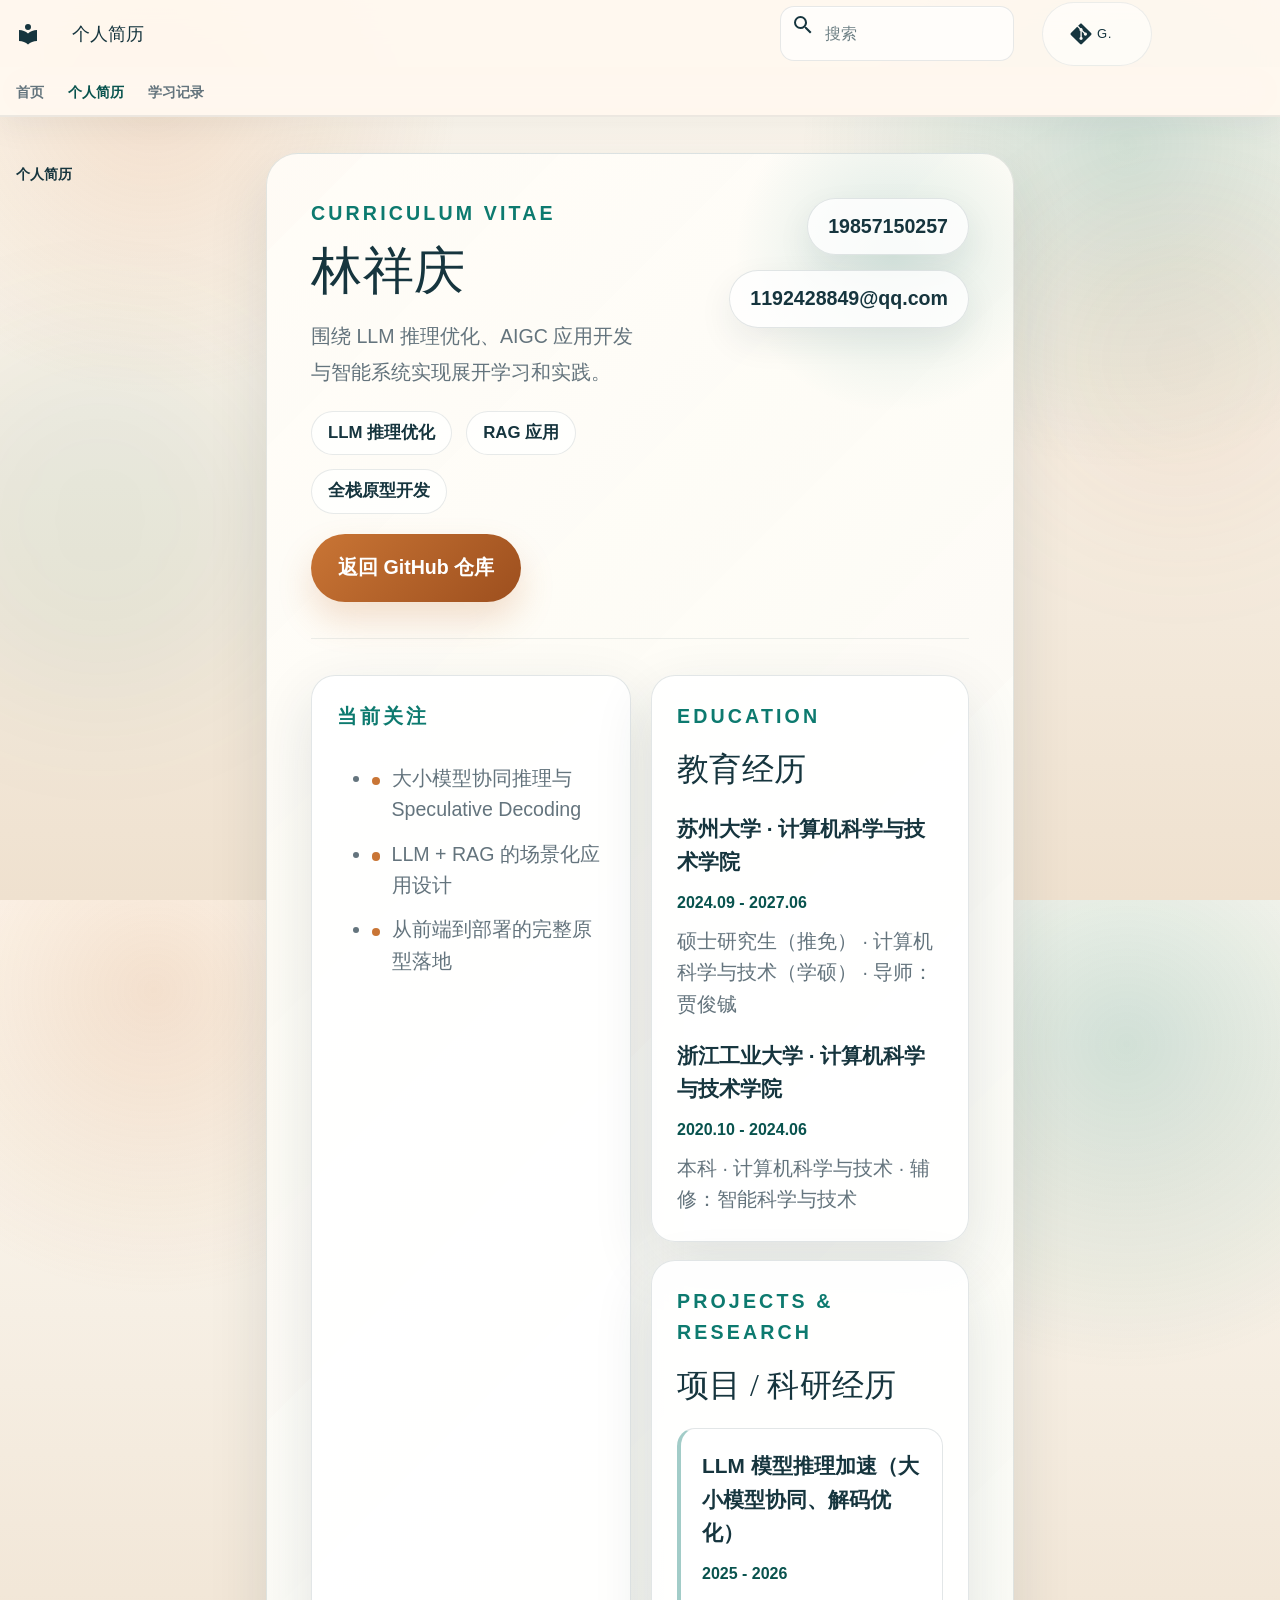
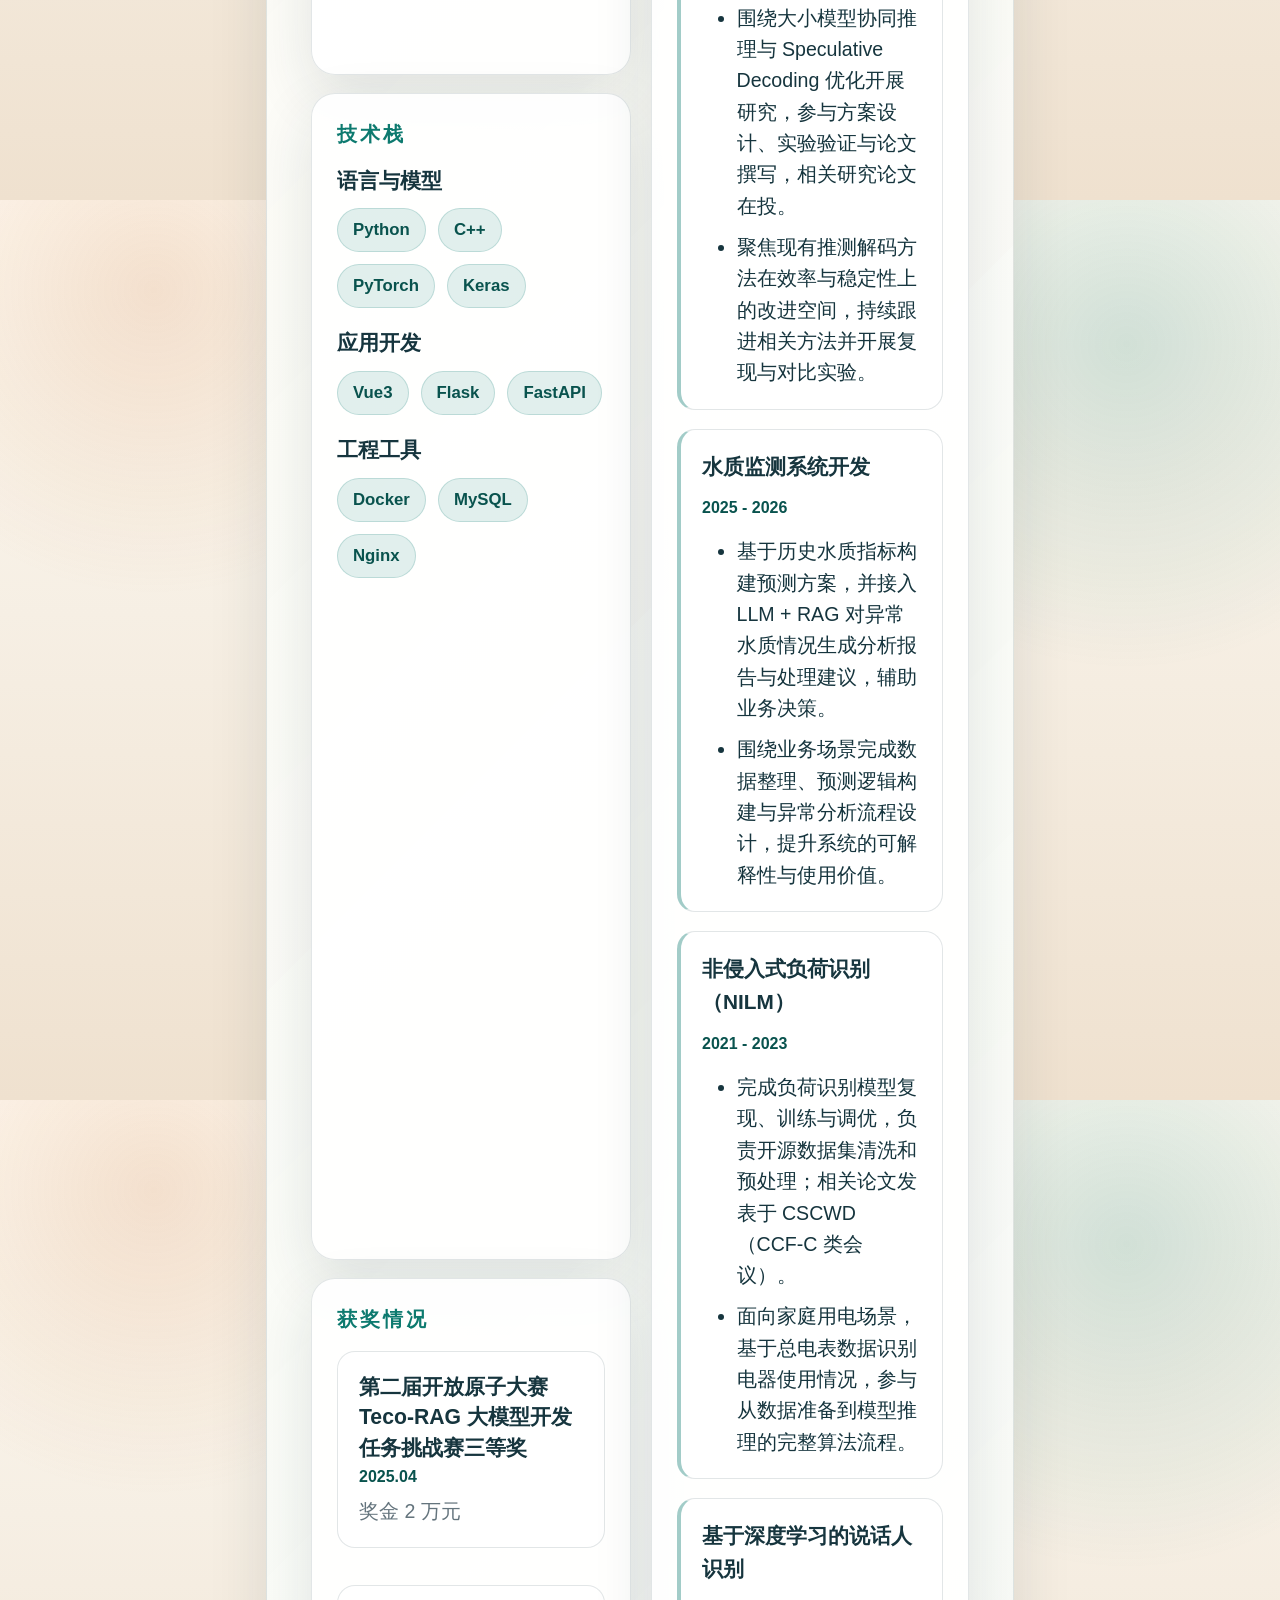
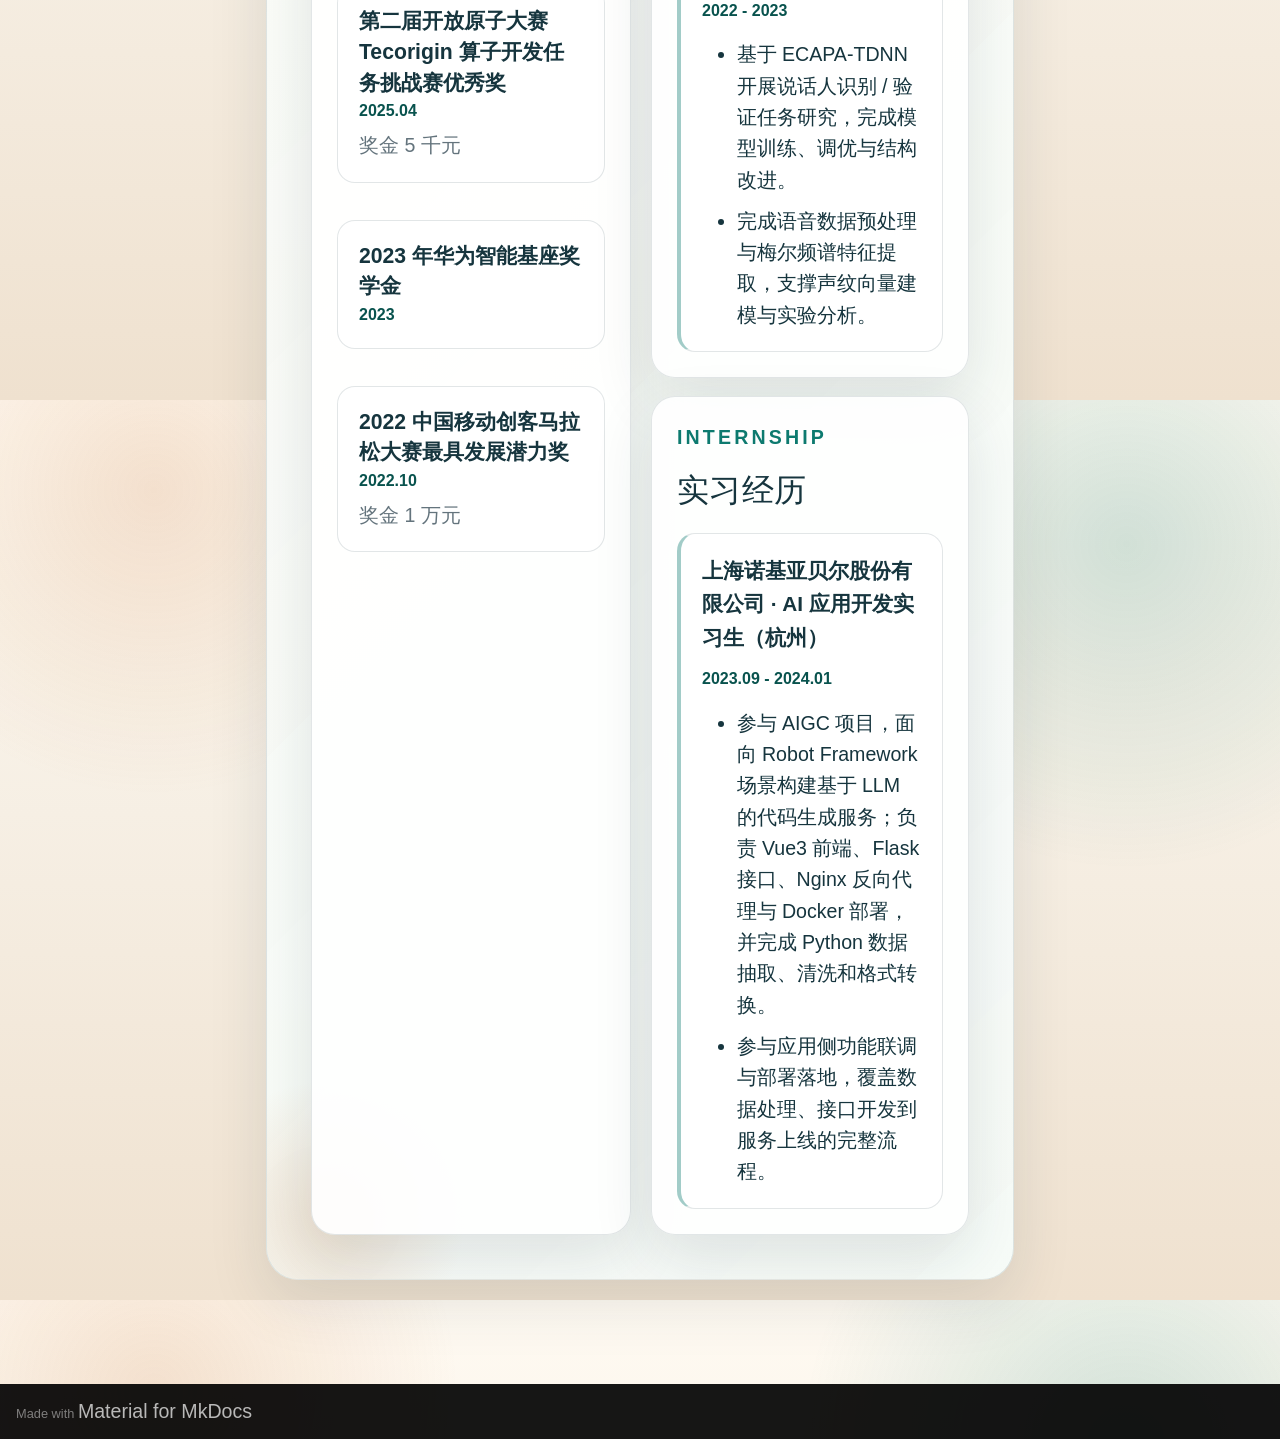
==== resume/index.html @ fb4e6abf "Publish built site for legacy Pages" ====
<!doctype html>
<html lang="zh" class="no-js">
  <head>
    
      <meta charset="utf-8">
      <meta name="viewport" content="width=device-width,initial-scale=1">
      
        <meta name="description" content="个人主页与学习记录">
      
      
      
        <link rel="canonical" href="https://huomalxq.github.io/resume/">
      
      
        <link rel="prev" href="..">
      
      
        <link rel="next" href="../study/">
      
      
        
      
      
      <link rel="icon" href="../assets/images/favicon.png">
      <meta name="generator" content="mkdocs-1.6.1, mkdocs-material-9.7.6">
    
    
      
        <title>个人简历 - Huoma LXQ</title>
      
    
    
      <link rel="stylesheet" href="../assets/stylesheets/main.484c7ddc.min.css">
      
        
        <link rel="stylesheet" href="../assets/stylesheets/palette.ab4e12ef.min.css">
      
      


    
    
      
    
    
      
    
    
      <link rel="stylesheet" href="../assets/stylesheets/extra.css">
    
    <script>__md_scope=new URL("..",location),__md_hash=e=>[...e].reduce(((e,_)=>(e<<5)-e+_.charCodeAt(0)),0),__md_get=(e,_=localStorage,t=__md_scope)=>JSON.parse(_.getItem(t.pathname+"."+e)),__md_set=(e,_,t=localStorage,a=__md_scope)=>{try{t.setItem(a.pathname+"."+e,JSON.stringify(_))}catch(e){}}</script>
    
      

    
    
  </head>
  
  
    
    
      
    
    
    
    
    <body dir="ltr" data-md-color-scheme="default" data-md-color-primary="custom" data-md-color-accent="custom">
  
    
    <input class="md-toggle" data-md-toggle="drawer" type="checkbox" id="__drawer" autocomplete="off">
    <input class="md-toggle" data-md-toggle="search" type="checkbox" id="__search" autocomplete="off">
    <label class="md-overlay" for="__drawer"></label>
    <div data-md-component="skip">
      
    </div>
    <div data-md-component="announce">
      
    </div>
    
    
      

  

<header class="md-header md-header--shadow md-header--lifted" data-md-component="header">
  <nav class="md-header__inner md-grid" aria-label="页眉">
    <a href=".." title="Huoma LXQ" class="md-header__button md-logo" aria-label="Huoma LXQ" data-md-component="logo">
      
  
  <svg xmlns="http://www.w3.org/2000/svg" viewBox="0 0 24 24"><path d="M12 8a3 3 0 0 0 3-3 3 3 0 0 0-3-3 3 3 0 0 0-3 3 3 3 0 0 0 3 3m0 3.54C9.64 9.35 6.5 8 3 8v11c3.5 0 6.64 1.35 9 3.54 2.36-2.19 5.5-3.54 9-3.54V8c-3.5 0-6.64 1.35-9 3.54"/></svg>

    </a>
    <label class="md-header__button md-icon" for="__drawer">
      
      <svg xmlns="http://www.w3.org/2000/svg" viewBox="0 0 24 24"><path d="M3 6h18v2H3zm0 5h18v2H3zm0 5h18v2H3z"/></svg>
    </label>
    <div class="md-header__title" data-md-component="header-title">
      <div class="md-header__ellipsis">
        <div class="md-header__topic">
          <span class="md-ellipsis">
            Huoma LXQ
          </span>
        </div>
        <div class="md-header__topic" data-md-component="header-topic">
          <span class="md-ellipsis">
            
              个人简历
            
          </span>
        </div>
      </div>
    </div>
    
      
        <form class="md-header__option" data-md-component="palette">
  
    
    
    
    <input class="md-option" data-md-color-media="" data-md-color-scheme="default" data-md-color-primary="custom" data-md-color-accent="custom"  aria-hidden="true"  type="radio" name="__palette" id="__palette_0">
    
  
</form>
      
    
    
      <script>var palette=__md_get("__palette");if(palette&&palette.color){if("(prefers-color-scheme)"===palette.color.media){var media=matchMedia("(prefers-color-scheme: light)"),input=document.querySelector(media.matches?"[data-md-color-media='(prefers-color-scheme: light)']":"[data-md-color-media='(prefers-color-scheme: dark)']");palette.color.media=input.getAttribute("data-md-color-media"),palette.color.scheme=input.getAttribute("data-md-color-scheme"),palette.color.primary=input.getAttribute("data-md-color-primary"),palette.color.accent=input.getAttribute("data-md-color-accent")}for(var[key,value]of Object.entries(palette.color))document.body.setAttribute("data-md-color-"+key,value)}</script>
    
    
    
      
      
        <label class="md-header__button md-icon" for="__search">
          
          <svg xmlns="http://www.w3.org/2000/svg" viewBox="0 0 24 24"><path d="M9.5 3A6.5 6.5 0 0 1 16 9.5c0 1.61-.59 3.09-1.56 4.23l.27.27h.79l5 5-1.5 1.5-5-5v-.79l-.27-.27A6.52 6.52 0 0 1 9.5 16 6.5 6.5 0 0 1 3 9.5 6.5 6.5 0 0 1 9.5 3m0 2C7 5 5 7 5 9.5S7 14 9.5 14 14 12 14 9.5 12 5 9.5 5"/></svg>
        </label>
        <div class="md-search" data-md-component="search" role="dialog">
  <label class="md-search__overlay" for="__search"></label>
  <div class="md-search__inner" role="search">
    <form class="md-search__form" name="search">
      <input type="text" class="md-search__input" name="query" aria-label="搜索" placeholder="搜索" autocapitalize="off" autocorrect="off" autocomplete="off" spellcheck="false" data-md-component="search-query" required>
      <label class="md-search__icon md-icon" for="__search">
        
        <svg xmlns="http://www.w3.org/2000/svg" viewBox="0 0 24 24"><path d="M9.5 3A6.5 6.5 0 0 1 16 9.5c0 1.61-.59 3.09-1.56 4.23l.27.27h.79l5 5-1.5 1.5-5-5v-.79l-.27-.27A6.52 6.52 0 0 1 9.5 16 6.5 6.5 0 0 1 3 9.5 6.5 6.5 0 0 1 9.5 3m0 2C7 5 5 7 5 9.5S7 14 9.5 14 14 12 14 9.5 12 5 9.5 5"/></svg>
        
        <svg xmlns="http://www.w3.org/2000/svg" viewBox="0 0 24 24"><path d="M20 11v2H8l5.5 5.5-1.42 1.42L4.16 12l7.92-7.92L13.5 5.5 8 11z"/></svg>
      </label>
      <nav class="md-search__options" aria-label="查找">
        
        <button type="reset" class="md-search__icon md-icon" title="清空当前内容" aria-label="清空当前内容" tabindex="-1">
          
          <svg xmlns="http://www.w3.org/2000/svg" viewBox="0 0 24 24"><path d="M19 6.41 17.59 5 12 10.59 6.41 5 5 6.41 10.59 12 5 17.59 6.41 19 12 13.41 17.59 19 19 17.59 13.41 12z"/></svg>
        </button>
      </nav>
      
        <div class="md-search__suggest" data-md-component="search-suggest"></div>
      
    </form>
    <div class="md-search__output">
      <div class="md-search__scrollwrap" tabindex="0" data-md-scrollfix>
        <div class="md-search-result" data-md-component="search-result">
          <div class="md-search-result__meta">
            正在初始化搜索引擎
          </div>
          <ol class="md-search-result__list" role="presentation"></ol>
        </div>
      </div>
    </div>
  </div>
</div>
      
    
    
      <div class="md-header__source">
        <a href="https://github.com/huomalxq/huomalxq.github.io" title="前往仓库" class="md-source" data-md-component="source">
  <div class="md-source__icon md-icon">
    
    <svg xmlns="http://www.w3.org/2000/svg" viewBox="0 0 448 512"><!--! Font Awesome Free 7.1.0 by @fontawesome - https://fontawesome.com License - https://fontawesome.com/license/free (Icons: CC BY 4.0, Fonts: SIL OFL 1.1, Code: MIT License) Copyright 2025 Fonticons, Inc.--><path d="M439.6 236.1 244 40.5c-5.4-5.5-12.8-8.5-20.4-8.5s-15 3-20.4 8.4L162.5 81l51.5 51.5c27.1-9.1 52.7 16.8 43.4 43.7l49.7 49.7c34.2-11.8 61.2 31 35.5 56.7-26.5 26.5-70.2-2.9-56-37.3L240.3 199v121.9c25.3 12.5 22.3 41.8 9.1 55-6.4 6.4-15.2 10.1-24.3 10.1s-17.8-3.6-24.3-10.1c-17.6-17.6-11.1-46.9 11.2-56v-123c-20.8-8.5-24.6-30.7-18.6-45L142.6 101 8.5 235.1C3 240.6 0 247.9 0 255.5s3 15 8.5 20.4l195.6 195.7c5.4 5.4 12.7 8.4 20.4 8.4s15-3 20.4-8.4l194.7-194.7c5.4-5.4 8.4-12.8 8.4-20.4s-3-15-8.4-20.4"/></svg>
  </div>
  <div class="md-source__repository">
    GitHub
  </div>
</a>
      </div>
    
  </nav>
  
    
      
<nav class="md-tabs" aria-label="标签" data-md-component="tabs">
  <div class="md-grid">
    <ul class="md-tabs__list">
      
        
  
  
  
  
    <li class="md-tabs__item">
      <a href=".." class="md-tabs__link">
        
  
  
    
  
  首页

      </a>
    </li>
  

      
        
  
  
  
    
  
  
    
    
      <li class="md-tabs__item md-tabs__item--active">
        <a href="./" class="md-tabs__link">
          
  
  
    
  
  个人简历

        </a>
      </li>
    
  

      
        
  
  
  
  
    
    
      <li class="md-tabs__item">
        <a href="../study/" class="md-tabs__link">
          
  
  
    
  
  学习记录

        </a>
      </li>
    
  

      
    </ul>
  </div>
</nav>
    
  
</header>
    
    <div class="md-container" data-md-component="container">
      
      
        
      
      <main class="md-main" data-md-component="main">
        <div class="md-main__inner md-grid">
          
            
              
              <div class="md-sidebar md-sidebar--primary" data-md-component="sidebar" data-md-type="navigation" >
                <div class="md-sidebar__scrollwrap">
                  <div class="md-sidebar__inner">
                    


  


<nav class="md-nav md-nav--primary md-nav--lifted" aria-label="导航栏" data-md-level="0">
  <label class="md-nav__title" for="__drawer">
    <a href=".." title="Huoma LXQ" class="md-nav__button md-logo" aria-label="Huoma LXQ" data-md-component="logo">
      
  
  <svg xmlns="http://www.w3.org/2000/svg" viewBox="0 0 24 24"><path d="M12 8a3 3 0 0 0 3-3 3 3 0 0 0-3-3 3 3 0 0 0-3 3 3 3 0 0 0 3 3m0 3.54C9.64 9.35 6.5 8 3 8v11c3.5 0 6.64 1.35 9 3.54 2.36-2.19 5.5-3.54 9-3.54V8c-3.5 0-6.64 1.35-9 3.54"/></svg>

    </a>
    Huoma LXQ
  </label>
  
    <div class="md-nav__source">
      <a href="https://github.com/huomalxq/huomalxq.github.io" title="前往仓库" class="md-source" data-md-component="source">
  <div class="md-source__icon md-icon">
    
    <svg xmlns="http://www.w3.org/2000/svg" viewBox="0 0 448 512"><!--! Font Awesome Free 7.1.0 by @fontawesome - https://fontawesome.com License - https://fontawesome.com/license/free (Icons: CC BY 4.0, Fonts: SIL OFL 1.1, Code: MIT License) Copyright 2025 Fonticons, Inc.--><path d="M439.6 236.1 244 40.5c-5.4-5.5-12.8-8.5-20.4-8.5s-15 3-20.4 8.4L162.5 81l51.5 51.5c27.1-9.1 52.7 16.8 43.4 43.7l49.7 49.7c34.2-11.8 61.2 31 35.5 56.7-26.5 26.5-70.2-2.9-56-37.3L240.3 199v121.9c25.3 12.5 22.3 41.8 9.1 55-6.4 6.4-15.2 10.1-24.3 10.1s-17.8-3.6-24.3-10.1c-17.6-17.6-11.1-46.9 11.2-56v-123c-20.8-8.5-24.6-30.7-18.6-45L142.6 101 8.5 235.1C3 240.6 0 247.9 0 255.5s3 15 8.5 20.4l195.6 195.7c5.4 5.4 12.7 8.4 20.4 8.4s15-3 20.4-8.4l194.7-194.7c5.4-5.4 8.4-12.8 8.4-20.4s-3-15-8.4-20.4"/></svg>
  </div>
  <div class="md-source__repository">
    GitHub
  </div>
</a>
    </div>
  
  <ul class="md-nav__list" data-md-scrollfix>
    
      
      
  
  
  
  
    <li class="md-nav__item">
      <a href=".." class="md-nav__link">
        
  
  
  <span class="md-ellipsis">
    
  
    首页
  

    
  </span>
  
  

      </a>
    </li>
  

    
      
      
  
  
    
  
  
  
    
    
      
        
          
        
      
    
    
    
      
        
        
      
      
    
    
    <li class="md-nav__item md-nav__item--active md-nav__item--section md-nav__item--nested">
      
        
        
        <input class="md-nav__toggle md-toggle " type="checkbox" id="__nav_2" checked>
        
          
          <div class="md-nav__link md-nav__container">
            <a href="./" class="md-nav__link md-nav__link--active">
              
  
  
  <span class="md-ellipsis">
    
  
    个人简历
  

    
  </span>
  
  

            </a>
            
          </div>
        
        <nav class="md-nav" data-md-level="1" aria-labelledby="__nav_2_label" aria-expanded="true">
          <label class="md-nav__title" for="__nav_2">
            <span class="md-nav__icon md-icon"></span>
            
  
    个人简历
  

          </label>
          <ul class="md-nav__list" data-md-scrollfix>
            
              
            
          </ul>
        </nav>
      
    </li>
  

    
      
      
  
  
  
  
    
    
      
        
          
        
      
        
      
        
      
    
    
    
      
      
    
    
    <li class="md-nav__item md-nav__item--nested">
      
        
        
        <input class="md-nav__toggle md-toggle " type="checkbox" id="__nav_3" >
        
          
          <div class="md-nav__link md-nav__container">
            <a href="../study/" class="md-nav__link ">
              
  
  
  <span class="md-ellipsis">
    
  
    学习记录
  

    
  </span>
  
  

            </a>
            
              
              <label class="md-nav__link " for="__nav_3" id="__nav_3_label" tabindex="0">
                <span class="md-nav__icon md-icon"></span>
              </label>
            
          </div>
        
        <nav class="md-nav" data-md-level="1" aria-labelledby="__nav_3_label" aria-expanded="false">
          <label class="md-nav__title" for="__nav_3">
            <span class="md-nav__icon md-icon"></span>
            
  
    学习记录
  

          </label>
          <ul class="md-nav__list" data-md-scrollfix>
            
              
            
              
                
  
  
  
  
    
    
      
        
          
        
      
        
      
    
    
    
      
      
    
    
    <li class="md-nav__item md-nav__item--nested">
      
        
        
        <input class="md-nav__toggle md-toggle " type="checkbox" id="__nav_3_2" >
        
          
          <div class="md-nav__link md-nav__container">
            <a href="../study/ai/" class="md-nav__link ">
              
  
  
  <span class="md-ellipsis">
    
  
    AI / Agent
  

    
  </span>
  
  

            </a>
            
              
              <label class="md-nav__link " for="__nav_3_2" id="__nav_3_2_label" tabindex="0">
                <span class="md-nav__icon md-icon"></span>
              </label>
            
          </div>
        
        <nav class="md-nav" data-md-level="2" aria-labelledby="__nav_3_2_label" aria-expanded="false">
          <label class="md-nav__title" for="__nav_3_2">
            <span class="md-nav__icon md-icon"></span>
            
  
    AI / Agent
  

          </label>
          <ul class="md-nav__list" data-md-scrollfix>
            
              
            
              
                
  
  
  
  
    <li class="md-nav__item">
      <a href="../study/ai/mkdocs-site-setup/" class="md-nav__link">
        
  
  
  <span class="md-ellipsis">
    
  
    MkDocs 站点搭建
  

    
  </span>
  
  

      </a>
    </li>
  

              
            
          </ul>
        </nav>
      
    </li>
  

              
            
              
                
  
  
  
  
    
    
      
        
          
        
      
        
      
    
    
    
      
      
    
    
    <li class="md-nav__item md-nav__item--nested">
      
        
        
        <input class="md-nav__toggle md-toggle " type="checkbox" id="__nav_3_3" >
        
          
          <div class="md-nav__link md-nav__container">
            <a href="../study/engineering/" class="md-nav__link ">
              
  
  
  <span class="md-ellipsis">
    
  
    工程实践
  

    
  </span>
  
  

            </a>
            
              
              <label class="md-nav__link " for="__nav_3_3" id="__nav_3_3_label" tabindex="0">
                <span class="md-nav__icon md-icon"></span>
              </label>
            
          </div>
        
        <nav class="md-nav" data-md-level="2" aria-labelledby="__nav_3_3_label" aria-expanded="false">
          <label class="md-nav__title" for="__nav_3_3">
            <span class="md-nav__icon md-icon"></span>
            
  
    工程实践
  

          </label>
          <ul class="md-nav__list" data-md-scrollfix>
            
              
            
              
                
  
  
  
  
    <li class="md-nav__item">
      <a href="../study/engineering/note-template/" class="md-nav__link">
        
  
  
  <span class="md-ellipsis">
    
  
    学习记录模板
  

    
  </span>
  
  

      </a>
    </li>
  

              
            
          </ul>
        </nav>
      
    </li>
  

              
            
          </ul>
        </nav>
      
    </li>
  

    
  </ul>
</nav>
                  </div>
                </div>
              </div>
            
            
              
              <div class="md-sidebar md-sidebar--secondary" data-md-component="sidebar" data-md-type="toc" >
                <div class="md-sidebar__scrollwrap">
                  <div class="md-sidebar__inner">
                    

<nav class="md-nav md-nav--secondary" aria-label="目录">
  
  
  
  
</nav>
                  </div>
                </div>
              </div>
            
          
          
            <div class="md-content" data-md-component="content">
              
              <article class="md-content__inner md-typeset">
                
                  


  
  


<section class="resume-sheet">
  <header class="resume-top">
    <div class="resume-top__copy">
      <p class="resume-kicker">CURRICULUM VITAE</p>
      <h1>林祥庆</h1>
      <p class="resume-tagline">围绕 LLM 推理优化、AIGC 应用开发与智能系统实现展开学习和实践。</p>
      <div class="resume-badge-row">
        <span>LLM 推理优化</span>
        <span>RAG 应用</span>
        <span>全栈原型开发</span>
      </div>
      <div class="home-actions home-actions--compact">
        <a class="home-button home-button--tertiary" href="https://github.com/huomalxq/huomalxq.github.io" target="_blank" rel="noopener">返回 GitHub 仓库</a>
      </div>
    </div>
    <div class="resume-contact">
      <a href="tel:19857150257">19857150257</a>
      <a href="mailto:1192428849@qq.com">1192428849@qq.com</a>
    </div>
  </header>

  <div class="resume-layout">
    <aside class="resume-rail">
      <article class="resume-sidecard">
        <p class="resume-sidecard__label">当前关注</p>
        <ul class="resume-mini-list">
          <li>大小模型协同推理与 Speculative Decoding</li>
          <li>LLM + RAG 的场景化应用设计</li>
          <li>从前端到部署的完整原型落地</li>
        </ul>
      </article>

      <article class="resume-sidecard">
        <p class="resume-sidecard__label">技术栈</p>
        <div class="resume-skill-groups">
          <div class="resume-skill-group">
            <strong>语言与模型</strong>
            <div class="resume-skills">
              <span>Python</span>
              <span>C++</span>
              <span>PyTorch</span>
              <span>Keras</span>
            </div>
          </div>
          <div class="resume-skill-group">
            <strong>应用开发</strong>
            <div class="resume-skills">
              <span>Vue3</span>
              <span>Flask</span>
              <span>FastAPI</span>
            </div>
          </div>
          <div class="resume-skill-group">
            <strong>工程工具</strong>
            <div class="resume-skills">
              <span>Docker</span>
              <span>MySQL</span>
              <span>Nginx</span>
            </div>
          </div>
        </div>
      </article>

      <article class="resume-sidecard">
        <p class="resume-sidecard__label">获奖情况</p>
        <div class="resume-awards">
          <article class="resume-award">
            <strong>第二届开放原子大赛 Teco-RAG 大模型开发任务挑战赛三等奖</strong>
            <span>2025.04</span>
            <p>奖金 2 万元</p>
          </article>
          <article class="resume-award">
            <strong>第二届开放原子大赛 Tecorigin 算子开发任务挑战赛优秀奖</strong>
            <span>2025.04</span>
            <p>奖金 5 千元</p>
          </article>
          <article class="resume-award">
            <strong>2023 年华为智能基座奖学金</strong>
            <span>2023</span>
          </article>
          <article class="resume-award">
            <strong>2022 中国移动创客马拉松大赛最具发展潜力奖</strong>
            <span>2022.10</span>
            <p>奖金 1 万元</p>
          </article>
        </div>
      </article>
    </aside>

    <div class="resume-main">
      <section class="resume-sectioncard">
        <p class="section-kicker">Education</p>
        <h2>教育经历</h2>

        <article class="resume-item">
          <div class="resume-item__head">
            <strong>苏州大学 · 计算机科学与技术学院</strong>
            <span>2024.09 - 2027.06</span>
          </div>
          <p>硕士研究生（推免） · 计算机科学与技术（学硕） · 导师：贾俊铖</p>
        </article>

        <article class="resume-item">
          <div class="resume-item__head">
            <strong>浙江工业大学 · 计算机科学与技术学院</strong>
            <span>2020.10 - 2024.06</span>
          </div>
          <p>本科 · 计算机科学与技术 · 辅修：智能科学与技术</p>
        </article>
      </section>

      <section class="resume-sectioncard">
        <p class="section-kicker">Projects & Research</p>
        <h2>项目 / 科研经历</h2>

        <article class="resume-card">
          <div class="resume-item__head">
            <strong>LLM 模型推理加速（大小模型协同、解码优化）</strong>
            <span>2025 - 2026</span>
          </div>
          <ul>
            <li>围绕大小模型协同推理与 Speculative Decoding 优化开展研究，参与方案设计、实验验证与论文撰写，相关研究论文在投。</li>
            <li>聚焦现有推测解码方法在效率与稳定性上的改进空间，持续跟进相关方法并开展复现与对比实验。</li>
          </ul>
        </article>

        <article class="resume-card">
          <div class="resume-item__head">
            <strong>水质监测系统开发</strong>
            <span>2025 - 2026</span>
          </div>
          <ul>
            <li>基于历史水质指标构建预测方案，并接入 LLM + RAG 对异常水质情况生成分析报告与处理建议，辅助业务决策。</li>
            <li>围绕业务场景完成数据整理、预测逻辑构建与异常分析流程设计，提升系统的可解释性与使用价值。</li>
          </ul>
        </article>

        <article class="resume-card">
          <div class="resume-item__head">
            <strong>非侵入式负荷识别（NILM）</strong>
            <span>2021 - 2023</span>
          </div>
          <ul>
            <li>完成负荷识别模型复现、训练与调优，负责开源数据集清洗和预处理；相关论文发表于 CSCWD（CCF-C 类会议）。</li>
            <li>面向家庭用电场景，基于总电表数据识别电器使用情况，参与从数据准备到模型推理的完整算法流程。</li>
          </ul>
        </article>

        <article class="resume-card">
          <div class="resume-item__head">
            <strong>基于深度学习的说话人识别</strong>
            <span>2022 - 2023</span>
          </div>
          <ul>
            <li>基于 ECAPA-TDNN 开展说话人识别 / 验证任务研究，完成模型训练、调优与结构改进。</li>
            <li>完成语音数据预处理与梅尔频谱特征提取，支撑声纹向量建模与实验分析。</li>
          </ul>
        </article>
      </section>

      <section class="resume-sectioncard">
        <p class="section-kicker">Internship</p>
        <h2>实习经历</h2>

        <article class="resume-card">
          <div class="resume-item__head">
            <strong>上海诺基亚贝尔股份有限公司 · AI 应用开发实习生（杭州）</strong>
            <span>2023.09 - 2024.01</span>
          </div>
          <ul>
            <li>参与 AIGC 项目，面向 Robot Framework 场景构建基于 LLM 的代码生成服务；负责 Vue3 前端、Flask 接口、Nginx 反向代理与 Docker 部署，并完成 Python 数据抽取、清洗和格式转换。</li>
            <li>参与应用侧功能联调与部署落地，覆盖数据处理、接口开发到服务上线的完整流程。</li>
          </ul>
        </article>
      </section>
    </div>
  </div>
</section>







  
  






                
              </article>
            </div>
          
          
<script>var target=document.getElementById(location.hash.slice(1));target&&target.name&&(target.checked=target.name.startsWith("__tabbed_"))</script>
        </div>
        
          <button type="button" class="md-top md-icon" data-md-component="top" hidden>
  
  <svg xmlns="http://www.w3.org/2000/svg" viewBox="0 0 24 24"><path d="M13 20h-2V8l-5.5 5.5-1.42-1.42L12 4.16l7.92 7.92-1.42 1.42L13 8z"/></svg>
  回到页面顶部
</button>
        
      </main>
      
        <footer class="md-footer">
  
  <div class="md-footer-meta md-typeset">
    <div class="md-footer-meta__inner md-grid">
      <div class="md-copyright">
  
  
    Made with
    <a href="https://squidfunk.github.io/mkdocs-material/" target="_blank" rel="noopener">
      Material for MkDocs
    </a>
  
</div>
      
    </div>
  </div>
</footer>
      
    </div>
    <div class="md-dialog" data-md-component="dialog">
      <div class="md-dialog__inner md-typeset"></div>
    </div>
    
    
    
      
      
      <script id="__config" type="application/json">{"annotate": null, "base": "..", "features": ["navigation.tabs", "navigation.tabs.sticky", "navigation.top", "navigation.indexes", "toc.follow", "content.code.copy", "search.highlight", "search.suggest"], "search": "../assets/javascripts/workers/search.2c215733.min.js", "tags": null, "translations": {"clipboard.copied": "\u5df2\u590d\u5236", "clipboard.copy": "\u590d\u5236", "search.result.more.one": "\u5728\u8be5\u9875\u4e0a\u8fd8\u6709 1 \u4e2a\u7b26\u5408\u6761\u4ef6\u7684\u7ed3\u679c", "search.result.more.other": "\u5728\u8be5\u9875\u4e0a\u8fd8\u6709 # \u4e2a\u7b26\u5408\u6761\u4ef6\u7684\u7ed3\u679c", "search.result.none": "\u6ca1\u6709\u627e\u5230\u7b26\u5408\u6761\u4ef6\u7684\u7ed3\u679c", "search.result.one": "\u627e\u5230 1 \u4e2a\u7b26\u5408\u6761\u4ef6\u7684\u7ed3\u679c", "search.result.other": "# \u4e2a\u7b26\u5408\u6761\u4ef6\u7684\u7ed3\u679c", "search.result.placeholder": "\u952e\u5165\u4ee5\u5f00\u59cb\u641c\u7d22", "search.result.term.missing": "\u7f3a\u5c11", "select.version": "\u9009\u62e9\u5f53\u524d\u7248\u672c"}, "version": null}</script>
    
    
      <script src="../assets/javascripts/bundle.79ae519e.min.js"></script>
      
    
  </body>
</html>
---- assets/stylesheets/main.484c7ddc.min.css ----
@charset "UTF-8";html{-webkit-text-size-adjust:none;-moz-text-size-adjust:none;text-size-adjust:none;box-sizing:border-box}*,:after,:before{box-sizing:inherit}@media (prefers-reduced-motion){*,:after,:before{transition:none!important}}body{margin:0}a,button,input,label{-webkit-tap-highlight-color:transparent}a{color:inherit;text-decoration:none}hr{border:0;box-sizing:initial;display:block;height:.05rem;overflow:visible;padding:0}small{font-size:80%}sub,sup{line-height:1em}img{border-style:none}table{border-collapse:initial;border-spacing:0}td,th{font-weight:400;vertical-align:top}button{background:#0000;border:0;font-family:inherit;font-size:inherit;margin:0;padding:0}input{border:0;outline:none}:root{--md-primary-fg-color:#4051b5;--md-primary-fg-color--light:#5d6cc0;--md-primary-fg-color--dark:#303fa1;--md-primary-bg-color:#fff;--md-primary-bg-color--light:#ffffffb3;--md-accent-fg-color:#526cfe;--md-accent-fg-color--transparent:#526cfe1a;--md-accent-bg-color:#fff;--md-accent-bg-color--light:#ffffffb3}[data-md-color-scheme=default]{color-scheme:light}[data-md-color-scheme=default] img[src$="#gh-dark-mode-only"],[data-md-color-scheme=default] img[src$="#only-dark"]{display:none}:root,[data-md-color-scheme=default]{--md-hue:225deg;--md-default-fg-color:#000000de;--md-default-fg-color--light:#0000008a;--md-default-fg-color--lighter:#00000052;--md-default-fg-color--lightest:#00000012;--md-default-bg-color:#fff;--md-default-bg-color--light:#ffffffb3;--md-default-bg-color--lighter:#ffffff4d;--md-default-bg-color--lightest:#ffffff1f;--md-code-fg-color:#36464e;--md-code-bg-color:#f5f5f5;--md-code-bg-color--light:#f5f5f5b3;--md-code-bg-color--lighter:#f5f5f54d;--md-code-hl-color:#4287ff;--md-code-hl-color--light:#4287ff1a;--md-code-hl-number-color:#d52a2a;--md-code-hl-special-color:#db1457;--md-code-hl-function-color:#a846b9;--md-code-hl-constant-color:#6e59d9;--md-code-hl-keyword-color:#3f6ec6;--md-code-hl-string-color:#1c7d4d;--md-code-hl-name-color:var(--md-code-fg-color);--md-code-hl-operator-color:var(--md-default-fg-color--light);--md-code-hl-punctuation-color:var(--md-default-fg-color--light);--md-code-hl-comment-color:var(--md-default-fg-color--light);--md-code-hl-generic-color:var(--md-default-fg-color--light);--md-code-hl-variable-color:var(--md-default-fg-color--light);--md-typeset-color:var(--md-default-fg-color);--md-typeset-a-color:var(--md-primary-fg-color);--md-typeset-del-color:#f5503d26;--md-typeset-ins-color:#0bd57026;--md-typeset-kbd-color:#fafafa;--md-typeset-kbd-accent-color:#fff;--md-typeset-kbd-border-color:#b8b8b8;--md-typeset-mark-color:#ffff0080;--md-typeset-table-color:#0000001f;--md-typeset-table-color--light:rgba(0,0,0,.035);--md-admonition-fg-color:var(--md-default-fg-color);--md-admonition-bg-color:var(--md-default-bg-color);--md-warning-fg-color:#000000de;--md-warning-bg-color:#ff9;--md-footer-fg-color:#fff;--md-footer-fg-color--light:#ffffffb3;--md-footer-fg-color--lighter:#ffffff73;--md-footer-bg-color:#000000de;--md-footer-bg-color--dark:#00000052;--md-shadow-z1:0 0.2rem 0.5rem #0000000d,0 0 0.05rem #0000001a;--md-shadow-z2:0 0.2rem 0.5rem #0000001a,0 0 0.05rem #00000040;--md-shadow-z3:0 0.2rem 0.5rem #0003,0 0 0.05rem #00000059}.md-icon svg{fill:currentcolor;display:block;height:1.2rem;width:1.2rem}body{-webkit-font-smoothing:antialiased;-moz-osx-font-smoothing:grayscale;--md-text-font-family:var(--md-text-font,_),-apple-system,BlinkMacSystemFont,Helvetica,Arial,sans-serif;--md-code-font-family:var(--md-code-font,_),SFMono-Regular,Consolas,Menlo,monospace}aside,body,input{font-feature-settings:"kern","liga";color:var(--md-typeset-color);font-family:var(--md-text-font-family)}code,kbd,pre{font-feature-settings:"kern";font-family:var(--md-code-font-family)}:root{--md-typeset-table-sort-icon:url('data:image/svg+xml;charset=utf-8,<svg xmlns="http://www.w3.org/2000/svg" viewBox="0 0 24 24"><path d="m18 21-4-4h3V7h-3l4-4 4 4h-3v10h3M2 19v-2h10v2M2 13v-2h7v2M2 7V5h4v2z"/></svg>');--md-typeset-table-sort-icon--asc:url('data:image/svg+xml;charset=utf-8,<svg xmlns="http://www.w3.org/2000/svg" viewBox="0 0 24 24"><path d="M19 17h3l-4 4-4-4h3V3h2M2 17h10v2H2M6 5v2H2V5m0 6h7v2H2z"/></svg>');--md-typeset-table-sort-icon--desc:url('data:image/svg+xml;charset=utf-8,<svg xmlns="http://www.w3.org/2000/svg" viewBox="0 0 24 24"><path d="M19 7h3l-4-4-4 4h3v14h2M2 17h10v2H2M6 5v2H2V5m0 6h7v2H2z"/></svg>')}.md-typeset{-webkit-print-color-adjust:exact;color-adjust:exact;font-size:.8rem;line-height:1.6;overflow-wrap:break-word}@media print{.md-typeset{font-size:.68rem}}.md-typeset blockquote,.md-typeset dl,.md-typeset figure,.md-typeset ol,.md-typeset pre,.md-typeset ul{margin-bottom:1em;margin-top:1em}.md-typeset h1{color:var(--md-default-fg-color--light);font-size:2em;line-height:1.3;margin:0 0 1.25em}.md-typeset h1,.md-typeset h2{font-weight:300;letter-spacing:-.01em}.md-typeset h2{font-size:1.5625em;line-height:1.4;margin:1.6em 0 .64em}.md-typeset h3{font-size:1.25em;font-weight:400;letter-spacing:-.01em;line-height:1.5;margin:1.6em 0 .8em}.md-typeset h2+h3{margin-top:.8em}.md-typeset h4{font-weight:700;letter-spacing:-.01em;margin:1em 0}.md-typeset h5,.md-typeset h6{color:var(--md-default-fg-color--light);font-size:.8em;font-weight:700;letter-spacing:-.01em;margin:1.25em 0}.md-typeset h5{text-transform:uppercase}.md-typeset h5 code{text-transform:none}.md-typeset hr{border-bottom:.05rem solid var(--md-default-fg-color--lightest);display:flow-root;margin:1.5em 0}.md-typeset a{color:var(--md-typeset-a-color);word-break:break-word}.md-typeset a,.md-typeset a:before{transition:color 125ms}.md-typeset a:focus,.md-typeset a:hover{color:var(--md-accent-fg-color)}.md-typeset a:focus code,.md-typeset a:hover code{background-color:var(--md-accent-fg-color--transparent);color:var(--md-accent-fg-color)}.md-typeset a code{color:var(--md-typeset-a-color)}.md-typeset a.focus-visible{outline-color:var(--md-accent-fg-color);outline-offset:.2rem}.md-typeset code,.md-typeset kbd,.md-typeset pre{color:var(--md-code-fg-color);direction:ltr;font-variant-ligatures:none;transition:background-color 125ms}@media print{.md-typeset code,.md-typeset kbd,.md-typeset pre{white-space:pre-wrap}}.md-typeset code{background-color:var(--md-code-bg-color);border-radius:.1rem;-webkit-box-decoration-break:clone;box-decoration-break:clone;font-size:.85em;padding:0 .2941176471em;transition:color 125ms,background-color 125ms;word-break:break-word}.md-typeset code:not(.focus-visible){-webkit-tap-highlight-color:transparent;outline:none}.md-typeset pre{display:flow-root;line-height:1.4;position:relative}.md-typeset pre>code{-webkit-box-decoration-break:slice;box-decoration-break:slice;box-shadow:none;display:block;margin:0;outline-color:var(--md-accent-fg-color);overflow:auto;padding:.7720588235em 1.1764705882em;scrollbar-color:var(--md-default-fg-color--lighter) #0000;scrollbar-width:thin;touch-action:auto;word-break:normal}.md-typeset pre>code:hover{scrollbar-color:var(--md-accent-fg-color) #0000}.md-typeset pre>code::-webkit-scrollbar{height:.2rem;width:.2rem}.md-typeset pre>code::-webkit-scrollbar-thumb{background-color:var(--md-default-fg-color--lighter)}.md-typeset pre>code::-webkit-scrollbar-thumb:hover{background-color:var(--md-accent-fg-color)}.md-typeset kbd{background-color:var(--md-typeset-kbd-color);border-radius:.1rem;box-shadow:0 .1rem 0 .05rem var(--md-typeset-kbd-border-color),0 .1rem 0 var(--md-typeset-kbd-border-color),0 -.1rem .2rem var(--md-typeset-kbd-accent-color) inset;color:var(--md-default-fg-color);display:inline-block;font-size:.75em;padding:0 .6666666667em;vertical-align:text-top;word-break:break-word}.md-typeset mark{background-color:var(--md-typeset-mark-color);-webkit-box-decoration-break:clone;box-decoration-break:clone;color:inherit;word-break:break-word}.md-typeset abbr{cursor:help;text-decoration:none}.md-typeset [data-preview],.md-typeset abbr{border-bottom:.05rem dotted var(--md-default-fg-color--light)}.md-typeset small{opacity:.75}[dir=ltr] .md-typeset sub,[dir=ltr] .md-typeset sup{margin-left:.078125em}[dir=rtl] .md-typeset sub,[dir=rtl] .md-typeset sup{margin-right:.078125em}[dir=ltr] .md-typeset blockquote{padding-left:.6rem}[dir=rtl] .md-typeset blockquote{padding-right:.6rem}[dir=ltr] .md-typeset blockquote{border-left:.2rem solid var(--md-default-fg-color--lighter)}[dir=rtl] .md-typeset blockquote{border-right:.2rem solid var(--md-default-fg-color--lighter)}.md-typeset blockquote{color:var(--md-default-fg-color--light);margin-left:0;margin-right:0}.md-typeset ul{list-style-type:disc}.md-typeset ul[type]{list-style-type:revert-layer}[dir=ltr] .md-typeset ol,[dir=ltr] .md-typeset ul{margin-left:.625em}[dir=rtl] .md-typeset ol,[dir=rtl] .md-typeset ul{margin-right:.625em}.md-typeset ol,.md-typeset ul{padding:0}.md-typeset ol:not([hidden]),.md-typeset ul:not([hidden]){display:flow-root}.md-typeset ol ol,.md-typeset ul ol{list-style-type:lower-alpha}.md-typeset ol ol ol,.md-typeset ul ol ol{list-style-type:lower-roman}.md-typeset ol ol ol ol,.md-typeset ul ol ol ol{list-style-type:upper-alpha}.md-typeset ol ol ol ol ol,.md-typeset ul ol ol ol ol{list-style-type:upper-roman}.md-typeset ol[type],.md-typeset ul[type]{list-style-type:revert-layer}[dir=ltr] .md-typeset ol li,[dir=ltr] .md-typeset ul li{margin-left:1.25em}[dir=rtl] .md-typeset ol li,[dir=rtl] .md-typeset ul li{margin-right:1.25em}.md-typeset ol li,.md-typeset ul li{margin-bottom:.5em}.md-typeset ol li blockquote,.md-typeset ol li p,.md-typeset ul li blockquote,.md-typeset ul li p{margin:.5em 0}.md-typeset ol li:last-child,.md-typeset ul li:last-child{margin-bottom:0}[dir=ltr] .md-typeset ol li ol,[dir=ltr] .md-typeset ol li ul,[dir=ltr] .md-typeset ul li ol,[dir=ltr] .md-typeset ul li ul{margin-left:.625em}[dir=rtl] .md-typeset ol li ol,[dir=rtl] .md-typeset ol li ul,[dir=rtl] .md-typeset ul li ol,[dir=rtl] .md-typeset ul li ul{margin-right:.625em}.md-typeset ol li ol,.md-typeset ol li ul,.md-typeset ul li ol,.md-typeset ul li ul{margin-bottom:.5em;margin-top:.5em}[dir=ltr] .md-typeset dd{margin-left:1.875em}[dir=rtl] .md-typeset dd{margin-right:1.875em}.md-typeset dd{margin-bottom:1.5em;margin-top:1em}.md-typeset img,.md-typeset svg,.md-typeset video{height:auto;max-width:100%}.md-typeset img[align=left]{margin:1em 1em 1em 0}.md-typeset img[align=right]{margin:1em 0 1em 1em}.md-typeset img[align]:only-child{margin-top:0}.md-typeset figure{display:flow-root;margin:1em auto;max-width:100%;text-align:center;width:fit-content}.md-typeset figure img{display:block;margin:0 auto}.md-typeset figcaption{font-style:italic;margin:1em auto;max-width:24rem}.md-typeset iframe{max-width:100%}.md-typeset table:not([class]){background-color:var(--md-default-bg-color);border:.05rem solid var(--md-typeset-table-color);border-radius:.1rem;display:inline-block;font-size:.64rem;max-width:100%;overflow:auto;touch-action:auto}@media print{.md-typeset table:not([class]){display:table}}.md-typeset table:not([class])+*{margin-top:1.5em}.md-typeset table:not([class]) td>:first-child,.md-typeset table:not([class]) th>:first-child{margin-top:0}.md-typeset table:not([class]) td>:last-child,.md-typeset table:not([class]) th>:last-child{margin-bottom:0}.md-typeset table:not([class]) td:not([align]),.md-typeset table:not([class]) th:not([align]){text-align:left}[dir=rtl] .md-typeset table:not([class]) td:not([align]),[dir=rtl] .md-typeset table:not([class]) th:not([align]){text-align:right}.md-typeset table:not([class]) th{font-weight:700;min-width:5rem;padding:.9375em 1.25em;vertical-align:top}.md-typeset table:not([class]) td{border-top:.05rem solid var(--md-typeset-table-color);padding:.9375em 1.25em;vertical-align:top}.md-typeset table:not([class]) tbody tr{transition:background-color 125ms}.md-typeset table:not([class]) tbody tr:hover{background-color:var(--md-typeset-table-color--light);box-shadow:0 .05rem 0 var(--md-default-bg-color) inset}.md-typeset table:not([class]) a{word-break:normal}.md-typeset table th[role=columnheader]{cursor:pointer}[dir=ltr] .md-typeset table th[role=columnheader]:after{margin-left:.5em}[dir=rtl] .md-typeset table th[role=columnheader]:after{margin-right:.5em}.md-typeset table th[role=columnheader]:after{content:"";display:inline-block;height:1.2em;-webkit-mask-image:var(--md-typeset-table-sort-icon);mask-image:var(--md-typeset-table-sort-icon);-webkit-mask-repeat:no-repeat;mask-repeat:no-repeat;-webkit-mask-size:contain;mask-size:contain;transition:background-color 125ms;vertical-align:text-bottom;width:1.2em}.md-typeset table th[role=columnheader]:hover:after{background-color:var(--md-default-fg-color--lighter)}.md-typeset table th[role=columnheader][aria-sort=ascending]:after{background-color:var(--md-default-fg-color--light);-webkit-mask-image:var(--md-typeset-table-sort-icon--asc);mask-image:var(--md-typeset-table-sort-icon--asc)}.md-typeset table th[role=columnheader][aria-sort=descending]:after{background-color:var(--md-default-fg-color--light);-webkit-mask-image:var(--md-typeset-table-sort-icon--desc);mask-image:var(--md-typeset-table-sort-icon--desc)}.md-typeset__scrollwrap{margin:1em -.8rem;overflow-x:auto;touch-action:auto}.md-typeset__table{display:inline-block;margin-bottom:.5em;padding:0 .8rem}@media print{.md-typeset__table{display:block}}html .md-typeset__table table{display:table;margin:0;overflow:hidden;width:100%}@media screen and (max-width:44.984375em){.md-content__inner>pre{margin:1em -.8rem}.md-content__inner>pre code{border-radius:0}}.md-typeset .md-author{border-radius:100%;display:block;flex-shrink:0;height:1.6rem;overflow:hidden;position:relative;transition:color 125ms,transform 125ms;width:1.6rem}.md-typeset .md-author img{display:block}.md-typeset .md-author--more{background:var(--md-default-fg-color--lightest);color:var(--md-default-fg-color--lighter);font-size:.6rem;font-weight:700;line-height:1.6rem;text-align:center}.md-typeset .md-author--long{height:2.4rem;width:2.4rem}.md-typeset a.md-author{transform:scale(1)}.md-typeset a.md-author img{border-radius:100%;filter:grayscale(100%) opacity(75%);transition:filter 125ms}.md-typeset a.md-author:focus,.md-typeset a.md-author:hover{transform:scale(1.1);z-index:1}.md-typeset a.md-author:focus img,.md-typeset a.md-author:hover img{filter:grayscale(0)}.md-banner{background-color:var(--md-footer-bg-color);color:var(--md-footer-fg-color);overflow:auto}@media print{.md-banner{display:none}}.md-banner--warning{background-color:var(--md-warning-bg-color);color:var(--md-warning-fg-color)}.md-banner__inner{font-size:.7rem;margin:.6rem auto;padding:0 .8rem}[dir=ltr] .md-banner__button{float:right}[dir=rtl] .md-banner__button{float:left}.md-banner__button{color:inherit;cursor:pointer;transition:opacity .25s}.no-js .md-banner__button{display:none}.md-banner__button:hover{opacity:.7}html{font-size:125%;height:100%;overflow-x:hidden}@media screen and (min-width:100em){html{font-size:137.5%}}@media screen and (min-width:125em){html{font-size:150%}}body{background-color:var(--md-default-bg-color);display:flex;flex-direction:column;font-size:.5rem;min-height:100%;position:relative;width:100%}@media print{body{display:block}}@media screen and (max-width:59.984375em){body[data-md-scrolllock]{position:fixed}}.md-grid{margin-left:auto;margin-right:auto;max-width:61rem}.md-container{display:flex;flex-direction:column;flex-grow:1}@media print{.md-container{display:block}}.md-main{flex-grow:1}.md-main__inner{display:flex;height:100%;margin-top:1.5rem}.md-ellipsis{overflow:hidden;text-overflow:ellipsis}.md-toggle{display:none}.md-option{height:0;opacity:0;position:absolute;width:0}.md-option:checked+label:not([hidden]){display:block}.md-option.focus-visible+label{outline-color:var(--md-accent-fg-color);outline-style:auto}.md-skip{background-color:var(--md-default-fg-color);border-radius:.1rem;color:var(--md-default-bg-color);font-size:.64rem;margin:.5rem;opacity:0;outline-color:var(--md-accent-fg-color);padding:.3rem .5rem;position:fixed;transform:translateY(.4rem);z-index:-1}.md-skip:focus{opacity:1;transform:translateY(0);transition:transform .25s cubic-bezier(.4,0,.2,1),opacity 175ms 75ms;z-index:10}@page{margin:25mm}:root{--md-clipboard-icon:url('data:image/svg+xml;charset=utf-8,<svg xmlns="http://www.w3.org/2000/svg" viewBox="0 0 24 24"><path d="M19 21H8V7h11m0-2H8a2 2 0 0 0-2 2v14a2 2 0 0 0 2 2h11a2 2 0 0 0 2-2V7a2 2 0 0 0-2-2m-3-4H4a2 2 0 0 0-2 2v14h2V3h12z"/></svg>')}.md-clipboard{border-radius:.1rem;color:var(--md-default-fg-color--lightest);cursor:pointer;height:1.5em;outline-color:var(--md-accent-fg-color);outline-offset:.1rem;transition:color .25s;width:1.5em;z-index:1}@media print{.md-clipboard{display:none}}.md-clipboard:not(.focus-visible){-webkit-tap-highlight-color:transparent;outline:none}:hover>.md-clipboard{color:var(--md-default-fg-color--light)}.md-clipboard:focus,.md-clipboard:hover{color:var(--md-accent-fg-color)}.md-clipboard:after{background-color:currentcolor;content:"";display:block;height:1.125em;margin:0 auto;-webkit-mask-image:var(--md-clipboard-icon);mask-image:var(--md-clipboard-icon);-webkit-mask-position:center;mask-position:center;-webkit-mask-repeat:no-repeat;mask-repeat:no-repeat;-webkit-mask-size:contain;mask-size:contain;width:1.125em}.md-clipboard--inline{cursor:pointer}.md-clipboard--inline code{transition:color .25s,background-color .25s}.md-clipboard--inline:focus code,.md-clipboard--inline:hover code{background-color:var(--md-accent-fg-color--transparent);color:var(--md-accent-fg-color)}:root{--md-code-select-icon:url('data:image/svg+xml;charset=utf-8,<svg xmlns="http://www.w3.org/2000/svg" viewBox="0 0 24 24"><path d="M19 19h-4v2h4c1.1 0 2-.9 2-2v-4h-2m0-12h-4v2h4v4h2V5c0-1.1-.9-2-2-2M5 5h4V3H5c-1.1 0-2 .9-2 2v4h2m0 6H3v4c0 1.1.9 2 2 2h4v-2H5zm2-4h2v2H7zm4 0h2v2h-2zm4 0h2v2h-2zM7 7h2v2H7zm4 0h2v2h-2zm4 0h2v2h-2zm-8 8h2v2H7zm4 0h2v2h-2zm4 0h2v2h-2z"/></svg>');--md-code-copy-icon:url('data:image/svg+xml;charset=utf-8,<svg xmlns="http://www.w3.org/2000/svg" viewBox="0 0 24 24"><path d="M19 21H8V7h11m0-2H8a2 2 0 0 0-2 2v14a2 2 0 0 0 2 2h11a2 2 0 0 0 2-2V7a2 2 0 0 0-2-2m-3-4H4a2 2 0 0 0-2 2v14h2V3h12z"/></svg>')}.md-typeset .md-code__content{display:grid}.md-code__nav{background-color:var(--md-code-bg-color--lighter);border-radius:.1rem;display:flex;gap:.2rem;padding:.2rem;position:absolute;right:.25em;top:.25em;transition:background-color .25s;z-index:1}:hover>.md-code__nav{background-color:var(--md-code-bg-color--light)}.md-code__button{color:var(--md-default-fg-color--lightest);cursor:pointer;display:block;height:1.5em;outline-color:var(--md-accent-fg-color);outline-offset:.1rem;transition:color .25s;width:1.5em}:hover>*>.md-code__button{color:var(--md-default-fg-color--light)}.md-code__button.focus-visible,.md-code__button:hover{color:var(--md-accent-fg-color)}.md-code__button--active{color:var(--md-default-fg-color)!important}.md-code__button:after{background-color:currentcolor;content:"";display:block;height:1.125em;margin:0 auto;-webkit-mask-position:center;mask-position:center;-webkit-mask-repeat:no-repeat;mask-repeat:no-repeat;-webkit-mask-size:contain;mask-size:contain;width:1.125em}.md-code__button[data-md-type=select]:after{-webkit-mask-image:var(--md-code-select-icon);mask-image:var(--md-code-select-icon)}.md-code__button[data-md-type=copy]:after{-webkit-mask-image:var(--md-code-copy-icon);mask-image:var(--md-code-copy-icon)}@keyframes consent{0%{opacity:0;transform:translateY(100%)}to{opacity:1;transform:translateY(0)}}@keyframes overlay{0%{opacity:0}to{opacity:1}}.md-consent__overlay{animation:overlay .25s both;-webkit-backdrop-filter:blur(.1rem);backdrop-filter:blur(.1rem);background-color:#0000008a;height:100%;opacity:1;position:fixed;top:0;width:100%;z-index:5}.md-consent__inner{animation:consent .5s cubic-bezier(.1,.7,.1,1) both;background-color:var(--md-default-bg-color);border:0;border-radius:.1rem;bottom:0;box-shadow:0 0 .2rem #0000001a,0 .2rem .4rem #0003;max-height:100%;overflow:auto;padding:0;position:fixed;width:100%;z-index:5}.md-consent__form{padding:.8rem}.md-consent__settings{display:none;margin:1em 0}input:checked+.md-consent__settings{display:block}.md-consent__controls{margin-bottom:.8rem}.md-typeset .md-consent__controls .md-button{display:inline}@media screen and (max-width:44.984375em){.md-typeset .md-consent__controls .md-button{display:block;margin-top:.4rem;text-align:center;width:100%}}.md-consent label{cursor:pointer}.md-content{flex-grow:1;min-width:0}.md-content__inner{margin:0 .8rem 1.2rem;padding-top:.6rem}@media screen and (min-width:76.25em){[dir=ltr] .md-sidebar--primary:not([hidden])~.md-content>.md-content__inner{margin-left:1.2rem}[dir=ltr] .md-sidebar--secondary:not([hidden])~.md-content>.md-content__inner,[dir=rtl] .md-sidebar--primary:not([hidden])~.md-content>.md-content__inner{margin-right:1.2rem}[dir=rtl] .md-sidebar--secondary:not([hidden])~.md-content>.md-content__inner{margin-left:1.2rem}}.md-content__inner:before{content:"";display:block;height:.4rem}.md-content__inner>:last-child{margin-bottom:0}[dir=ltr] .md-content__button{float:right}[dir=rtl] .md-content__button{float:left}[dir=ltr] .md-content__button{margin-left:.4rem}[dir=rtl] .md-content__button{margin-right:.4rem}.md-content__button{margin:.4rem 0;padding:0}@media print{.md-content__button{display:none}}.md-typeset .md-content__button{color:var(--md-default-fg-color--lighter)}.md-content__button svg{display:inline;vertical-align:top}[dir=rtl] .md-content__button svg{transform:scaleX(-1)}[dir=ltr] .md-dialog{right:.8rem}[dir=rtl] .md-dialog{left:.8rem}.md-dialog{background-color:var(--md-default-fg-color);border-radius:.1rem;bottom:.8rem;box-shadow:var(--md-shadow-z3);min-width:11.1rem;opacity:0;padding:.4rem .6rem;pointer-events:none;position:fixed;transform:translateY(100%);transition:transform 0ms .4s,opacity .4s;z-index:4}@media print{.md-dialog{display:none}}.md-dialog--active{opacity:1;pointer-events:auto;transform:translateY(0);transition:transform .4s cubic-bezier(.075,.85,.175,1),opacity .4s}.md-dialog__inner{color:var(--md-default-bg-color);font-size:.7rem}.md-feedback{margin:2em 0 1em;text-align:center}.md-feedback fieldset{border:none;margin:0;padding:0}.md-feedback__title{font-weight:700;margin:1em auto}.md-feedback__inner{position:relative}.md-feedback__list{display:flex;flex-wrap:wrap;place-content:baseline center;position:relative}.md-feedback__list:hover .md-icon:not(:disabled){color:var(--md-default-fg-color--lighter)}:disabled .md-feedback__list{min-height:1.8rem}.md-feedback__icon{color:var(--md-default-fg-color--light);cursor:pointer;flex-shrink:0;margin:0 .1rem;transition:color 125ms}.md-feedback__icon:not(:disabled).md-icon:hover{color:var(--md-accent-fg-color)}.md-feedback__icon:disabled{color:var(--md-default-fg-color--lightest);pointer-events:none}.md-feedback__note{opacity:0;position:relative;transform:translateY(.4rem);transition:transform .4s cubic-bezier(.1,.7,.1,1),opacity .15s}.md-feedback__note>*{margin:0 auto;max-width:16rem}:disabled .md-feedback__note{opacity:1;transform:translateY(0)}@media print{.md-feedback{display:none}}.md-footer{background-color:var(--md-footer-bg-color);color:var(--md-footer-fg-color)}@media print{.md-footer{display:none}}.md-footer__inner{justify-content:space-between;overflow:auto;padding:.2rem}.md-footer__inner:not([hidden]){display:flex}.md-footer__link{align-items:end;display:flex;flex-grow:0.01;margin-bottom:.4rem;margin-top:1rem;max-width:100%;outline-color:var(--md-accent-fg-color);overflow:hidden;transition:opacity .25s}.md-footer__link:focus,.md-footer__link:hover{opacity:.7}[dir=rtl] .md-footer__link svg{transform:scaleX(-1)}@media screen and (max-width:44.984375em){.md-footer__link--prev{flex-shrink:0}.md-footer__link--prev .md-footer__title{display:none}}[dir=ltr] .md-footer__link--next{margin-left:auto}[dir=rtl] .md-footer__link--next{margin-right:auto}.md-footer__link--next{text-align:right}[dir=rtl] .md-footer__link--next{text-align:left}.md-footer__title{flex-grow:1;font-size:.9rem;margin-bottom:.7rem;max-width:calc(100% - 2.4rem);padding:0 1rem;white-space:nowrap}.md-footer__button{margin:.2rem;padding:.4rem}.md-footer__direction{font-size:.64rem;opacity:.7}.md-footer-meta{background-color:var(--md-footer-bg-color--dark)}.md-footer-meta__inner{display:flex;flex-wrap:wrap;justify-content:space-between;padding:.2rem}html .md-footer-meta.md-typeset a{color:var(--md-footer-fg-color--light)}html .md-footer-meta.md-typeset a:focus,html .md-footer-meta.md-typeset a:hover{color:var(--md-footer-fg-color)}.md-copyright{color:var(--md-footer-fg-color--lighter);font-size:.64rem;margin:auto .6rem;padding:.4rem 0;width:100%}@media screen and (min-width:45em){.md-copyright{width:auto}}.md-copyright__highlight{color:var(--md-footer-fg-color--light)}.md-social{display:inline-flex;gap:.2rem;margin:0 .4rem;padding:.2rem 0 .6rem}@media screen and (min-width:45em){.md-social{padding:.6rem 0}}.md-social__link{display:inline-block;height:1.6rem;text-align:center;width:1.6rem}.md-social__link:before{line-height:1.9}.md-social__link svg{fill:currentcolor;max-height:.8rem;vertical-align:-25%}.md-typeset .md-button{border:.1rem solid;border-radius:.1rem;color:var(--md-primary-fg-color);cursor:pointer;display:inline-block;font-weight:700;padding:.625em 2em;transition:color 125ms,background-color 125ms,border-color 125ms}.md-typeset .md-button--primary{background-color:var(--md-primary-fg-color);border-color:var(--md-primary-fg-color);color:var(--md-primary-bg-color)}.md-typeset .md-button:focus,.md-typeset .md-button:hover{background-color:var(--md-accent-fg-color);border-color:var(--md-accent-fg-color);color:var(--md-accent-bg-color)}[dir=ltr] .md-typeset .md-input{border-top-left-radius:.1rem}[dir=ltr] .md-typeset .md-input,[dir=rtl] .md-typeset .md-input{border-top-right-radius:.1rem}[dir=rtl] .md-typeset .md-input{border-top-left-radius:.1rem}.md-typeset .md-input{border-bottom:.1rem solid var(--md-default-fg-color--lighter);box-shadow:var(--md-shadow-z1);font-size:.8rem;height:1.8rem;padding:0 .6rem;transition:border .25s,box-shadow .25s}.md-typeset .md-input:focus,.md-typeset .md-input:hover{border-bottom-color:var(--md-accent-fg-color);box-shadow:var(--md-shadow-z2)}.md-typeset .md-input--stretch{width:100%}.md-header{background-color:var(--md-primary-fg-color);box-shadow:0 0 .2rem #0000,0 .2rem .4rem #0000;color:var(--md-primary-bg-color);display:block;left:0;position:sticky;right:0;top:0;z-index:4}@media print{.md-header{display:none}}.md-header[hidden]{transform:translateY(-100%);transition:transform .25s cubic-bezier(.8,0,.6,1),box-shadow .25s}.md-header--shadow{box-shadow:0 0 .2rem #0000001a,0 .2rem .4rem #0003;transition:transform .25s cubic-bezier(.1,.7,.1,1),box-shadow .25s}.md-header__inner{align-items:center;display:flex;padding:0 .2rem}.md-header__button{color:currentcolor;cursor:pointer;margin:.2rem;outline-color:var(--md-accent-fg-color);padding:.4rem;position:relative;transition:opacity .25s;vertical-align:middle;z-index:1}.md-header__button:hover{opacity:.7}.md-header__button:not([hidden]){display:inline-block}.md-header__button:not(.focus-visible){-webkit-tap-highlight-color:transparent;outline:none}.md-header__button.md-logo{margin:.2rem;padding:.4rem}@media screen and (max-width:76.234375em){.md-header__button.md-logo{display:none}}.md-header__button.md-logo img,.md-header__button.md-logo svg{fill:currentcolor;display:block;height:1.2rem;width:auto}@media screen and (min-width:60em){.md-header__button[for=__search]{display:none}}.no-js .md-header__button[for=__search]{display:none}[dir=rtl] .md-header__button[for=__search] svg{transform:scaleX(-1)}@media screen and (min-width:76.25em){.md-header__button[for=__drawer]{display:none}}.md-header__topic{display:flex;max-width:100%;position:absolute;transition:transform .4s cubic-bezier(.1,.7,.1,1),opacity .15s;white-space:nowrap}.md-header__topic+.md-header__topic{opacity:0;pointer-events:none;transform:translateX(1.25rem);transition:transform .4s cubic-bezier(1,.7,.1,.1),opacity .15s;z-index:-1}[dir=rtl] .md-header__topic+.md-header__topic{transform:translateX(-1.25rem)}.md-header__topic:first-child{font-weight:700}[dir=ltr] .md-header__title{margin-left:1rem;margin-right:.4rem}[dir=rtl] .md-header__title{margin-left:.4rem;margin-right:1rem}.md-header__title{flex-grow:1;font-size:.9rem;height:2.4rem;line-height:2.4rem}.md-header__title--active .md-header__topic{opacity:0;pointer-events:none;transform:translateX(-1.25rem);transition:transform .4s cubic-bezier(1,.7,.1,.1),opacity .15s;z-index:-1}[dir=rtl] .md-header__title--active .md-header__topic{transform:translateX(1.25rem)}.md-header__title--active .md-header__topic+.md-header__topic{opacity:1;pointer-events:auto;transform:translateX(0);transition:transform .4s cubic-bezier(.1,.7,.1,1),opacity .15s;z-index:0}.md-header__title>.md-header__ellipsis{height:100%;position:relative;width:100%}.md-header__option{display:flex;flex-shrink:0;max-width:100%;transition:max-width 0ms .25s,opacity .25s .25s;white-space:nowrap}[data-md-toggle=search]:checked~.md-header .md-header__option{max-width:0;opacity:0;transition:max-width 0ms,opacity 0ms}.md-header__option>input{bottom:0}.md-header__source{display:none}@media screen and (min-width:60em){[dir=ltr] .md-header__source{margin-left:1rem}[dir=rtl] .md-header__source{margin-right:1rem}.md-header__source{display:block;max-width:11.7rem;width:11.7rem}}@media screen and (min-width:76.25em){[dir=ltr] .md-header__source{margin-left:1.4rem}[dir=rtl] .md-header__source{margin-right:1.4rem}}.md-meta{color:var(--md-default-fg-color--light);font-size:.7rem;line-height:1.3}.md-meta__list{display:inline-flex;flex-wrap:wrap;list-style:none;margin:0;padding:0}.md-meta__item:not(:last-child):after{content:"·";margin-left:.2rem;margin-right:.2rem}.md-meta__link{color:var(--md-typeset-a-color)}.md-meta__link:focus,.md-meta__link:hover{color:var(--md-accent-fg-color)}.md-draft{background-color:#ff1744;border-radius:.125em;color:#fff;display:inline-block;font-weight:700;padding-left:.5714285714em;padding-right:.5714285714em}:root{--md-nav-icon--prev:url('data:image/svg+xml;charset=utf-8,<svg xmlns="http://www.w3.org/2000/svg" viewBox="0 0 24 24"><path d="M20 11v2H8l5.5 5.5-1.42 1.42L4.16 12l7.92-7.92L13.5 5.5 8 11z"/></svg>');--md-nav-icon--next:url('data:image/svg+xml;charset=utf-8,<svg xmlns="http://www.w3.org/2000/svg" viewBox="0 0 24 24"><path d="M8.59 16.58 13.17 12 8.59 7.41 10 6l6 6-6 6z"/></svg>');--md-toc-icon:url('data:image/svg+xml;charset=utf-8,<svg xmlns="http://www.w3.org/2000/svg" viewBox="0 0 24 24"><path d="M3 9h14V7H3zm0 4h14v-2H3zm0 4h14v-2H3zm16 0h2v-2h-2zm0-10v2h2V7zm0 6h2v-2h-2z"/></svg>')}.md-nav{font-size:.7rem;line-height:1.3}.md-nav__title{color:var(--md-default-fg-color--light);display:block;font-weight:700;overflow:hidden;padding:0 .6rem;text-overflow:ellipsis}.md-nav__title .md-nav__button{display:none}.md-nav__title .md-nav__button img{height:100%;width:auto}.md-nav__title .md-nav__button.md-logo img,.md-nav__title .md-nav__button.md-logo svg{fill:currentcolor;display:block;height:2.4rem;max-width:100%;object-fit:contain;width:auto}.md-nav__list{list-style:none;margin:0;padding:0}.md-nav__link{align-items:flex-start;display:flex;gap:.4rem;margin-top:.625em;scroll-snap-align:start;transition:color 125ms}.md-nav__link--passed,.md-nav__link--passed code{color:var(--md-default-fg-color--light)}.md-nav__item .md-nav__link--active,.md-nav__item .md-nav__link--active code{color:var(--md-typeset-a-color)}.md-nav__link .md-ellipsis{position:relative}.md-nav__link .md-ellipsis code{word-break:normal}[dir=ltr] .md-nav__link .md-icon:last-child{margin-left:auto}[dir=rtl] .md-nav__link .md-icon:last-child{margin-right:auto}.md-nav__link .md-typeset{font-size:.7rem;line-height:1.3}.md-nav__link svg{fill:currentcolor;flex-shrink:0;height:1.3em;position:relative}.md-nav__link[for]:focus,.md-nav__link[for]:hover,.md-nav__link[href]:focus,.md-nav__link[href]:hover{color:var(--md-accent-fg-color);cursor:pointer}.md-nav__link[for]:focus code,.md-nav__link[for]:hover code,.md-nav__link[href]:focus code,.md-nav__link[href]:hover code{background-color:var(--md-accent-fg-color--transparent);color:var(--md-accent-fg-color)}.md-nav__link.focus-visible{outline-color:var(--md-accent-fg-color);outline-offset:.2rem}.md-nav--primary .md-nav__link[for=__toc]{display:none}.md-nav--primary .md-nav__link[for=__toc] .md-icon:after{background-color:currentcolor;display:block;height:100%;-webkit-mask-image:var(--md-toc-icon);mask-image:var(--md-toc-icon);width:100%}.md-nav--primary .md-nav__link[for=__toc]~.md-nav{display:none}.md-nav__container>.md-nav__link{margin-top:0}.md-nav__container>.md-nav__link:first-child{flex-grow:1;min-width:0}.md-nav__icon{flex-shrink:0}.md-nav__source{display:none}@media screen and (max-width:76.234375em){.md-nav--primary,.md-nav--primary .md-nav{background-color:var(--md-default-bg-color);display:flex;flex-direction:column;height:100%;left:0;position:absolute;right:0;top:0;z-index:1}.md-nav--primary .md-nav__item,.md-nav--primary .md-nav__title{font-size:.8rem;line-height:1.5}.md-nav--primary .md-nav__title{background-color:var(--md-default-fg-color--lightest);color:var(--md-default-fg-color--light);cursor:pointer;height:5.6rem;line-height:2.4rem;padding:3rem .8rem .2rem;position:relative;white-space:nowrap}[dir=ltr] .md-nav--primary .md-nav__title .md-nav__icon{left:.4rem}[dir=rtl] .md-nav--primary .md-nav__title .md-nav__icon{right:.4rem}.md-nav--primary .md-nav__title .md-nav__icon{display:block;height:1.2rem;margin:.2rem;position:absolute;top:.4rem;width:1.2rem}.md-nav--primary .md-nav__title .md-nav__icon:after{background-color:currentcolor;content:"";display:block;height:100%;-webkit-mask-image:var(--md-nav-icon--prev);mask-image:var(--md-nav-icon--prev);-webkit-mask-position:center;mask-position:center;-webkit-mask-repeat:no-repeat;mask-repeat:no-repeat;-webkit-mask-size:contain;mask-size:contain;width:100%}.md-nav--primary .md-nav__title~.md-nav__list{background-color:var(--md-default-bg-color);box-shadow:0 .05rem 0 var(--md-default-fg-color--lightest) inset;overflow-y:auto;scroll-snap-type:y mandatory;touch-action:pan-y}.md-nav--primary .md-nav__title~.md-nav__list>:first-child{border-top:0}.md-nav--primary .md-nav__title[for=__drawer]{background-color:var(--md-primary-fg-color);color:var(--md-primary-bg-color);font-weight:700}.md-nav--primary .md-nav__title .md-logo{display:block;left:.2rem;margin:.2rem;padding:.4rem;position:absolute;right:.2rem;top:.2rem}.md-nav--primary .md-nav__list{flex:1}.md-nav--primary .md-nav__item{border-top:.05rem solid var(--md-default-fg-color--lightest)}.md-nav--primary .md-nav__item--active>.md-nav__link{color:var(--md-typeset-a-color)}.md-nav--primary .md-nav__item--active>.md-nav__link:focus,.md-nav--primary .md-nav__item--active>.md-nav__link:hover{color:var(--md-accent-fg-color)}.md-nav--primary .md-nav__link{margin-top:0;padding:.6rem .8rem}.md-nav--primary .md-nav__link svg{margin-top:.1em}.md-nav--primary .md-nav__link>.md-nav__link{padding:0}[dir=ltr] .md-nav--primary .md-nav__link .md-nav__icon{margin-right:-.2rem}[dir=rtl] .md-nav--primary .md-nav__link .md-nav__icon{margin-left:-.2rem}.md-nav--primary .md-nav__link .md-nav__icon{font-size:1.2rem;height:1.2rem;width:1.2rem}.md-nav--primary .md-nav__link .md-nav__icon:after{background-color:currentcolor;content:"";display:block;height:100%;-webkit-mask-image:var(--md-nav-icon--next);mask-image:var(--md-nav-icon--next);-webkit-mask-position:center;mask-position:center;-webkit-mask-repeat:no-repeat;mask-repeat:no-repeat;-webkit-mask-size:contain;mask-size:contain;width:100%}[dir=rtl] .md-nav--primary .md-nav__icon:after{transform:scale(-1)}.md-nav--primary .md-nav--secondary .md-nav{background-color:initial;position:static}[dir=ltr] .md-nav--primary .md-nav--secondary .md-nav .md-nav__link{padding-left:1.4rem}[dir=rtl] .md-nav--primary .md-nav--secondary .md-nav .md-nav__link{padding-right:1.4rem}[dir=ltr] .md-nav--primary .md-nav--secondary .md-nav .md-nav .md-nav__link{padding-left:2rem}[dir=rtl] .md-nav--primary .md-nav--secondary .md-nav .md-nav .md-nav__link{padding-right:2rem}[dir=ltr] .md-nav--primary .md-nav--secondary .md-nav .md-nav .md-nav .md-nav__link{padding-left:2.6rem}[dir=rtl] .md-nav--primary .md-nav--secondary .md-nav .md-nav .md-nav .md-nav__link{padding-right:2.6rem}[dir=ltr] .md-nav--primary .md-nav--secondary .md-nav .md-nav .md-nav .md-nav .md-nav__link{padding-left:3.2rem}[dir=rtl] .md-nav--primary .md-nav--secondary .md-nav .md-nav .md-nav .md-nav .md-nav__link{padding-right:3.2rem}.md-nav--secondary{background-color:initial}.md-nav__toggle~.md-nav{display:flex;opacity:0;transform:translateX(100%);transition:transform .25s cubic-bezier(.8,0,.6,1),opacity 125ms 50ms}[dir=rtl] .md-nav__toggle~.md-nav{transform:translateX(-100%)}.md-nav__toggle:checked~.md-nav{opacity:1;transform:translateX(0);transition:transform .25s cubic-bezier(.4,0,.2,1),opacity 125ms 125ms}.md-nav__toggle:checked~.md-nav>.md-nav__list{backface-visibility:hidden}}@media screen and (max-width:59.984375em){.md-nav--primary .md-nav__link[for=__toc]{display:flex}.md-nav--primary .md-nav__link[for=__toc] .md-icon:after{content:""}.md-nav--primary .md-nav__link[for=__toc]+.md-nav__link{display:none}.md-nav--primary .md-nav__link[for=__toc]~.md-nav{display:flex}.md-nav__source{background-color:var(--md-primary-fg-color--dark);color:var(--md-primary-bg-color);display:block;padding:0 .2rem}}@media screen and (min-width:60em) and (max-width:76.234375em){.md-nav--integrated .md-nav__link[for=__toc]{display:flex}.md-nav--integrated .md-nav__link[for=__toc] .md-icon:after{content:""}.md-nav--integrated .md-nav__link[for=__toc]+.md-nav__link{display:none}.md-nav--integrated .md-nav__link[for=__toc]~.md-nav{display:flex}}@media screen and (min-width:60em){.md-nav{margin-bottom:-.4rem}.md-nav--secondary .md-nav__title{background:var(--md-default-bg-color);box-shadow:0 0 .4rem .4rem var(--md-default-bg-color);position:sticky;top:0;z-index:1}.md-nav--secondary .md-nav__title[for=__toc]{scroll-snap-align:start}.md-nav--secondary .md-nav__title .md-nav__icon{display:none}[dir=ltr] .md-nav--secondary .md-nav__list{padding-left:.6rem}[dir=rtl] .md-nav--secondary .md-nav__list{padding-right:.6rem}.md-nav--secondary .md-nav__list{padding-bottom:.4rem}[dir=ltr] .md-nav--secondary .md-nav__item>.md-nav__link{margin-right:.4rem}[dir=rtl] .md-nav--secondary .md-nav__item>.md-nav__link{margin-left:.4rem}}@media screen and (min-width:76.25em){.md-nav{margin-bottom:-.4rem;transition:max-height .25s cubic-bezier(.86,0,.07,1)}.md-nav--primary .md-nav__title{background:var(--md-default-bg-color);box-shadow:0 0 .4rem .4rem var(--md-default-bg-color);position:sticky;top:0;z-index:1}.md-nav--primary .md-nav__title[for=__drawer]{scroll-snap-align:start}.md-nav--primary .md-nav__title .md-nav__icon{display:none}[dir=ltr] .md-nav--primary .md-nav__list{padding-left:.6rem}[dir=rtl] .md-nav--primary .md-nav__list{padding-right:.6rem}.md-nav--primary .md-nav__list{padding-bottom:.4rem}[dir=ltr] .md-nav--primary .md-nav__item>.md-nav__link{margin-right:.4rem}[dir=rtl] .md-nav--primary .md-nav__item>.md-nav__link{margin-left:.4rem}.md-nav__toggle~.md-nav{display:grid;grid-template-rows:minmax(.4rem,0fr);opacity:0;transition:grid-template-rows .25s cubic-bezier(.86,0,.07,1),opacity .25s,visibility 0ms .25s;visibility:collapse}.md-nav__toggle~.md-nav>.md-nav__list{overflow:hidden}.md-nav__toggle.md-toggle--indeterminate~.md-nav,.md-nav__toggle:checked~.md-nav{grid-template-rows:minmax(.4rem,1fr);opacity:1;transition:grid-template-rows .25s cubic-bezier(.86,0,.07,1),opacity .15s .1s,visibility 0ms;visibility:visible}.md-nav__toggle.md-toggle--indeterminate~.md-nav{transition:none}.md-nav__item--nested>.md-nav>.md-nav__title{display:none}.md-nav__item--section{display:block;margin:1.25em 0}.md-nav__item--section:last-child{margin-bottom:0}.md-nav__item--section>.md-nav__link{font-weight:700}.md-nav__item--section>.md-nav__link[for]{color:var(--md-default-fg-color--light)}.md-nav__item--section>.md-nav__link:not(.md-nav__container){pointer-events:none}.md-nav__item--section>.md-nav__link .md-icon,.md-nav__item--section>.md-nav__link>[for]{display:none}[dir=ltr] .md-nav__item--section>.md-nav{margin-left:-.6rem}[dir=rtl] .md-nav__item--section>.md-nav{margin-right:-.6rem}.md-nav__item--section>.md-nav{display:block;opacity:1;visibility:visible}.md-nav__item--section>.md-nav>.md-nav__list>.md-nav__item{padding:0}.md-nav__icon{border-radius:100%;height:.9rem;transition:background-color .25s;width:.9rem}.md-nav__icon:hover{background-color:var(--md-accent-fg-color--transparent)}.md-nav__icon:after{background-color:currentcolor;border-radius:100%;content:"";display:inline-block;height:100%;-webkit-mask-image:var(--md-nav-icon--next);mask-image:var(--md-nav-icon--next);-webkit-mask-position:center;mask-position:center;-webkit-mask-repeat:no-repeat;mask-repeat:no-repeat;-webkit-mask-size:contain;mask-size:contain;transition:transform .25s;vertical-align:-.1rem;width:100%}[dir=rtl] .md-nav__icon:after{transform:rotate(180deg)}.md-nav__item--nested .md-nav__toggle:checked~.md-nav__link .md-nav__icon:after,.md-nav__item--nested .md-toggle--indeterminate~.md-nav__link .md-nav__icon:after{transform:rotate(90deg)}.md-nav--lifted>.md-nav__list>.md-nav__item,.md-nav--lifted>.md-nav__title{display:none}.md-nav--lifted>.md-nav__list>.md-nav__item--active{display:block}.md-nav--lifted>.md-nav__list>.md-nav__item--active>.md-nav__link{background:var(--md-default-bg-color);box-shadow:0 0 .4rem .4rem var(--md-default-bg-color);margin-top:0;position:sticky;top:0;z-index:1}.md-nav--lifted>.md-nav__list>.md-nav__item--active>.md-nav__link:not(.md-nav__container){pointer-events:none}.md-nav--lifted>.md-nav__list>.md-nav__item--active.md-nav__item--section{margin:0}[dir=ltr] .md-nav--lifted>.md-nav__list>.md-nav__item>.md-nav:not(.md-nav--secondary){margin-left:-.6rem}[dir=rtl] .md-nav--lifted>.md-nav__list>.md-nav__item>.md-nav:not(.md-nav--secondary){margin-right:-.6rem}.md-nav--lifted>.md-nav__list>.md-nav__item>[for]{color:var(--md-default-fg-color--light)}.md-nav--lifted .md-nav[data-md-level="1"]{grid-template-rows:minmax(.4rem,1fr);opacity:1;visibility:visible}[dir=ltr] .md-nav--integrated>.md-nav__list>.md-nav__item--active .md-nav--secondary{border-left:.05rem solid var(--md-primary-fg-color)}[dir=rtl] .md-nav--integrated>.md-nav__list>.md-nav__item--active .md-nav--secondary{border-right:.05rem solid var(--md-primary-fg-color)}.md-nav--integrated>.md-nav__list>.md-nav__item--active .md-nav--secondary{display:block;margin-bottom:1.25em;opacity:1;visibility:visible}.md-nav--integrated>.md-nav__list>.md-nav__item--active .md-nav--secondary>.md-nav__list{overflow:visible;padding-bottom:0}.md-nav--integrated>.md-nav__list>.md-nav__item--active .md-nav--secondary>.md-nav__title{display:none}}.md-pagination{font-size:.8rem;font-weight:700;gap:.4rem}.md-pagination,.md-pagination>*{align-items:center;display:flex;justify-content:center}.md-pagination>*{border-radius:.2rem;height:1.8rem;min-width:1.8rem;text-align:center}.md-pagination__current{background-color:var(--md-default-fg-color--lightest);color:var(--md-default-fg-color--light)}.md-pagination__link{transition:color 125ms,background-color 125ms}.md-pagination__link:focus,.md-pagination__link:hover{background-color:var(--md-accent-fg-color--transparent);color:var(--md-accent-fg-color)}.md-pagination__link:focus svg,.md-pagination__link:hover svg{color:var(--md-accent-fg-color)}.md-pagination__link.focus-visible{outline-color:var(--md-accent-fg-color);outline-offset:.2rem}.md-pagination__link svg{fill:currentcolor;color:var(--md-default-fg-color--lighter);display:block;max-height:100%;width:1.2rem}:root{--md-path-icon:url('data:image/svg+xml;charset=utf-8,<svg xmlns="http://www.w3.org/2000/svg" viewBox="0 0 24 24"><path d="M8.59 16.58 13.17 12 8.59 7.41 10 6l6 6-6 6z"/></svg>')}.md-path{font-size:.7rem;margin:0 .8rem;overflow:auto;padding-top:1.2rem}.md-path:not([hidden]){display:block}@media screen and (min-width:76.25em){.md-path{margin:0 1.2rem}}.md-path__list{align-items:center;display:flex;gap:.2rem;list-style:none;margin:0;padding:0}.md-path__item:not(:first-child){display:inline-flex;gap:.2rem;white-space:nowrap}.md-path__item:not(:first-child):before{background-color:var(--md-default-fg-color--lighter);content:"";display:inline;height:.8rem;-webkit-mask-image:var(--md-path-icon);mask-image:var(--md-path-icon);width:.8rem}.md-path__link{align-items:center;color:var(--md-default-fg-color--light);display:flex}.md-path__link:focus,.md-path__link:hover{color:var(--md-accent-fg-color)}:root{--md-post-pin-icon:url('data:image/svg+xml;charset=utf-8,<svg xmlns="http://www.w3.org/2000/svg" viewBox="0 0 24 24"><path d="M16 12V4h1V2H7v2h1v8l-2 2v2h5.2v6h1.6v-6H18v-2z"/></svg>')}.md-post__back{border-bottom:.05rem solid var(--md-default-fg-color--lightest);margin-bottom:1.2rem;padding-bottom:1.2rem}@media screen and (max-width:76.234375em){.md-post__back{display:none}}[dir=rtl] .md-post__back svg{transform:scaleX(-1)}.md-post__authors{display:flex;flex-direction:column;gap:.6rem;margin:0 .6rem 1.2rem}.md-post .md-post__meta a{transition:color 125ms}.md-post .md-post__meta a:focus,.md-post .md-post__meta a:hover{color:var(--md-accent-fg-color)}.md-post__title{color:var(--md-default-fg-color--light);font-weight:700}.md-post--excerpt{margin-bottom:3.2rem}.md-post--excerpt .md-post__header{align-items:center;display:flex;gap:.6rem;min-height:1.6rem}.md-post--excerpt .md-post__authors{align-items:center;display:inline-flex;flex-direction:row;gap:.2rem;margin:0;min-height:2.4rem}[dir=ltr] .md-post--excerpt .md-post__meta .md-meta__list{margin-right:.4rem}[dir=rtl] .md-post--excerpt .md-post__meta .md-meta__list{margin-left:.4rem}.md-post--excerpt .md-post__content>:first-child{--md-scroll-margin:6rem;margin-top:0}.md-post>.md-nav--secondary{margin:1em 0}.md-pin{background:var(--md-default-fg-color--lightest);border-radius:1rem;margin-top:-.05rem;padding:.2rem}.md-pin:after{background-color:currentcolor;content:"";display:block;height:.6rem;margin:0 auto;-webkit-mask-image:var(--md-post-pin-icon);mask-image:var(--md-post-pin-icon);-webkit-mask-position:center;mask-position:center;-webkit-mask-repeat:no-repeat;mask-repeat:no-repeat;-webkit-mask-size:contain;mask-size:contain;width:.6rem}.md-profile{align-items:center;display:flex;font-size:.7rem;gap:.6rem;line-height:1.4;width:100%}.md-profile__description{flex-grow:1}.md-content--post{display:flex}@media screen and (max-width:76.234375em){.md-content--post{flex-flow:column-reverse}}.md-content--post>.md-content__inner{flex-grow:1;min-width:0}@media screen and (min-width:76.25em){[dir=ltr] .md-content--post>.md-content__inner{margin-left:1.2rem}[dir=rtl] .md-content--post>.md-content__inner{margin-right:1.2rem}}@media screen and (max-width:76.234375em){.md-sidebar.md-sidebar--post{padding:0;position:static;width:100%}.md-sidebar.md-sidebar--post .md-sidebar__scrollwrap{overflow:visible}.md-sidebar.md-sidebar--post .md-sidebar__inner{padding:0}.md-sidebar.md-sidebar--post .md-post__meta{margin-left:.6rem;margin-right:.6rem}.md-sidebar.md-sidebar--post .md-nav__item{border:none;display:inline}.md-sidebar.md-sidebar--post .md-nav__list{display:inline-flex;flex-wrap:wrap;gap:.6rem;padding-bottom:.6rem;padding-top:.6rem}.md-sidebar.md-sidebar--post .md-nav__link{padding:0}.md-sidebar.md-sidebar--post .md-nav{height:auto;margin-bottom:0;position:static}}:root{--md-progress-value:0;--md-progress-delay:400ms}.md-progress{background:var(--md-primary-bg-color);height:.075rem;opacity:min(clamp(0,var(--md-progress-value),1),clamp(0,100 - var(--md-progress-value),1));position:fixed;top:0;transform:scaleX(calc(var(--md-progress-value)*1%));transform-origin:left;transition:transform .5s cubic-bezier(.19,1,.22,1),opacity .25s var(--md-progress-delay);width:100%;z-index:4}:root{--md-search-result-icon:url('data:image/svg+xml;charset=utf-8,<svg xmlns="http://www.w3.org/2000/svg" viewBox="0 0 24 24"><path d="M14 2H6a2 2 0 0 0-2 2v16a2 2 0 0 0 2 2h7c-.41-.25-.8-.56-1.14-.9-.33-.33-.61-.7-.86-1.1H6V4h7v5h5v1.18c.71.16 1.39.43 2 .82V8zm6.31 16.9c1.33-2.11.69-4.9-1.4-6.22-2.11-1.33-4.91-.68-6.22 1.4-1.34 2.11-.69 4.89 1.4 6.22 1.46.93 3.32.93 4.79.02L22 23.39 23.39 22zm-3.81.1a2.5 2.5 0 0 1-2.5-2.5 2.5 2.5 0 0 1 2.5-2.5 2.5 2.5 0 0 1 2.5 2.5 2.5 2.5 0 0 1-2.5 2.5"/></svg>')}.md-search{position:relative}@media screen and (min-width:60em){.md-search{padding:.2rem 0}}.no-js .md-search{display:none}.md-search__overlay{opacity:0;z-index:1}@media screen and (max-width:59.984375em){[dir=ltr] .md-search__overlay{left:-2.2rem}[dir=rtl] .md-search__overlay{right:-2.2rem}.md-search__overlay{background-color:var(--md-default-bg-color);border-radius:1rem;height:2rem;overflow:hidden;pointer-events:none;position:absolute;top:-1rem;transform-origin:center;transition:transform .3s .1s,opacity .2s .2s;width:2rem}[data-md-toggle=search]:checked~.md-header .md-search__overlay{opacity:1;transition:transform .4s,opacity .1s}}@media screen and (min-width:60em){[dir=ltr] .md-search__overlay{left:0}[dir=rtl] .md-search__overlay{right:0}.md-search__overlay{background-color:#0000008a;cursor:pointer;height:0;position:fixed;top:0;transition:width 0ms .25s,height 0ms .25s,opacity .25s;width:0}[data-md-toggle=search]:checked~.md-header .md-search__overlay{height:200vh;opacity:1;transition:width 0ms,height 0ms,opacity .25s;width:100%}}@media screen and (max-width:29.984375em){[data-md-toggle=search]:checked~.md-header .md-search__overlay{transform:scale(45)}}@media screen and (min-width:30em) and (max-width:44.984375em){[data-md-toggle=search]:checked~.md-header .md-search__overlay{transform:scale(60)}}@media screen and (min-width:45em) and (max-width:59.984375em){[data-md-toggle=search]:checked~.md-header .md-search__overlay{transform:scale(75)}}.md-search__inner{backface-visibility:hidden}@media screen and (max-width:59.984375em){[dir=ltr] .md-search__inner{left:0}[dir=rtl] .md-search__inner{right:0}.md-search__inner{height:0;opacity:0;overflow:hidden;position:fixed;top:0;transform:translateX(5%);transition:width 0ms .3s,height 0ms .3s,transform .15s cubic-bezier(.4,0,.2,1) .15s,opacity .15s .15s;width:0;z-index:2}[dir=rtl] .md-search__inner{transform:translateX(-5%)}[data-md-toggle=search]:checked~.md-header .md-search__inner{height:100%;opacity:1;transform:translateX(0);transition:width 0ms 0ms,height 0ms 0ms,transform .15s cubic-bezier(.1,.7,.1,1) .15s,opacity .15s .15s;width:100%}}@media screen and (min-width:60em){[dir=ltr] .md-search__inner{float:right}[dir=rtl] .md-search__inner{float:left}.md-search__inner{padding:.1rem 0;position:relative;transition:width .25s cubic-bezier(.1,.7,.1,1);width:11.7rem}}@media screen and (min-width:60em) and (max-width:76.234375em){[data-md-toggle=search]:checked~.md-header .md-search__inner{width:23.4rem}}@media screen and (min-width:76.25em){[data-md-toggle=search]:checked~.md-header .md-search__inner{width:34.4rem}}.md-search__form{background-color:var(--md-default-bg-color);box-shadow:0 0 .6rem #0000;height:2.4rem;position:relative;transition:color .25s,background-color .25s;z-index:2}@media screen and (min-width:60em){.md-search__form{background-color:#00000042;border-radius:.1rem;height:1.8rem}.md-search__form:hover{background-color:#ffffff1f}}[data-md-toggle=search]:checked~.md-header .md-search__form{background-color:var(--md-default-bg-color);border-radius:.1rem .1rem 0 0;box-shadow:0 0 .6rem #00000012;color:var(--md-default-fg-color)}[dir=ltr] .md-search__input{padding-left:3.6rem;padding-right:2.2rem}[dir=rtl] .md-search__input{padding-left:2.2rem;padding-right:3.6rem}.md-search__input{background:#0000;font-size:.9rem;height:100%;position:relative;text-overflow:ellipsis;width:100%;z-index:2}.md-search__input::placeholder{transition:color .25s}.md-search__input::placeholder,.md-search__input~.md-search__icon{color:var(--md-default-fg-color--light)}.md-search__input::-ms-clear{display:none}@media screen and (max-width:59.984375em){.md-search__input{font-size:.9rem;height:2.4rem;width:100%}}@media screen and (min-width:60em){[dir=ltr] .md-search__input{padding-left:2.2rem}[dir=rtl] .md-search__input{padding-right:2.2rem}.md-search__input{color:inherit;font-size:.8rem}.md-search__input::placeholder{color:var(--md-primary-bg-color--light)}.md-search__input+.md-search__icon{color:var(--md-primary-bg-color)}[data-md-toggle=search]:checked~.md-header .md-search__input{text-overflow:clip}[data-md-toggle=search]:checked~.md-header .md-search__input+.md-search__icon{color:var(--md-default-fg-color--light)}[data-md-toggle=search]:checked~.md-header .md-search__input::placeholder{color:#0000}}.md-search__icon{cursor:pointer;display:inline-block;height:1.2rem;transition:color .25s,opacity .25s;width:1.2rem}.md-search__icon:hover{opacity:.7}[dir=ltr] .md-search__icon[for=__search]{left:.5rem}[dir=rtl] .md-search__icon[for=__search]{right:.5rem}.md-search__icon[for=__search]{position:absolute;top:.3rem;z-index:2}[dir=rtl] .md-search__icon[for=__search] svg{transform:scaleX(-1)}@media screen and (max-width:59.984375em){[dir=ltr] .md-search__icon[for=__search]{left:.8rem}[dir=rtl] .md-search__icon[for=__search]{right:.8rem}.md-search__icon[for=__search]{top:.6rem}.md-search__icon[for=__search] svg:first-child{display:none}}@media screen and (min-width:60em){.md-search__icon[for=__search]{pointer-events:none}.md-search__icon[for=__search] svg:last-child{display:none}}[dir=ltr] .md-search__options{right:.5rem}[dir=rtl] .md-search__options{left:.5rem}.md-search__options{pointer-events:none;position:absolute;top:.3rem;z-index:2}@media screen and (max-width:59.984375em){[dir=ltr] .md-search__options{right:.8rem}[dir=rtl] .md-search__options{left:.8rem}.md-search__options{top:.6rem}}[dir=ltr] .md-search__options>.md-icon{margin-left:.2rem}[dir=rtl] .md-search__options>.md-icon{margin-right:.2rem}.md-search__options>.md-icon{color:var(--md-default-fg-color--light);opacity:0;transform:scale(.75);transition:transform .15s cubic-bezier(.1,.7,.1,1),opacity .15s}.md-search__options>.md-icon:not(.focus-visible){-webkit-tap-highlight-color:transparent;outline:none}[data-md-toggle=search]:checked~.md-header .md-search__input:valid~.md-search__options>.md-icon{opacity:1;pointer-events:auto;transform:scale(1)}[data-md-toggle=search]:checked~.md-header .md-search__input:valid~.md-search__options>.md-icon:hover{opacity:.7}[dir=ltr] .md-search__suggest{padding-left:3.6rem;padding-right:2.2rem}[dir=rtl] .md-search__suggest{padding-left:2.2rem;padding-right:3.6rem}.md-search__suggest{align-items:center;color:var(--md-default-fg-color--lighter);display:flex;font-size:.9rem;height:100%;opacity:0;position:absolute;top:0;transition:opacity 50ms;white-space:nowrap;width:100%}@media screen and (min-width:60em){[dir=ltr] .md-search__suggest{padding-left:2.2rem}[dir=rtl] .md-search__suggest{padding-right:2.2rem}.md-search__suggest{font-size:.8rem}}[data-md-toggle=search]:checked~.md-header .md-search__suggest{opacity:1;transition:opacity .3s .1s}[dir=ltr] .md-search__output{border-bottom-left-radius:.1rem}[dir=ltr] .md-search__output,[dir=rtl] .md-search__output{border-bottom-right-radius:.1rem}[dir=rtl] .md-search__output{border-bottom-left-radius:.1rem}.md-search__output{overflow:hidden;position:absolute;width:100%;z-index:1}@media screen and (max-width:59.984375em){.md-search__output{bottom:0;top:2.4rem}}@media screen and (min-width:60em){.md-search__output{opacity:0;top:1.9rem;transition:opacity .4s}[data-md-toggle=search]:checked~.md-header .md-search__output{box-shadow:var(--md-shadow-z3);opacity:1}}.md-search__scrollwrap{backface-visibility:hidden;background-color:var(--md-default-bg-color);height:100%;overflow-y:auto;touch-action:pan-y}@media (-webkit-max-device-pixel-ratio:1),(max-resolution:1dppx){.md-search__scrollwrap{transform:translateZ(0)}}@media screen and (min-width:60em) and (max-width:76.234375em){.md-search__scrollwrap{width:23.4rem}}@media screen and (min-width:76.25em){.md-search__scrollwrap{width:34.4rem}}@media screen and (min-width:60em){.md-search__scrollwrap{max-height:0;scrollbar-color:var(--md-default-fg-color--lighter) #0000;scrollbar-width:thin}[data-md-toggle=search]:checked~.md-header .md-search__scrollwrap{max-height:75vh}.md-search__scrollwrap:hover{scrollbar-color:var(--md-accent-fg-color) #0000}.md-search__scrollwrap::-webkit-scrollbar{height:.2rem;width:.2rem}.md-search__scrollwrap::-webkit-scrollbar-thumb{background-color:var(--md-default-fg-color--lighter)}.md-search__scrollwrap::-webkit-scrollbar-thumb:hover{background-color:var(--md-accent-fg-color)}}.md-search-result{color:var(--md-default-fg-color);word-break:break-word}.md-search-result__meta{background-color:var(--md-default-fg-color--lightest);color:var(--md-default-fg-color--light);font-size:.64rem;line-height:1.8rem;padding:0 .8rem;scroll-snap-align:start}@media screen and (min-width:60em){[dir=ltr] .md-search-result__meta{padding-left:2.2rem}[dir=rtl] .md-search-result__meta{padding-right:2.2rem}}.md-search-result__list{list-style:none;margin:0;padding:0;-webkit-user-select:none;user-select:none}.md-search-result__item{box-shadow:0 -.05rem var(--md-default-fg-color--lightest)}.md-search-result__item:first-child{box-shadow:none}.md-search-result__link{display:block;outline:none;scroll-snap-align:start;transition:background-color .25s}.md-search-result__link:focus,.md-search-result__link:hover{background-color:var(--md-accent-fg-color--transparent)}.md-search-result__link:last-child p:last-child{margin-bottom:.6rem}.md-search-result__more>summary{cursor:pointer;display:block;outline:none;position:sticky;scroll-snap-align:start;top:0;z-index:1}.md-search-result__more>summary::marker{display:none}.md-search-result__more>summary::-webkit-details-marker{display:none}.md-search-result__more>summary>div{color:var(--md-typeset-a-color);font-size:.64rem;padding:.75em .8rem;transition:color .25s,background-color .25s}@media screen and (min-width:60em){[dir=ltr] .md-search-result__more>summary>div{padding-left:2.2rem}[dir=rtl] .md-search-result__more>summary>div{padding-right:2.2rem}}.md-search-result__more>summary:focus>div,.md-search-result__more>summary:hover>div{background-color:var(--md-accent-fg-color--transparent);color:var(--md-accent-fg-color)}.md-search-result__more[open]>summary{background-color:var(--md-default-bg-color)}.md-search-result__article{overflow:hidden;padding:0 .8rem;position:relative}@media screen and (min-width:60em){[dir=ltr] .md-search-result__article{padding-left:2.2rem}[dir=rtl] .md-search-result__article{padding-right:2.2rem}}[dir=ltr] .md-search-result__icon{left:0}[dir=rtl] .md-search-result__icon{right:0}.md-search-result__icon{color:var(--md-default-fg-color--light);height:1.2rem;margin:.5rem;position:absolute;width:1.2rem}@media screen and (max-width:59.984375em){.md-search-result__icon{display:none}}.md-search-result__icon:after{background-color:currentcolor;content:"";display:inline-block;height:100%;-webkit-mask-image:var(--md-search-result-icon);mask-image:var(--md-search-result-icon);-webkit-mask-position:center;mask-position:center;-webkit-mask-repeat:no-repeat;mask-repeat:no-repeat;-webkit-mask-size:contain;mask-size:contain;width:100%}[dir=rtl] .md-search-result__icon:after{transform:scaleX(-1)}.md-search-result .md-typeset{color:var(--md-default-fg-color--light);font-size:.64rem;line-height:1.6}.md-search-result .md-typeset h1{color:var(--md-default-fg-color);font-size:.8rem;font-weight:400;line-height:1.4;margin:.55rem 0}.md-search-result .md-typeset h1 mark{text-decoration:none}.md-search-result .md-typeset h2{color:var(--md-default-fg-color);font-size:.64rem;font-weight:700;line-height:1.6;margin:.5em 0}.md-search-result .md-typeset h2 mark{text-decoration:none}.md-search-result__terms{color:var(--md-default-fg-color);display:block;font-size:.64rem;font-style:italic;margin:.5em 0}.md-search-result mark{background-color:initial;color:var(--md-accent-fg-color);text-decoration:underline}.md-select{position:relative;z-index:1}.md-select__inner{background-color:var(--md-default-bg-color);border-radius:.1rem;box-shadow:var(--md-shadow-z2);color:var(--md-default-fg-color);left:50%;margin-top:.2rem;max-height:0;opacity:0;position:absolute;top:calc(100% - .2rem);transform:translate3d(-50%,.3rem,0);transition:transform .25s 375ms,opacity .25s .25s,max-height 0ms .5s}.md-select:focus-within .md-select__inner,.md-select:hover .md-select__inner{max-height:10rem;opacity:1;transform:translate3d(-50%,0,0);transition:transform .25s cubic-bezier(.1,.7,.1,1),opacity .25s,max-height 0ms}.md-select__inner:after{border-bottom:.2rem solid #0000;border-bottom-color:var(--md-default-bg-color);border-left:.2rem solid #0000;border-right:.2rem solid #0000;border-top:0;content:"";height:0;left:50%;margin-left:-.2rem;margin-top:-.2rem;position:absolute;top:0;width:0}.md-select__list{border-radius:.1rem;font-size:.8rem;list-style-type:none;margin:0;max-height:inherit;overflow:auto;padding:0}.md-select__item{line-height:1.8rem}[dir=ltr] .md-select__link{padding-left:.6rem;padding-right:1.2rem}[dir=rtl] .md-select__link{padding-left:1.2rem;padding-right:.6rem}.md-select__link{cursor:pointer;display:block;outline:none;scroll-snap-align:start;transition:background-color .25s,color .25s;width:100%}.md-select__link:focus,.md-select__link:hover{color:var(--md-accent-fg-color)}.md-select__link:focus{background-color:var(--md-default-fg-color--lightest)}.md-sidebar{align-self:flex-start;flex-shrink:0;padding:1.2rem 0;position:sticky;top:2.4rem;width:12.1rem}@media print{.md-sidebar{display:none}}@media screen and (max-width:76.234375em){[dir=ltr] .md-sidebar--primary{left:-12.1rem}[dir=rtl] .md-sidebar--primary{right:-12.1rem}.md-sidebar--primary{background-color:var(--md-default-bg-color);display:block;height:100%;position:fixed;top:0;transform:translateX(0);transition:transform .25s cubic-bezier(.4,0,.2,1),box-shadow .25s;width:12.1rem;z-index:5}[data-md-toggle=drawer]:checked~.md-container .md-sidebar--primary{box-shadow:var(--md-shadow-z3);transform:translateX(12.1rem)}[dir=rtl] [data-md-toggle=drawer]:checked~.md-container .md-sidebar--primary{transform:translateX(-12.1rem)}.md-sidebar--primary .md-sidebar__scrollwrap{bottom:0;left:0;margin:0;overflow:hidden;position:absolute;right:0;scroll-snap-type:none;top:0}}@media screen and (min-width:76.25em){.md-sidebar{height:0}.no-js .md-sidebar{height:auto}.md-header--lifted~.md-container .md-sidebar{top:4.8rem}}.md-sidebar--secondary{display:none;order:2}@media screen and (min-width:60em){.md-sidebar--secondary{height:0}.no-js .md-sidebar--secondary{height:auto}.md-sidebar--secondary:not([hidden]){display:block}.md-sidebar--secondary .md-sidebar__scrollwrap{touch-action:pan-y}}.md-sidebar__scrollwrap{backface-visibility:hidden;margin:0 .2rem;overflow-y:auto;scrollbar-color:var(--md-default-fg-color--lighter) #0000}@media screen and (min-width:60em){.md-sidebar__scrollwrap{scrollbar-gutter:stable;scrollbar-width:thin}}.md-sidebar__scrollwrap::-webkit-scrollbar{height:.2rem;width:.2rem}.md-sidebar__scrollwrap:focus-within,.md-sidebar__scrollwrap:hover{scrollbar-color:var(--md-accent-fg-color) #0000}.md-sidebar__scrollwrap:focus-within::-webkit-scrollbar-thumb,.md-sidebar__scrollwrap:hover::-webkit-scrollbar-thumb{background-color:var(--md-default-fg-color--lighter)}.md-sidebar__scrollwrap:focus-within::-webkit-scrollbar-thumb:hover,.md-sidebar__scrollwrap:hover::-webkit-scrollbar-thumb:hover{background-color:var(--md-accent-fg-color)}@supports selector(::-webkit-scrollbar){.md-sidebar__scrollwrap{scrollbar-gutter:auto}[dir=ltr] .md-sidebar__inner{padding-right:calc(100% - 11.5rem)}[dir=rtl] .md-sidebar__inner{padding-left:calc(100% - 11.5rem)}}@media screen and (max-width:76.234375em){.md-overlay{background-color:#0000008a;height:0;opacity:0;position:fixed;top:0;transition:width 0ms .25s,height 0ms .25s,opacity .25s;width:0;z-index:5}[data-md-toggle=drawer]:checked~.md-overlay{height:100%;opacity:1;transition:width 0ms,height 0ms,opacity .25s;width:100%}}@keyframes facts{0%{height:0}to{height:.65rem}}@keyframes fact{0%{opacity:0;transform:translateY(100%)}50%{opacity:0}to{opacity:1;transform:translateY(0)}}:root{--md-source-forks-icon:url('data:image/svg+xml;charset=utf-8,<svg xmlns="http://www.w3.org/2000/svg" viewBox="0 0 16 16"><path d="M5 5.372v.878c0 .414.336.75.75.75h4.5a.75.75 0 0 0 .75-.75v-.878a2.25 2.25 0 1 1 1.5 0v.878a2.25 2.25 0 0 1-2.25 2.25h-1.5v2.128a2.251 2.251 0 1 1-1.5 0V8.5h-1.5A2.25 2.25 0 0 1 3.5 6.25v-.878a2.25 2.25 0 1 1 1.5 0M5 3.25a.75.75 0 1 0-1.5 0 .75.75 0 0 0 1.5 0m6.75.75a.75.75 0 1 0 0-1.5.75.75 0 0 0 0 1.5m-3 8.75a.75.75 0 1 0-1.5 0 .75.75 0 0 0 1.5 0"/></svg>');--md-source-repositories-icon:url('data:image/svg+xml;charset=utf-8,<svg xmlns="http://www.w3.org/2000/svg" viewBox="0 0 16 16"><path d="M2 2.5A2.5 2.5 0 0 1 4.5 0h8.75a.75.75 0 0 1 .75.75v12.5a.75.75 0 0 1-.75.75h-2.5a.75.75 0 0 1 0-1.5h1.75v-2h-8a1 1 0 0 0-.714 1.7.75.75 0 1 1-1.072 1.05A2.5 2.5 0 0 1 2 11.5Zm10.5-1h-8a1 1 0 0 0-1 1v6.708A2.5 2.5 0 0 1 4.5 9h8ZM5 12.25a.25.25 0 0 1 .25-.25h3.5a.25.25 0 0 1 .25.25v3.25a.25.25 0 0 1-.4.2l-1.45-1.087a.25.25 0 0 0-.3 0L5.4 15.7a.25.25 0 0 1-.4-.2Z"/></svg>');--md-source-stars-icon:url('data:image/svg+xml;charset=utf-8,<svg xmlns="http://www.w3.org/2000/svg" viewBox="0 0 16 16"><path d="M8 .25a.75.75 0 0 1 .673.418l1.882 3.815 4.21.612a.75.75 0 0 1 .416 1.279l-3.046 2.97.719 4.192a.751.751 0 0 1-1.088.791L8 12.347l-3.766 1.98a.75.75 0 0 1-1.088-.79l.72-4.194L.818 6.374a.75.75 0 0 1 .416-1.28l4.21-.611L7.327.668A.75.75 0 0 1 8 .25m0 2.445L6.615 5.5a.75.75 0 0 1-.564.41l-3.097.45 2.24 2.184a.75.75 0 0 1 .216.664l-.528 3.084 2.769-1.456a.75.75 0 0 1 .698 0l2.77 1.456-.53-3.084a.75.75 0 0 1 .216-.664l2.24-2.183-3.096-.45a.75.75 0 0 1-.564-.41z"/></svg>');--md-source-version-icon:url('data:image/svg+xml;charset=utf-8,<svg xmlns="http://www.w3.org/2000/svg" viewBox="0 0 16 16"><path d="M1 7.775V2.75C1 1.784 1.784 1 2.75 1h5.025c.464 0 .91.184 1.238.513l6.25 6.25a1.75 1.75 0 0 1 0 2.474l-5.026 5.026a1.75 1.75 0 0 1-2.474 0l-6.25-6.25A1.75 1.75 0 0 1 1 7.775m1.5 0c0 .066.026.13.073.177l6.25 6.25a.25.25 0 0 0 .354 0l5.025-5.025a.25.25 0 0 0 0-.354l-6.25-6.25a.25.25 0 0 0-.177-.073H2.75a.25.25 0 0 0-.25.25ZM6 5a1 1 0 1 1 0 2 1 1 0 0 1 0-2"/></svg>')}.md-source{backface-visibility:hidden;display:block;font-size:.65rem;line-height:1.2;outline-color:var(--md-accent-fg-color);transition:opacity .25s;white-space:nowrap}.md-source:hover{opacity:.7}.md-source__icon{display:inline-block;height:2.4rem;vertical-align:middle;width:2rem}[dir=ltr] .md-source__icon svg{margin-left:.6rem}[dir=rtl] .md-source__icon svg{margin-right:.6rem}.md-source__icon svg{margin-top:.6rem}[dir=ltr] .md-source__icon+.md-source__repository{padding-left:2rem}[dir=rtl] .md-source__icon+.md-source__repository{padding-right:2rem}[dir=ltr] .md-source__icon+.md-source__repository{margin-left:-2rem}[dir=rtl] .md-source__icon+.md-source__repository{margin-right:-2rem}[dir=ltr] .md-source__repository{margin-left:.6rem}[dir=rtl] .md-source__repository{margin-right:.6rem}.md-source__repository{display:inline-block;max-width:calc(100% - 1.2rem);overflow:hidden;text-overflow:ellipsis;vertical-align:middle}.md-source__facts{display:flex;font-size:.55rem;gap:.4rem;list-style-type:none;margin:.1rem 0 0;opacity:.75;overflow:hidden;padding:0;width:100%}.md-source__repository--active .md-source__facts{animation:facts .25s ease-in}.md-source__fact{overflow:hidden;text-overflow:ellipsis}.md-source__repository--active .md-source__fact{animation:fact .4s ease-out}[dir=ltr] .md-source__fact:before{margin-right:.1rem}[dir=rtl] .md-source__fact:before{margin-left:.1rem}.md-source__fact:before{background-color:currentcolor;content:"";display:inline-block;height:.6rem;-webkit-mask-position:center;mask-position:center;-webkit-mask-repeat:no-repeat;mask-repeat:no-repeat;-webkit-mask-size:contain;mask-size:contain;vertical-align:text-top;width:.6rem}.md-source__fact:nth-child(1n+2){flex-shrink:0}.md-source__fact--version:before{-webkit-mask-image:var(--md-source-version-icon);mask-image:var(--md-source-version-icon)}.md-source__fact--stars:before{-webkit-mask-image:var(--md-source-stars-icon);mask-image:var(--md-source-stars-icon)}.md-source__fact--forks:before{-webkit-mask-image:var(--md-source-forks-icon);mask-image:var(--md-source-forks-icon)}.md-source__fact--repositories:before{-webkit-mask-image:var(--md-source-repositories-icon);mask-image:var(--md-source-repositories-icon)}.md-source-file{margin:1em 0}[dir=ltr] .md-source-file__fact{margin-right:.6rem}[dir=rtl] .md-source-file__fact{margin-left:.6rem}.md-source-file__fact{align-items:center;color:var(--md-default-fg-color--light);display:inline-flex;font-size:.68rem;gap:.3rem}.md-source-file__fact .md-icon{flex-shrink:0;margin-bottom:.05rem}[dir=ltr] .md-source-file__fact .md-author{float:left}[dir=rtl] .md-source-file__fact .md-author{float:right}.md-source-file__fact .md-author{margin-right:.2rem}.md-source-file__fact svg{width:.9rem}:root{--md-status:url('data:image/svg+xml;charset=utf-8,<svg xmlns="http://www.w3.org/2000/svg" viewBox="0 0 24 24"><path d="M11 9h2V7h-2m1 13c-4.41 0-8-3.59-8-8s3.59-8 8-8 8 3.59 8 8-3.59 8-8 8m0-18A10 10 0 0 0 2 12a10 10 0 0 0 10 10 10 10 0 0 0 10-10A10 10 0 0 0 12 2m-1 15h2v-6h-2z"/></svg>');--md-status--new:url('data:image/svg+xml;charset=utf-8,<svg xmlns="http://www.w3.org/2000/svg" viewBox="0 0 24 24"><path d="m23 12-2.44-2.78.34-3.68-3.61-.82-1.89-3.18L12 3 8.6 1.54 6.71 4.72l-3.61.81.34 3.68L1 12l2.44 2.78-.34 3.69 3.61.82 1.89 3.18L12 21l3.4 1.46 1.89-3.18 3.61-.82-.34-3.68zm-10 5h-2v-2h2zm0-4h-2V7h2z"/></svg>');--md-status--deprecated:url('data:image/svg+xml;charset=utf-8,<svg xmlns="http://www.w3.org/2000/svg" viewBox="0 0 24 24"><path d="M9 3v1H4v2h1v13a2 2 0 0 0 2 2h10a2 2 0 0 0 2-2V6h1V4h-5V3zm0 5h2v9H9zm4 0h2v9h-2z"/></svg>');--md-status--encrypted:url('data:image/svg+xml;charset=utf-8,<svg xmlns="http://www.w3.org/2000/svg" viewBox="0 0 24 24"><path d="M12 1 3 5v6c0 5.55 3.84 10.74 9 12 5.16-1.26 9-6.45 9-12V5zm0 6c1.4 0 2.8 1.1 2.8 2.5V11c.6 0 1.2.6 1.2 1.3v3.5c0 .6-.6 1.2-1.3 1.2H9.2c-.6 0-1.2-.6-1.2-1.3v-3.5c0-.6.6-1.2 1.2-1.2V9.5C9.2 8.1 10.6 7 12 7m0 1.2c-.8 0-1.5.5-1.5 1.3V11h3V9.5c0-.8-.7-1.3-1.5-1.3"/></svg>')}.md-status:after{background-color:var(--md-default-fg-color--light);content:"";display:inline-block;height:1.125em;-webkit-mask-image:var(--md-status);mask-image:var(--md-status);-webkit-mask-position:center;mask-position:center;-webkit-mask-repeat:no-repeat;mask-repeat:no-repeat;-webkit-mask-size:contain;mask-size:contain;vertical-align:text-bottom;width:1.125em}.md-status:hover:after{background-color:currentcolor}.md-status--new:after{-webkit-mask-image:var(--md-status--new);mask-image:var(--md-status--new)}.md-status--deprecated:after{-webkit-mask-image:var(--md-status--deprecated);mask-image:var(--md-status--deprecated)}.md-status--encrypted:after{-webkit-mask-image:var(--md-status--encrypted);mask-image:var(--md-status--encrypted)}.md-tabs{background-color:var(--md-primary-fg-color);color:var(--md-primary-bg-color);display:block;line-height:1.3;overflow:auto;width:100%;z-index:3}@media print{.md-tabs{display:none}}@media screen and (max-width:76.234375em){.md-tabs{display:none}}.md-tabs[hidden]{pointer-events:none}[dir=ltr] .md-tabs__list{margin-left:.2rem}[dir=rtl] .md-tabs__list{margin-right:.2rem}.md-tabs__list{contain:content;display:flex;list-style:none;margin:0;overflow:auto;padding:0;scrollbar-width:none;white-space:nowrap}.md-tabs__list::-webkit-scrollbar{display:none}.md-tabs__item{height:2.4rem;padding-left:.6rem;padding-right:.6rem}.md-tabs__item--active .md-tabs__link{color:inherit;opacity:1}.md-tabs__link{backface-visibility:hidden;display:flex;font-size:.7rem;margin-top:.8rem;opacity:.7;outline-color:var(--md-accent-fg-color);outline-offset:.2rem;transition:transform .4s cubic-bezier(.1,.7,.1,1),opacity .25s}.md-tabs__link:focus,.md-tabs__link:hover{color:inherit;opacity:1}[dir=ltr] .md-tabs__link svg{margin-right:.4rem}[dir=rtl] .md-tabs__link svg{margin-left:.4rem}.md-tabs__link svg{fill:currentcolor;height:1.3em}.md-tabs__item:nth-child(2) .md-tabs__link{transition-delay:20ms}.md-tabs__item:nth-child(3) .md-tabs__link{transition-delay:40ms}.md-tabs__item:nth-child(4) .md-tabs__link{transition-delay:60ms}.md-tabs__item:nth-child(5) .md-tabs__link{transition-delay:80ms}.md-tabs__item:nth-child(6) .md-tabs__link{transition-delay:.1s}.md-tabs__item:nth-child(7) .md-tabs__link{transition-delay:.12s}.md-tabs__item:nth-child(8) .md-tabs__link{transition-delay:.14s}.md-tabs__item:nth-child(9) .md-tabs__link{transition-delay:.16s}.md-tabs__item:nth-child(10) .md-tabs__link{transition-delay:.18s}.md-tabs__item:nth-child(11) .md-tabs__link{transition-delay:.2s}.md-tabs__item:nth-child(12) .md-tabs__link{transition-delay:.22s}.md-tabs__item:nth-child(13) .md-tabs__link{transition-delay:.24s}.md-tabs__item:nth-child(14) .md-tabs__link{transition-delay:.26s}.md-tabs__item:nth-child(15) .md-tabs__link{transition-delay:.28s}.md-tabs__item:nth-child(16) .md-tabs__link{transition-delay:.3s}.md-tabs[hidden] .md-tabs__link{opacity:0;transform:translateY(50%);transition:transform 0ms .1s,opacity .1s}:root{--md-tag-icon:url('data:image/svg+xml;charset=utf-8,<svg xmlns="http://www.w3.org/2000/svg" viewBox="0 0 24 24"><path d="m5.41 21 .71-4h-4l.35-2h4l1.06-6h-4l.35-2h4l.71-4h2l-.71 4h6l.71-4h2l-.71 4h4l-.35 2h-4l-1.06 6h4l-.35 2h-4l-.71 4h-2l.71-4h-6l-.71 4zM9.53 9l-1.06 6h6l1.06-6z"/></svg>')}.md-typeset .md-tags:not([hidden]){display:inline-flex;flex-wrap:wrap;gap:.5em;margin-bottom:.75em;margin-top:-.125em}.md-typeset .md-tag{align-items:center;background:var(--md-default-fg-color--lightest);border-radius:2.4rem;display:inline-flex;font-size:.64rem;font-size:min(.8em,.64rem);font-weight:700;gap:.5em;letter-spacing:normal;line-height:1.6;padding:.3125em .78125em}.md-typeset .md-tag[href]{-webkit-tap-highlight-color:transparent;color:inherit;outline:none;transition:color 125ms,background-color 125ms}.md-typeset .md-tag[href]:focus,.md-typeset .md-tag[href]:hover{background-color:var(--md-accent-fg-color);color:var(--md-accent-bg-color)}[id]>.md-typeset .md-tag{vertical-align:text-top}.md-typeset .md-tag-shadow{opacity:.5}.md-typeset .md-tag-icon:before{background-color:var(--md-default-fg-color--lighter);content:"";display:inline-block;height:1.2em;-webkit-mask-image:var(--md-tag-icon);mask-image:var(--md-tag-icon);-webkit-mask-position:center;mask-position:center;-webkit-mask-repeat:no-repeat;mask-repeat:no-repeat;-webkit-mask-size:contain;mask-size:contain;transition:background-color 125ms;vertical-align:text-bottom;width:1.2em}.md-typeset .md-tag-icon[href]:focus:before,.md-typeset .md-tag-icon[href]:hover:before{background-color:var(--md-accent-bg-color)}@keyframes pulse{0%{transform:scale(.95)}75%{transform:scale(1)}to{transform:scale(.95)}}:root{--md-annotation-bg-icon:url('data:image/svg+xml;charset=utf-8,<svg xmlns="http://www.w3.org/2000/svg" viewBox="0 0 24 24"><path d="M12 2A10 10 0 0 0 2 12a10 10 0 0 0 10 10 10 10 0 0 0 10-10A10 10 0 0 0 12 2"/></svg>');--md-annotation-icon:url('data:image/svg+xml;charset=utf-8,<svg xmlns="http://www.w3.org/2000/svg" viewBox="0 0 24 24"><path d="M17 13h-4v4h-2v-4H7v-2h4V7h2v4h4m-5-9A10 10 0 0 0 2 12a10 10 0 0 0 10 10 10 10 0 0 0 10-10A10 10 0 0 0 12 2"/></svg>')}.md-tooltip{backface-visibility:hidden;background-color:var(--md-default-bg-color);border-radius:.1rem;box-shadow:var(--md-shadow-z2);color:var(--md-default-fg-color);font-family:var(--md-text-font-family);left:clamp(var(--md-tooltip-0,0rem) + .8rem,var(--md-tooltip-x),100vw + var(--md-tooltip-0,0rem) + .8rem - var(--md-tooltip-width) - 2 * .8rem);max-width:calc(100vw - 1.6rem);opacity:0;position:absolute;top:var(--md-tooltip-y);transform:translateY(-.4rem);transition:transform 0ms .25s,opacity .25s,z-index .25s;width:var(--md-tooltip-width);z-index:0}.md-tooltip--active{opacity:1;transform:translateY(0);transition:transform .25s cubic-bezier(.1,.7,.1,1),opacity .25s,z-index 0ms;z-index:2}.md-tooltip--inline{font-weight:700;-webkit-user-select:none;user-select:none;width:auto}.md-tooltip--inline:not(.md-tooltip--active){transform:translateY(.2rem) scale(.9)}.md-tooltip--inline .md-tooltip__inner{font-size:.5rem;padding:.2rem .4rem}[hidden]+.md-tooltip--inline{display:none}.focus-visible>.md-tooltip,.md-tooltip:target{outline:var(--md-accent-fg-color) auto}.md-tooltip__inner{font-size:.64rem;padding:.8rem}.md-tooltip__inner.md-typeset>:first-child{margin-top:0}.md-tooltip__inner.md-typeset>:last-child{margin-bottom:0}.md-annotation{font-style:normal;font-weight:400;outline:none;text-align:initial;vertical-align:text-bottom;white-space:normal}[dir=rtl] .md-annotation{direction:rtl}code .md-annotation{font-family:var(--md-code-font-family);font-size:inherit}.md-annotation:not([hidden]){display:inline-block;line-height:1.25}.md-annotation__index{border-radius:.01px;cursor:pointer;display:inline-block;margin-left:.4ch;margin-right:.4ch;outline:none;overflow:hidden;position:relative;-webkit-user-select:none;user-select:none;vertical-align:text-top;z-index:0}.md-annotation .md-annotation__index{transition:z-index .25s}@media screen{.md-annotation__index{width:2.2ch}[data-md-visible]>.md-annotation__index{animation:pulse 2s infinite}.md-annotation__index:before{background:var(--md-default-bg-color);-webkit-mask-image:var(--md-annotation-bg-icon);mask-image:var(--md-annotation-bg-icon)}.md-annotation__index:after,.md-annotation__index:before{content:"";height:2.2ch;-webkit-mask-position:center;mask-position:center;-webkit-mask-repeat:no-repeat;mask-repeat:no-repeat;-webkit-mask-size:contain;mask-size:contain;position:absolute;top:-.1ch;width:2.2ch;z-index:-1}.md-annotation__index:after{background-color:var(--md-default-fg-color--lighter);-webkit-mask-image:var(--md-annotation-icon);mask-image:var(--md-annotation-icon);transform:scale(1.0001);transition:background-color .25s,transform .25s}.md-tooltip--active+.md-annotation__index:after{transform:rotate(45deg)}.md-tooltip--active+.md-annotation__index:after,:hover>.md-annotation__index:after{background-color:var(--md-accent-fg-color)}}.md-tooltip--active+.md-annotation__index{animation-play-state:paused;transition-duration:0ms;z-index:2}.md-annotation__index [data-md-annotation-id]{display:inline-block}@media print{.md-annotation__index [data-md-annotation-id]{background:var(--md-default-fg-color--lighter);border-radius:2ch;color:var(--md-default-bg-color);font-weight:700;padding:0 .6ch;white-space:nowrap}.md-annotation__index [data-md-annotation-id]:after{content:attr(data-md-annotation-id)}}.md-typeset .md-annotation-list{counter-reset:annotation;list-style:none!important}.md-typeset .md-annotation-list li{position:relative}[dir=ltr] .md-typeset .md-annotation-list li:before{left:-2.125em}[dir=rtl] .md-typeset .md-annotation-list li:before{right:-2.125em}.md-typeset .md-annotation-list li:before{background:var(--md-default-fg-color--lighter);border-radius:2ch;color:var(--md-default-bg-color);content:counter(annotation);counter-increment:annotation;font-size:.8875em;font-weight:700;height:2ch;line-height:1.25;min-width:2ch;padding:0 .6ch;position:absolute;text-align:center;top:.25em}:root{--md-tooltip-width:20rem;--md-tooltip-tail:0.3rem}.md-tooltip2{backface-visibility:hidden;color:var(--md-default-fg-color);font-family:var(--md-text-font-family);opacity:0;pointer-events:none;position:absolute;top:calc(var(--md-tooltip-host-y) + var(--md-tooltip-y));transform:translateY(-.4rem);transform-origin:calc(var(--md-tooltip-host-x) + var(--md-tooltip-x)) 0;transition:transform 0ms .25s,opacity .25s,z-index .25s;width:100%;z-index:0}.md-tooltip2:before{border-left:var(--md-tooltip-tail) solid #0000;border-right:var(--md-tooltip-tail) solid #0000;content:"";display:block;left:clamp(1.5 * .8rem,var(--md-tooltip-host-x) + var(--md-tooltip-x) - var(--md-tooltip-tail),100vw - 2 * var(--md-tooltip-tail) - 1.5 * .8rem);position:absolute;z-index:1}.md-tooltip2--top:before{border-top:var(--md-tooltip-tail) solid var(--md-default-bg-color);bottom:calc(var(--md-tooltip-tail)*-1 + .025rem);filter:drop-shadow(0 1px 0 hsla(0,0%,0%,.05))}.md-tooltip2--bottom:before{border-bottom:var(--md-tooltip-tail) solid var(--md-default-bg-color);filter:drop-shadow(0 -1px 0 hsla(0,0%,0%,.05));top:calc(var(--md-tooltip-tail)*-1 + .025rem)}.md-tooltip2--active{opacity:1;transform:translateY(0);transition:transform .4s cubic-bezier(0,1,.5,1),opacity .25s,z-index 0ms;z-index:2}.md-tooltip2__inner{scrollbar-gutter:stable;background-color:var(--md-default-bg-color);border-radius:.1rem;box-shadow:var(--md-shadow-z2);left:clamp(.8rem,var(--md-tooltip-host-x) - .8rem,100vw - var(--md-tooltip-width) - .8rem);max-height:40vh;max-width:calc(100vw - 1.6rem);position:relative;scrollbar-width:thin}.md-tooltip2__inner::-webkit-scrollbar{height:.2rem;width:.2rem}.md-tooltip2__inner::-webkit-scrollbar-thumb{background-color:var(--md-default-fg-color--lighter)}.md-tooltip2__inner::-webkit-scrollbar-thumb:hover{background-color:var(--md-accent-fg-color)}[role=dialog]>.md-tooltip2__inner{font-size:.64rem;overflow:auto;padding:0 .8rem;pointer-events:auto;width:var(--md-tooltip-width)}[role=dialog]>.md-tooltip2__inner:after,[role=dialog]>.md-tooltip2__inner:before{content:"";display:block;height:.8rem;position:sticky;width:100%;z-index:10}[role=dialog]>.md-tooltip2__inner:before{background:linear-gradient(var(--md-default-bg-color),#0000 75%);top:0}[role=dialog]>.md-tooltip2__inner:after{background:linear-gradient(#0000,var(--md-default-bg-color) 75%);bottom:0}[role=tooltip]>.md-tooltip2__inner{font-size:.5rem;font-weight:700;left:clamp(.8rem,var(--md-tooltip-host-x) + var(--md-tooltip-x) - var(--md-tooltip-width)/2,100vw - var(--md-tooltip-width) - .8rem);max-width:min(100vw - 2 * .8rem,400px);padding:.2rem .4rem;-webkit-user-select:none;user-select:none;width:fit-content}.md-tooltip2__inner.md-typeset>:first-child{margin-top:0}.md-tooltip2__inner.md-typeset>:last-child{margin-bottom:0}[dir=ltr] .md-top{margin-left:50%}[dir=rtl] .md-top{margin-right:50%}.md-top{background-color:var(--md-default-bg-color);border-radius:1.6rem;box-shadow:var(--md-shadow-z2);color:var(--md-default-fg-color--light);cursor:pointer;display:block;font-size:.7rem;outline:none;padding:.4rem .8rem;position:fixed;top:3.2rem;transform:translate(-50%);transition:color 125ms,background-color 125ms,transform 125ms cubic-bezier(.4,0,.2,1),opacity 125ms;z-index:2}@media print{.md-top{display:none}}[dir=rtl] .md-top{transform:translate(50%)}.md-top[hidden]{opacity:0;pointer-events:none;transform:translate(-50%,.2rem);transition-duration:0ms}[dir=rtl] .md-top[hidden]{transform:translate(50%,.2rem)}.md-top:focus,.md-top:hover{background-color:var(--md-accent-fg-color);color:var(--md-accent-bg-color)}.md-top svg{display:inline-block;vertical-align:-.5em}@keyframes hoverfix{0%{pointer-events:none}}:root{--md-version-icon:url('data:image/svg+xml;charset=utf-8,<svg xmlns="http://www.w3.org/2000/svg" viewBox="0 0 320 512"><!--! Font Awesome Free 7.1.0 by @fontawesome - https://fontawesome.com License - https://fontawesome.com/license/free (Icons: CC BY 4.0, Fonts: SIL OFL 1.1, Code: MIT License) Copyright 2025 Fonticons, Inc.--><path d="M140.3 376.8c12.6 10.2 31.1 9.5 42.8-2.2l128-128c9.2-9.2 11.9-22.9 6.9-34.9S301.4 192 288.5 192h-256c-12.9 0-24.6 7.8-29.6 19.8s-2.2 25.7 7 34.8l128 128z"/></svg>')}.md-version{flex-shrink:0;font-size:.8rem;height:2.4rem}[dir=ltr] .md-version__current{margin-left:1.4rem;margin-right:.4rem}[dir=rtl] .md-version__current{margin-left:.4rem;margin-right:1.4rem}.md-version__current{color:inherit;cursor:pointer;outline:none;position:relative;top:.05rem}[dir=ltr] .md-version__current:after{margin-left:.4rem}[dir=rtl] .md-version__current:after{margin-right:.4rem}.md-version__current:after{background-color:currentcolor;content:"";display:inline-block;height:.6rem;-webkit-mask-image:var(--md-version-icon);mask-image:var(--md-version-icon);-webkit-mask-position:center;mask-position:center;-webkit-mask-repeat:no-repeat;mask-repeat:no-repeat;-webkit-mask-size:contain;mask-size:contain;width:.4rem}.md-version__alias{margin-left:.3rem;opacity:.7}.md-version__list{background-color:var(--md-default-bg-color);border-radius:.1rem;box-shadow:var(--md-shadow-z2);color:var(--md-default-fg-color);list-style-type:none;margin:.2rem .8rem;max-height:0;opacity:0;overflow:auto;padding:0;position:absolute;scroll-snap-type:y mandatory;top:.15rem;transition:max-height 0ms .5s,opacity .25s .25s;z-index:3}.md-version:focus-within .md-version__list,.md-version:hover .md-version__list{max-height:10rem;opacity:1;transition:max-height 0ms,opacity .25s}@media (hover:none),(pointer:coarse){.md-version:hover .md-version__list{animation:hoverfix .25s forwards}.md-version:focus-within .md-version__list{animation:none}}.md-version__item{line-height:1.8rem}[dir=ltr] .md-version__link{padding-left:.6rem;padding-right:1.2rem}[dir=rtl] .md-version__link{padding-left:1.2rem;padding-right:.6rem}.md-version__link{cursor:pointer;display:block;outline:none;scroll-snap-align:start;transition:color .25s,background-color .25s;white-space:nowrap;width:100%}.md-version__link:focus,.md-version__link:hover{color:var(--md-accent-fg-color)}.md-version__link:focus{background-color:var(--md-default-fg-color--lightest)}:root{--md-admonition-icon--note:url('data:image/svg+xml;charset=utf-8,<svg xmlns="http://www.w3.org/2000/svg" viewBox="0 0 24 24"><path d="M12 2C6.47 2 2 6.47 2 12s4.47 10 10 10 10-4.47 10-10S17.53 2 12 2m3.1 5.07c.14 0 .28.05.4.16l1.27 1.27c.23.22.23.57 0 .78l-1 1-2.05-2.05 1-1c.1-.11.24-.16.38-.16m-1.97 1.74 2.06 2.06-6.06 6.06H7.07v-2.06z"/></svg>');--md-admonition-icon--abstract:url('data:image/svg+xml;charset=utf-8,<svg xmlns="http://www.w3.org/2000/svg" viewBox="0 0 24 24"><path d="M17 9H7V7h10m0 6H7v-2h10m-3 6H7v-2h7M12 3a1 1 0 0 1 1 1 1 1 0 0 1-1 1 1 1 0 0 1-1-1 1 1 0 0 1 1-1m7 0h-4.18C14.4 1.84 13.3 1 12 1s-2.4.84-2.82 2H5a2 2 0 0 0-2 2v14a2 2 0 0 0 2 2h14a2 2 0 0 0 2-2V5a2 2 0 0 0-2-2"/></svg>');--md-admonition-icon--info:url('data:image/svg+xml;charset=utf-8,<svg xmlns="http://www.w3.org/2000/svg" viewBox="0 0 24 24"><path d="M13 9h-2V7h2m0 10h-2v-6h2m-1-9A10 10 0 0 0 2 12a10 10 0 0 0 10 10 10 10 0 0 0 10-10A10 10 0 0 0 12 2"/></svg>');--md-admonition-icon--tip:url('data:image/svg+xml;charset=utf-8,<svg xmlns="http://www.w3.org/2000/svg" viewBox="0 0 24 24"><path d="M17.66 11.2c-.23-.3-.51-.56-.77-.82-.67-.6-1.43-1.03-2.07-1.66C13.33 7.26 13 4.85 13.95 3c-.95.23-1.78.75-2.49 1.32-2.59 2.08-3.61 5.75-2.39 8.9.04.1.08.2.08.33 0 .22-.15.42-.35.5-.23.1-.47.04-.66-.12a.6.6 0 0 1-.14-.17c-1.13-1.43-1.31-3.48-.55-5.12C5.78 10 4.87 12.3 5 14.47c.06.5.12 1 .29 1.5.14.6.41 1.2.71 1.73 1.08 1.73 2.95 2.97 4.96 3.22 2.14.27 4.43-.12 6.07-1.6 1.83-1.66 2.47-4.32 1.53-6.6l-.13-.26c-.21-.46-.77-1.26-.77-1.26m-3.16 6.3c-.28.24-.74.5-1.1.6-1.12.4-2.24-.16-2.9-.82 1.19-.28 1.9-1.16 2.11-2.05.17-.8-.15-1.46-.28-2.23-.12-.74-.1-1.37.17-2.06.19.38.39.76.63 1.06.77 1 1.98 1.44 2.24 2.8.04.14.06.28.06.43.03.82-.33 1.72-.93 2.27"/></svg>');--md-admonition-icon--success:url('data:image/svg+xml;charset=utf-8,<svg xmlns="http://www.w3.org/2000/svg" viewBox="0 0 24 24"><path d="M21 7 9 19l-5.5-5.5 1.41-1.41L9 16.17 19.59 5.59z"/></svg>');--md-admonition-icon--question:url('data:image/svg+xml;charset=utf-8,<svg xmlns="http://www.w3.org/2000/svg" viewBox="0 0 24 24"><path d="m15.07 11.25-.9.92C13.45 12.89 13 13.5 13 15h-2v-.5c0-1.11.45-2.11 1.17-2.83l1.24-1.26c.37-.36.59-.86.59-1.41a2 2 0 0 0-2-2 2 2 0 0 0-2 2H8a4 4 0 0 1 4-4 4 4 0 0 1 4 4 3.2 3.2 0 0 1-.93 2.25M13 19h-2v-2h2M12 2A10 10 0 0 0 2 12a10 10 0 0 0 10 10 10 10 0 0 0 10-10c0-5.53-4.5-10-10-10"/></svg>');--md-admonition-icon--warning:url('data:image/svg+xml;charset=utf-8,<svg xmlns="http://www.w3.org/2000/svg" viewBox="0 0 24 24"><path d="M13 14h-2V9h2m0 9h-2v-2h2M1 21h22L12 2z"/></svg>');--md-admonition-icon--failure:url('data:image/svg+xml;charset=utf-8,<svg xmlns="http://www.w3.org/2000/svg" viewBox="0 0 24 24"><path d="M19 6.41 17.59 5 12 10.59 6.41 5 5 6.41 10.59 12 5 17.59 6.41 19 12 13.41 17.59 19 19 17.59 13.41 12z"/></svg>');--md-admonition-icon--danger:url('data:image/svg+xml;charset=utf-8,<svg xmlns="http://www.w3.org/2000/svg" viewBox="0 0 24 24"><path d="m11.5 20 4.86-9.73H13V4l-5 9.73h3.5zM12 2c2.75 0 5.1 1 7.05 2.95S22 9.25 22 12s-1 5.1-2.95 7.05S14.75 22 12 22s-5.1-1-7.05-2.95S2 14.75 2 12s1-5.1 2.95-7.05S9.25 2 12 2"/></svg>');--md-admonition-icon--bug:url('data:image/svg+xml;charset=utf-8,<svg xmlns="http://www.w3.org/2000/svg" viewBox="0 0 24 24"><path d="M11 13h2v1h-2zm10-8v6c0 5.5-3.8 10.7-9 12-5.2-1.3-9-6.5-9-12V5l9-4zm-4 5h-2.2c-.2-.6-.6-1.1-1.1-1.5l1.2-1.2-.7-.7L12.8 8H12c-.2 0-.5 0-.7.1L9.9 6.6l-.8.8 1.2 1.2c-.5.3-.9.8-1.1 1.4H7v1h2v1H7v1h2v1H7v1h2.2c.4 1.2 1.5 2 2.8 2s2.4-.8 2.8-2H17v-1h-2v-1h2v-1h-2v-1h2zm-6 2h2v-1h-2z"/></svg>');--md-admonition-icon--example:url('data:image/svg+xml;charset=utf-8,<svg xmlns="http://www.w3.org/2000/svg" viewBox="0 0 24 24"><path d="M7 2v2h1v14a4 4 0 0 0 4 4 4 4 0 0 0 4-4V4h1V2zm4 14c-.6 0-1-.4-1-1s.4-1 1-1 1 .4 1 1-.4 1-1 1m2-4c-.6 0-1-.4-1-1s.4-1 1-1 1 .4 1 1-.4 1-1 1m1-5h-4V4h4z"/></svg>');--md-admonition-icon--quote:url('data:image/svg+xml;charset=utf-8,<svg xmlns="http://www.w3.org/2000/svg" viewBox="0 0 24 24"><path d="M14 17h3l2-4V7h-6v6h3M6 17h3l2-4V7H5v6h3z"/></svg>')}.md-typeset .admonition,.md-typeset details{background-color:var(--md-admonition-bg-color);border:.075rem solid #448aff;border-radius:.2rem;box-shadow:var(--md-shadow-z1);color:var(--md-admonition-fg-color);display:flow-root;font-size:.64rem;margin:1.5625em 0;padding:0 .6rem;page-break-inside:avoid;transition:box-shadow 125ms}@media print{.md-typeset .admonition,.md-typeset details{box-shadow:none}}.md-typeset .admonition:focus-within,.md-typeset details:focus-within{box-shadow:0 0 0 .2rem #448aff1a}.md-typeset .admonition>*,.md-typeset details>*{box-sizing:border-box}.md-typeset .admonition .admonition,.md-typeset .admonition details,.md-typeset details .admonition,.md-typeset details details{margin-bottom:1em;margin-top:1em}.md-typeset .admonition .md-typeset__scrollwrap,.md-typeset details .md-typeset__scrollwrap{margin:1em -.6rem}.md-typeset .admonition .md-typeset__table,.md-typeset details .md-typeset__table{padding:0 .6rem}.md-typeset .admonition>.tabbed-set:only-child,.md-typeset details>.tabbed-set:only-child{margin-top:0}html .md-typeset .admonition>:last-child,html .md-typeset details>:last-child{margin-bottom:.6rem}[dir=ltr] .md-typeset .admonition-title,[dir=ltr] .md-typeset summary{padding-left:2rem;padding-right:.6rem}[dir=rtl] .md-typeset .admonition-title,[dir=rtl] .md-typeset summary{padding-left:.6rem;padding-right:2rem}[dir=ltr] .md-typeset .admonition-title,[dir=ltr] .md-typeset summary{border-left-width:.2rem}[dir=rtl] .md-typeset .admonition-title,[dir=rtl] .md-typeset summary{border-right-width:.2rem}[dir=ltr] .md-typeset .admonition-title,[dir=ltr] .md-typeset summary{border-top-left-radius:.1rem}[dir=ltr] .md-typeset .admonition-title,[dir=ltr] .md-typeset summary,[dir=rtl] .md-typeset .admonition-title,[dir=rtl] .md-typeset summary{border-top-right-radius:.1rem}[dir=rtl] .md-typeset .admonition-title,[dir=rtl] .md-typeset summary{border-top-left-radius:.1rem}.md-typeset .admonition-title,.md-typeset summary{background-color:#448aff1a;border:none;font-weight:700;margin:0 -.6rem;padding-bottom:.4rem;padding-top:.4rem;position:relative}html .md-typeset .admonition-title:last-child,html .md-typeset summary:last-child{margin-bottom:0}[dir=ltr] .md-typeset .admonition-title:before,[dir=ltr] .md-typeset summary:before{left:.6rem}[dir=rtl] .md-typeset .admonition-title:before,[dir=rtl] .md-typeset summary:before{right:.6rem}.md-typeset .admonition-title:before,.md-typeset summary:before{background-color:#448aff;content:"";height:1rem;-webkit-mask-image:var(--md-admonition-icon--note);mask-image:var(--md-admonition-icon--note);-webkit-mask-position:center;mask-position:center;-webkit-mask-repeat:no-repeat;mask-repeat:no-repeat;-webkit-mask-size:contain;mask-size:contain;position:absolute;top:.625em;width:1rem}.md-typeset .admonition-title code,.md-typeset summary code{box-shadow:0 0 0 .05rem var(--md-default-fg-color--lightest)}.md-typeset .admonition.note,.md-typeset details.note{border-color:#448aff}.md-typeset .admonition.note:focus-within,.md-typeset details.note:focus-within{box-shadow:0 0 0 .2rem #448aff1a}.md-typeset .note>.admonition-title,.md-typeset .note>summary{background-color:#448aff1a}.md-typeset .note>.admonition-title:before,.md-typeset .note>summary:before{background-color:#448aff;-webkit-mask-image:var(--md-admonition-icon--note);mask-image:var(--md-admonition-icon--note)}.md-typeset .note>.admonition-title:after,.md-typeset .note>summary:after{color:#448aff}.md-typeset .admonition.abstract,.md-typeset details.abstract{border-color:#00b0ff}.md-typeset .admonition.abstract:focus-within,.md-typeset details.abstract:focus-within{box-shadow:0 0 0 .2rem #00b0ff1a}.md-typeset .abstract>.admonition-title,.md-typeset .abstract>summary{background-color:#00b0ff1a}.md-typeset .abstract>.admonition-title:before,.md-typeset .abstract>summary:before{background-color:#00b0ff;-webkit-mask-image:var(--md-admonition-icon--abstract);mask-image:var(--md-admonition-icon--abstract)}.md-typeset .abstract>.admonition-title:after,.md-typeset .abstract>summary:after{color:#00b0ff}.md-typeset .admonition.info,.md-typeset details.info{border-color:#00b8d4}.md-typeset .admonition.info:focus-within,.md-typeset details.info:focus-within{box-shadow:0 0 0 .2rem #00b8d41a}.md-typeset .info>.admonition-title,.md-typeset .info>summary{background-color:#00b8d41a}.md-typeset .info>.admonition-title:before,.md-typeset .info>summary:before{background-color:#00b8d4;-webkit-mask-image:var(--md-admonition-icon--info);mask-image:var(--md-admonition-icon--info)}.md-typeset .info>.admonition-title:after,.md-typeset .info>summary:after{color:#00b8d4}.md-typeset .admonition.tip,.md-typeset details.tip{border-color:#00bfa5}.md-typeset .admonition.tip:focus-within,.md-typeset details.tip:focus-within{box-shadow:0 0 0 .2rem #00bfa51a}.md-typeset .tip>.admonition-title,.md-typeset .tip>summary{background-color:#00bfa51a}.md-typeset .tip>.admonition-title:before,.md-typeset .tip>summary:before{background-color:#00bfa5;-webkit-mask-image:var(--md-admonition-icon--tip);mask-image:var(--md-admonition-icon--tip)}.md-typeset .tip>.admonition-title:after,.md-typeset .tip>summary:after{color:#00bfa5}.md-typeset .admonition.success,.md-typeset details.success{border-color:#00c853}.md-typeset .admonition.success:focus-within,.md-typeset details.success:focus-within{box-shadow:0 0 0 .2rem #00c8531a}.md-typeset .success>.admonition-title,.md-typeset .success>summary{background-color:#00c8531a}.md-typeset .success>.admonition-title:before,.md-typeset .success>summary:before{background-color:#00c853;-webkit-mask-image:var(--md-admonition-icon--success);mask-image:var(--md-admonition-icon--success)}.md-typeset .success>.admonition-title:after,.md-typeset .success>summary:after{color:#00c853}.md-typeset .admonition.question,.md-typeset details.question{border-color:#64dd17}.md-typeset .admonition.question:focus-within,.md-typeset details.question:focus-within{box-shadow:0 0 0 .2rem #64dd171a}.md-typeset .question>.admonition-title,.md-typeset .question>summary{background-color:#64dd171a}.md-typeset .question>.admonition-title:before,.md-typeset .question>summary:before{background-color:#64dd17;-webkit-mask-image:var(--md-admonition-icon--question);mask-image:var(--md-admonition-icon--question)}.md-typeset .question>.admonition-title:after,.md-typeset .question>summary:after{color:#64dd17}.md-typeset .admonition.warning,.md-typeset details.warning{border-color:#ff9100}.md-typeset .admonition.warning:focus-within,.md-typeset details.warning:focus-within{box-shadow:0 0 0 .2rem #ff91001a}.md-typeset .warning>.admonition-title,.md-typeset .warning>summary{background-color:#ff91001a}.md-typeset .warning>.admonition-title:before,.md-typeset .warning>summary:before{background-color:#ff9100;-webkit-mask-image:var(--md-admonition-icon--warning);mask-image:var(--md-admonition-icon--warning)}.md-typeset .warning>.admonition-title:after,.md-typeset .warning>summary:after{color:#ff9100}.md-typeset .admonition.failure,.md-typeset details.failure{border-color:#ff5252}.md-typeset .admonition.failure:focus-within,.md-typeset details.failure:focus-within{box-shadow:0 0 0 .2rem #ff52521a}.md-typeset .failure>.admonition-title,.md-typeset .failure>summary{background-color:#ff52521a}.md-typeset .failure>.admonition-title:before,.md-typeset .failure>summary:before{background-color:#ff5252;-webkit-mask-image:var(--md-admonition-icon--failure);mask-image:var(--md-admonition-icon--failure)}.md-typeset .failure>.admonition-title:after,.md-typeset .failure>summary:after{color:#ff5252}.md-typeset .admonition.danger,.md-typeset details.danger{border-color:#ff1744}.md-typeset .admonition.danger:focus-within,.md-typeset details.danger:focus-within{box-shadow:0 0 0 .2rem #ff17441a}.md-typeset .danger>.admonition-title,.md-typeset .danger>summary{background-color:#ff17441a}.md-typeset .danger>.admonition-title:before,.md-typeset .danger>summary:before{background-color:#ff1744;-webkit-mask-image:var(--md-admonition-icon--danger);mask-image:var(--md-admonition-icon--danger)}.md-typeset .danger>.admonition-title:after,.md-typeset .danger>summary:after{color:#ff1744}.md-typeset .admonition.bug,.md-typeset details.bug{border-color:#f50057}.md-typeset .admonition.bug:focus-within,.md-typeset details.bug:focus-within{box-shadow:0 0 0 .2rem #f500571a}.md-typeset .bug>.admonition-title,.md-typeset .bug>summary{background-color:#f500571a}.md-typeset .bug>.admonition-title:before,.md-typeset .bug>summary:before{background-color:#f50057;-webkit-mask-image:var(--md-admonition-icon--bug);mask-image:var(--md-admonition-icon--bug)}.md-typeset .bug>.admonition-title:after,.md-typeset .bug>summary:after{color:#f50057}.md-typeset .admonition.example,.md-typeset details.example{border-color:#7c4dff}.md-typeset .admonition.example:focus-within,.md-typeset details.example:focus-within{box-shadow:0 0 0 .2rem #7c4dff1a}.md-typeset .example>.admonition-title,.md-typeset .example>summary{background-color:#7c4dff1a}.md-typeset .example>.admonition-title:before,.md-typeset .example>summary:before{background-color:#7c4dff;-webkit-mask-image:var(--md-admonition-icon--example);mask-image:var(--md-admonition-icon--example)}.md-typeset .example>.admonition-title:after,.md-typeset .example>summary:after{color:#7c4dff}.md-typeset .admonition.quote,.md-typeset details.quote{border-color:#9e9e9e}.md-typeset .admonition.quote:focus-within,.md-typeset details.quote:focus-within{box-shadow:0 0 0 .2rem #9e9e9e1a}.md-typeset .quote>.admonition-title,.md-typeset .quote>summary{background-color:#9e9e9e1a}.md-typeset .quote>.admonition-title:before,.md-typeset .quote>summary:before{background-color:#9e9e9e;-webkit-mask-image:var(--md-admonition-icon--quote);mask-image:var(--md-admonition-icon--quote)}.md-typeset .quote>.admonition-title:after,.md-typeset .quote>summary:after{color:#9e9e9e}:root{--md-footnotes-icon:url('data:image/svg+xml;charset=utf-8,<svg xmlns="http://www.w3.org/2000/svg" viewBox="0 0 24 24"><path d="M19 7v4H5.83l3.58-3.59L8 6l-6 6 6 6 1.41-1.42L5.83 13H21V7z"/></svg>')}.md-typeset .footnote{color:var(--md-default-fg-color--light);font-size:.64rem}[dir=ltr] .md-typeset .footnote>ol{margin-left:0}[dir=rtl] .md-typeset .footnote>ol{margin-right:0}.md-typeset .footnote>ol>li{transition:color 125ms}.md-typeset .footnote>ol>li:target{color:var(--md-default-fg-color)}.md-typeset .footnote>ol>li:focus-within .footnote-backref{opacity:1;transform:translateX(0);transition:none}.md-typeset .footnote>ol>li:hover .footnote-backref,.md-typeset .footnote>ol>li:target .footnote-backref{opacity:1;transform:translateX(0)}.md-typeset .footnote>ol>li>:first-child{margin-top:0}.md-typeset .footnote-ref{font-size:.75em;font-weight:700}html .md-typeset .footnote-ref{outline-offset:.1rem}.md-typeset [id^="fnref:"]:target>.footnote-ref{outline:auto}.md-typeset .footnote-backref{color:var(--md-typeset-a-color);display:inline-block;font-size:0;opacity:0;transform:translateX(.25rem);transition:color .25s,transform .25s .25s,opacity 125ms .25s;vertical-align:text-bottom}@media print{.md-typeset .footnote-backref{color:var(--md-typeset-a-color);opacity:1;transform:translateX(0)}}[dir=rtl] .md-typeset .footnote-backref{transform:translateX(-.25rem)}.md-typeset .footnote-backref:hover{color:var(--md-accent-fg-color)}.md-typeset .footnote-backref:before{background-color:currentcolor;content:"";display:inline-block;height:.8rem;-webkit-mask-image:var(--md-footnotes-icon);mask-image:var(--md-footnotes-icon);-webkit-mask-position:center;mask-position:center;-webkit-mask-repeat:no-repeat;mask-repeat:no-repeat;-webkit-mask-size:contain;mask-size:contain;width:.8rem}[dir=rtl] .md-typeset .footnote-backref:before{transform:scaleX(-1)}[dir=ltr] .md-typeset .headerlink{margin-left:.5rem}[dir=rtl] .md-typeset .headerlink{margin-right:.5rem}.md-typeset .headerlink{color:var(--md-default-fg-color--lighter);display:inline-block;opacity:0;transition:color .25s,opacity 125ms}@media print{.md-typeset .headerlink{display:none}}.md-typeset .headerlink:focus,.md-typeset :hover>.headerlink,.md-typeset :target>.headerlink{opacity:1;transition:color .25s,opacity 125ms}.md-typeset .headerlink:focus,.md-typeset .headerlink:hover,.md-typeset :target>.headerlink{color:var(--md-accent-fg-color)}.md-typeset :target{--md-scroll-margin:3.6rem;--md-scroll-offset:0rem;scroll-margin-top:calc(var(--md-scroll-margin) - var(--md-scroll-offset))}@media screen and (min-width:76.25em){.md-header--lifted~.md-container .md-typeset :target{--md-scroll-margin:6rem}}.md-typeset h1:target,.md-typeset h2:target,.md-typeset h3:target{--md-scroll-offset:0.2rem}.md-typeset h4:target{--md-scroll-offset:0.15rem}.md-typeset div.arithmatex{overflow:auto}@media screen and (max-width:44.984375em){.md-typeset div.arithmatex{margin:0 -.8rem}.md-typeset div.arithmatex>*{width:min-content}}.md-typeset div.arithmatex>*{margin-left:auto!important;margin-right:auto!important;padding:0 .8rem;touch-action:auto}.md-typeset div.arithmatex>* mjx-container{margin:0!important}.md-typeset div.arithmatex mjx-assistive-mml{height:0}.md-typeset .katex-html svg{max-width:revert}.md-typeset del.critic{background-color:var(--md-typeset-del-color)}.md-typeset del.critic,.md-typeset ins.critic{-webkit-box-decoration-break:clone;box-decoration-break:clone}.md-typeset ins.critic{background-color:var(--md-typeset-ins-color)}.md-typeset .critic.comment{-webkit-box-decoration-break:clone;box-decoration-break:clone;color:var(--md-code-hl-comment-color)}.md-typeset .critic.comment:before{content:"/* "}.md-typeset .critic.comment:after{content:" */"}.md-typeset .critic.block{box-shadow:none;display:block;margin:1em 0;overflow:auto;padding-left:.8rem;padding-right:.8rem}.md-typeset .critic.block>:first-child{margin-top:.5em}.md-typeset .critic.block>:last-child{margin-bottom:.5em}:root{--md-details-icon:url('data:image/svg+xml;charset=utf-8,<svg xmlns="http://www.w3.org/2000/svg" viewBox="0 0 24 24"><path d="M8.59 16.58 13.17 12 8.59 7.41 10 6l6 6-6 6z"/></svg>')}.md-typeset details{display:flow-root;overflow:visible;padding-top:0}.md-typeset details[open]>summary:after{transform:rotate(90deg)}.md-typeset details:not([open]){box-shadow:none;padding-bottom:0}.md-typeset details:not([open])>summary{border-radius:.1rem}[dir=ltr] .md-typeset summary{padding-right:1.8rem}[dir=rtl] .md-typeset summary{padding-left:1.8rem}[dir=ltr] .md-typeset summary{border-top-left-radius:.1rem}[dir=ltr] .md-typeset summary,[dir=rtl] .md-typeset summary{border-top-right-radius:.1rem}[dir=rtl] .md-typeset summary{border-top-left-radius:.1rem}.md-typeset summary{cursor:pointer;display:block;min-height:1rem;overflow:hidden}.md-typeset summary.focus-visible{outline-color:var(--md-accent-fg-color);outline-offset:.2rem}.md-typeset summary:not(.focus-visible){-webkit-tap-highlight-color:transparent;outline:none}[dir=ltr] .md-typeset summary:after{right:.4rem}[dir=rtl] .md-typeset summary:after{left:.4rem}.md-typeset summary:after{background-color:currentcolor;content:"";height:1rem;-webkit-mask-image:var(--md-details-icon);mask-image:var(--md-details-icon);-webkit-mask-position:center;mask-position:center;-webkit-mask-repeat:no-repeat;mask-repeat:no-repeat;-webkit-mask-size:contain;mask-size:contain;position:absolute;top:.625em;transform:rotate(0deg);transition:transform .25s;width:1rem}[dir=rtl] .md-typeset summary:after{transform:rotate(180deg)}.md-typeset summary::marker{display:none}.md-typeset summary::-webkit-details-marker{display:none}.md-typeset .emojione,.md-typeset .gemoji,.md-typeset .twemoji{--md-icon-size:1.125em;display:inline-flex;height:var(--md-icon-size);vertical-align:text-top}.md-typeset .emojione svg,.md-typeset .gemoji svg,.md-typeset .twemoji svg{fill:currentcolor;max-height:100%;width:var(--md-icon-size)}.md-typeset .lg,.md-typeset .xl,.md-typeset .xxl,.md-typeset .xxxl{vertical-align:text-bottom}.md-typeset .middle{vertical-align:middle}.md-typeset .lg{--md-icon-size:1.5em}.md-typeset .xl{--md-icon-size:2.25em}.md-typeset .xxl{--md-icon-size:3em}.md-typeset .xxxl{--md-icon-size:4em}.highlight .o,.highlight .ow{color:var(--md-code-hl-operator-color)}.highlight .p{color:var(--md-code-hl-punctuation-color)}.highlight .cpf,.highlight .l,.highlight .s,.highlight .s1,.highlight .s2,.highlight .sb,.highlight .sc,.highlight .si,.highlight .ss{color:var(--md-code-hl-string-color)}.highlight .cp,.highlight .se,.highlight .sh,.highlight .sr,.highlight .sx{color:var(--md-code-hl-special-color)}.highlight .il,.highlight .m,.highlight .mb,.highlight .mf,.highlight .mh,.highlight .mi,.highlight .mo{color:var(--md-code-hl-number-color)}.highlight .k,.highlight .kd,.highlight .kn,.highlight .kp,.highlight .kr,.highlight .kt{color:var(--md-code-hl-keyword-color)}.highlight .kc,.highlight .n{color:var(--md-code-hl-name-color)}.highlight .bp,.highlight .nb,.highlight .no{color:var(--md-code-hl-constant-color)}.highlight .nc,.highlight .ne,.highlight .nf,.highlight .nn{color:var(--md-code-hl-function-color)}.highlight .nd,.highlight .ni,.highlight .nl,.highlight .nt{color:var(--md-code-hl-keyword-color)}.highlight .c,.highlight .c1,.highlight .ch,.highlight .cm,.highlight .cs,.highlight .sd{color:var(--md-code-hl-comment-color)}.highlight .na,.highlight .nv,.highlight .vc,.highlight .vg,.highlight .vi{color:var(--md-code-hl-variable-color)}.highlight .ge,.highlight .gh,.highlight .go,.highlight .gp,.highlight .gr,.highlight .gs,.highlight .gt,.highlight .gu{color:var(--md-code-hl-generic-color)}.highlight .gd,.highlight .gi{border-radius:.1rem;margin:0 -.125em;padding:0 .125em}.highlight .gd{background-color:var(--md-typeset-del-color)}.highlight .gi{background-color:var(--md-typeset-ins-color)}.highlight .hll{background-color:var(--md-code-hl-color--light);box-shadow:2px 0 0 0 var(--md-code-hl-color) inset;display:block;margin:0 -1.1764705882em;padding:0 1.1764705882em}.highlight span.filename{background-color:var(--md-code-bg-color);border-bottom:.05rem solid var(--md-default-fg-color--lightest);border-top-left-radius:.1rem;border-top-right-radius:.1rem;display:flow-root;font-size:.85em;font-weight:700;margin-top:1em;padding:.6617647059em 1.1764705882em;position:relative}.highlight span.filename+pre{margin-top:0}.highlight span.filename+pre>code{border-top-left-radius:0;border-top-right-radius:0}.highlight [data-linenos]:before{background-color:var(--md-code-bg-color);box-shadow:-.05rem 0 var(--md-default-fg-color--lightest) inset;color:var(--md-default-fg-color--light);content:attr(data-linenos);float:left;left:-1.1764705882em;margin-left:-1.1764705882em;margin-right:1.1764705882em;padding-left:1.1764705882em;position:sticky;-webkit-user-select:none;user-select:none;z-index:3}.highlight code a[id]{position:absolute;visibility:hidden}.highlight code[data-md-copying]{display:initial}.highlight code[data-md-copying] .hll{display:contents}.highlight code[data-md-copying] .md-annotation{display:none}.highlighttable{display:flow-root}.highlighttable tbody,.highlighttable td{display:block;padding:0}.highlighttable tr{display:flex}.highlighttable pre{margin:0}.highlighttable th.filename{flex-grow:1;padding:0;text-align:left}.highlighttable th.filename span.filename{margin-top:0}.highlighttable .linenos{background-color:var(--md-code-bg-color);border-bottom-left-radius:.1rem;border-top-left-radius:.1rem;font-size:.85em;padding:.7720588235em 0 .7720588235em 1.1764705882em;-webkit-user-select:none;user-select:none}.highlighttable .linenodiv{box-shadow:-.05rem 0 var(--md-default-fg-color--lightest) inset}.highlighttable .linenodiv pre{color:var(--md-default-fg-color--light);text-align:right}.highlighttable .linenodiv span[class]{padding-right:.5882352941em}.highlighttable .code{flex:1;min-width:0}.linenodiv a{color:inherit}.md-typeset .highlighttable{direction:ltr;margin:1em 0}.md-typeset .highlighttable>tbody>tr>.code>div>pre>code{border-bottom-left-radius:0;border-top-left-radius:0}.md-typeset .highlight+.result{border:.05rem solid var(--md-code-bg-color);border-bottom-left-radius:.1rem;border-bottom-right-radius:.1rem;border-top-width:.1rem;margin-top:-1.125em;overflow:visible;padding:0 1em}.md-typeset .highlight+.result:after{clear:both;content:"";display:block}@media screen and (max-width:44.984375em){.md-content__inner>.highlight{margin:1em -.8rem}.md-content__inner>.highlight>.filename,.md-content__inner>.highlight>.highlighttable>tbody>tr>.code>div>pre>code,.md-content__inner>.highlight>.highlighttable>tbody>tr>.filename span.filename,.md-content__inner>.highlight>.highlighttable>tbody>tr>.linenos,.md-content__inner>.highlight>pre>code{border-radius:0}.md-content__inner>.highlight+.result{border-left-width:0;border-radius:0;border-right-width:0;margin-left:-.8rem;margin-right:-.8rem}}.md-typeset .keys kbd:after,.md-typeset .keys kbd:before{-moz-osx-font-smoothing:initial;-webkit-font-smoothing:initial;color:inherit;margin:0;position:relative}.md-typeset .keys span{color:var(--md-default-fg-color--light);padding:0 .2em}.md-typeset .keys .key-alt:before,.md-typeset .keys .key-left-alt:before,.md-typeset .keys .key-right-alt:before{content:"⎇";padding-right:.4em}.md-typeset .keys .key-command:before,.md-typeset .keys .key-left-command:before,.md-typeset .keys .key-right-command:before{content:"⌘";padding-right:.4em}.md-typeset .keys .key-control:before,.md-typeset .keys .key-left-control:before,.md-typeset .keys .key-right-control:before{content:"⌃";padding-right:.4em}.md-typeset .keys .key-left-meta:before,.md-typeset .keys .key-meta:before,.md-typeset .keys .key-right-meta:before{content:"◆";padding-right:.4em}.md-typeset .keys .key-left-option:before,.md-typeset .keys .key-option:before,.md-typeset .keys .key-right-option:before{content:"⌥";padding-right:.4em}.md-typeset .keys .key-left-shift:before,.md-typeset .keys .key-right-shift:before,.md-typeset .keys .key-shift:before{content:"⇧";padding-right:.4em}.md-typeset .keys .key-left-super:before,.md-typeset .keys .key-right-super:before,.md-typeset .keys .key-super:before{content:"❖";padding-right:.4em}.md-typeset .keys .key-left-windows:before,.md-typeset .keys .key-right-windows:before,.md-typeset .keys .key-windows:before{content:"⊞";padding-right:.4em}.md-typeset .keys .key-arrow-down:before{content:"↓";padding-right:.4em}.md-typeset .keys .key-arrow-left:before{content:"←";padding-right:.4em}.md-typeset .keys .key-arrow-right:before{content:"→";padding-right:.4em}.md-typeset .keys .key-arrow-up:before{content:"↑";padding-right:.4em}.md-typeset .keys .key-backspace:before{content:"⌫";padding-right:.4em}.md-typeset .keys .key-backtab:before{content:"⇤";padding-right:.4em}.md-typeset .keys .key-caps-lock:before{content:"⇪";padding-right:.4em}.md-typeset .keys .key-clear:before{content:"⌧";padding-right:.4em}.md-typeset .keys .key-context-menu:before{content:"☰";padding-right:.4em}.md-typeset .keys .key-delete:before{content:"⌦";padding-right:.4em}.md-typeset .keys .key-eject:before{content:"⏏";padding-right:.4em}.md-typeset .keys .key-end:before{content:"⤓";padding-right:.4em}.md-typeset .keys .key-escape:before{content:"⎋";padding-right:.4em}.md-typeset .keys .key-home:before{content:"⤒";padding-right:.4em}.md-typeset .keys .key-insert:before{content:"⎀";padding-right:.4em}.md-typeset .keys .key-page-down:before{content:"⇟";padding-right:.4em}.md-typeset .keys .key-page-up:before{content:"⇞";padding-right:.4em}.md-typeset .keys .key-print-screen:before{content:"⎙";padding-right:.4em}.md-typeset .keys .key-tab:after{content:"⇥";padding-left:.4em}.md-typeset .keys .key-num-enter:after{content:"⌤";padding-left:.4em}.md-typeset .keys .key-enter:after{content:"⏎";padding-left:.4em}:root{--md-tabbed-icon--prev:url('data:image/svg+xml;charset=utf-8,<svg xmlns="http://www.w3.org/2000/svg" viewBox="0 0 24 24"><path d="M15.41 16.58 10.83 12l4.58-4.59L14 6l-6 6 6 6z"/></svg>');--md-tabbed-icon--next:url('data:image/svg+xml;charset=utf-8,<svg xmlns="http://www.w3.org/2000/svg" viewBox="0 0 24 24"><path d="M8.59 16.58 13.17 12 8.59 7.41 10 6l6 6-6 6z"/></svg>')}.md-typeset .tabbed-set{border-radius:.1rem;display:flex;flex-flow:column wrap;margin:1em 0;position:relative}.md-typeset .tabbed-set>input{height:0;opacity:0;position:absolute;width:0}.md-typeset .tabbed-set>input:target{--md-scroll-offset:0.625em}.md-typeset .tabbed-set>input.focus-visible~.tabbed-labels:before{background-color:var(--md-accent-fg-color)}.md-typeset .tabbed-labels{-ms-overflow-style:none;box-shadow:0 -.05rem var(--md-default-fg-color--lightest) inset;display:flex;max-width:100%;overflow:auto;scrollbar-width:none}@media print{.md-typeset .tabbed-labels{display:contents}}@media screen{.js .md-typeset .tabbed-labels{position:relative}.js .md-typeset .tabbed-labels:before{background:var(--md-default-fg-color);bottom:0;content:"";display:block;height:2px;left:0;position:absolute;transform:translateX(var(--md-indicator-x));transition:width 225ms,background-color .25s,transform .25s;transition-timing-function:cubic-bezier(.4,0,.2,1);width:var(--md-indicator-width)}}.md-typeset .tabbed-labels::-webkit-scrollbar{display:none}.md-typeset .tabbed-labels>label{border-bottom:.1rem solid #0000;border-radius:.1rem .1rem 0 0;color:var(--md-default-fg-color--light);cursor:pointer;flex-shrink:0;font-size:.64rem;font-weight:700;padding:.78125em 1.25em .625em;scroll-margin-inline-start:1rem;transition:background-color .25s,color .25s;white-space:nowrap;width:auto}@media print{.md-typeset .tabbed-labels>label:first-child{order:1}.md-typeset .tabbed-labels>label:nth-child(2){order:2}.md-typeset .tabbed-labels>label:nth-child(3){order:3}.md-typeset .tabbed-labels>label:nth-child(4){order:4}.md-typeset .tabbed-labels>label:nth-child(5){order:5}.md-typeset .tabbed-labels>label:nth-child(6){order:6}.md-typeset .tabbed-labels>label:nth-child(7){order:7}.md-typeset .tabbed-labels>label:nth-child(8){order:8}.md-typeset .tabbed-labels>label:nth-child(9){order:9}.md-typeset .tabbed-labels>label:nth-child(10){order:10}.md-typeset .tabbed-labels>label:nth-child(11){order:11}.md-typeset .tabbed-labels>label:nth-child(12){order:12}.md-typeset .tabbed-labels>label:nth-child(13){order:13}.md-typeset .tabbed-labels>label:nth-child(14){order:14}.md-typeset .tabbed-labels>label:nth-child(15){order:15}.md-typeset .tabbed-labels>label:nth-child(16){order:16}.md-typeset .tabbed-labels>label:nth-child(17){order:17}.md-typeset .tabbed-labels>label:nth-child(18){order:18}.md-typeset .tabbed-labels>label:nth-child(19){order:19}.md-typeset .tabbed-labels>label:nth-child(20){order:20}}.md-typeset .tabbed-labels>label:hover{color:var(--md-default-fg-color)}.md-typeset .tabbed-labels>label>[href]:first-child{color:inherit}.md-typeset .tabbed-labels--linked>label{padding:0}.md-typeset .tabbed-labels--linked>label>a{display:block;padding:.78125em 1.25em .625em}.md-typeset .tabbed-content{width:100%}@media print{.md-typeset .tabbed-content{display:contents}}.md-typeset .tabbed-block{display:none}@media print{.md-typeset .tabbed-block{display:block}.md-typeset .tabbed-block:first-child{order:1}.md-typeset .tabbed-block:nth-child(2){order:2}.md-typeset .tabbed-block:nth-child(3){order:3}.md-typeset .tabbed-block:nth-child(4){order:4}.md-typeset .tabbed-block:nth-child(5){order:5}.md-typeset .tabbed-block:nth-child(6){order:6}.md-typeset .tabbed-block:nth-child(7){order:7}.md-typeset .tabbed-block:nth-child(8){order:8}.md-typeset .tabbed-block:nth-child(9){order:9}.md-typeset .tabbed-block:nth-child(10){order:10}.md-typeset .tabbed-block:nth-child(11){order:11}.md-typeset .tabbed-block:nth-child(12){order:12}.md-typeset .tabbed-block:nth-child(13){order:13}.md-typeset .tabbed-block:nth-child(14){order:14}.md-typeset .tabbed-block:nth-child(15){order:15}.md-typeset .tabbed-block:nth-child(16){order:16}.md-typeset .tabbed-block:nth-child(17){order:17}.md-typeset .tabbed-block:nth-child(18){order:18}.md-typeset .tabbed-block:nth-child(19){order:19}.md-typeset .tabbed-block:nth-child(20){order:20}}.md-typeset .tabbed-block>.highlight:first-child>pre,.md-typeset .tabbed-block>pre:first-child{margin:0}.md-typeset .tabbed-block>.highlight:first-child>pre>code,.md-typeset .tabbed-block>pre:first-child>code{border-top-left-radius:0;border-top-right-radius:0}.md-typeset .tabbed-block>.highlight:first-child>.filename{border-top-left-radius:0;border-top-right-radius:0;margin:0}.md-typeset .tabbed-block>.highlight:first-child>.highlighttable{margin:0}.md-typeset .tabbed-block>.highlight:first-child>.highlighttable>tbody>tr>.filename span.filename,.md-typeset .tabbed-block>.highlight:first-child>.highlighttable>tbody>tr>.linenos{border-top-left-radius:0;border-top-right-radius:0;margin:0}.md-typeset .tabbed-block>.highlight:first-child>.highlighttable>tbody>tr>.code>div>pre>code{border-top-left-radius:0;border-top-right-radius:0}.md-typeset .tabbed-block>.highlight:first-child+.result{margin-top:-.125em}.md-typeset .tabbed-block>.tabbed-set{margin:0}.md-typeset .tabbed-button{align-self:center;border-radius:100%;color:var(--md-default-fg-color--light);cursor:pointer;display:block;height:.9rem;margin-top:.1rem;pointer-events:auto;transition:background-color .25s;width:.9rem}.md-typeset .tabbed-button:hover{background-color:var(--md-accent-fg-color--transparent);color:var(--md-accent-fg-color)}.md-typeset .tabbed-button:after{background-color:currentcolor;content:"";display:block;height:100%;-webkit-mask-image:var(--md-tabbed-icon--prev);mask-image:var(--md-tabbed-icon--prev);-webkit-mask-position:center;mask-position:center;-webkit-mask-repeat:no-repeat;mask-repeat:no-repeat;-webkit-mask-size:contain;mask-size:contain;transition:background-color .25s,transform .25s;width:100%}.md-typeset .tabbed-control{background:linear-gradient(to right,var(--md-default-bg-color) 60%,#0000);display:flex;height:1.9rem;justify-content:start;pointer-events:none;position:absolute;transition:opacity 125ms;width:1.2rem}[dir=rtl] .md-typeset .tabbed-control{transform:rotate(180deg)}.md-typeset .tabbed-control[hidden]{opacity:0}.md-typeset .tabbed-control--next{background:linear-gradient(to left,var(--md-default-bg-color) 60%,#0000);justify-content:end;right:0}.md-typeset .tabbed-control--next .tabbed-button:after{-webkit-mask-image:var(--md-tabbed-icon--next);mask-image:var(--md-tabbed-icon--next)}@media screen and (max-width:44.984375em){[dir=ltr] .md-content__inner>.tabbed-set .tabbed-labels{padding-left:.8rem}[dir=rtl] .md-content__inner>.tabbed-set .tabbed-labels{padding-right:.8rem}.md-content__inner>.tabbed-set .tabbed-labels{margin:0 -.8rem;max-width:100vw;scroll-padding-inline-start:.8rem}[dir=ltr] .md-content__inner>.tabbed-set .tabbed-labels:after{padding-right:.8rem}[dir=rtl] .md-content__inner>.tabbed-set .tabbed-labels:after{padding-left:.8rem}.md-content__inner>.tabbed-set .tabbed-labels:after{content:""}[dir=ltr] .md-content__inner>.tabbed-set .tabbed-labels~.tabbed-control--prev{padding-left:.8rem}[dir=rtl] .md-content__inner>.tabbed-set .tabbed-labels~.tabbed-control--prev{padding-right:.8rem}[dir=ltr] .md-content__inner>.tabbed-set .tabbed-labels~.tabbed-control--prev{margin-left:-.8rem}[dir=rtl] .md-content__inner>.tabbed-set .tabbed-labels~.tabbed-control--prev{margin-right:-.8rem}.md-content__inner>.tabbed-set .tabbed-labels~.tabbed-control--prev{width:2rem}[dir=ltr] .md-content__inner>.tabbed-set .tabbed-labels~.tabbed-control--next{padding-right:.8rem}[dir=rtl] .md-content__inner>.tabbed-set .tabbed-labels~.tabbed-control--next{padding-left:.8rem}[dir=ltr] .md-content__inner>.tabbed-set .tabbed-labels~.tabbed-control--next{margin-right:-.8rem}[dir=rtl] .md-content__inner>.tabbed-set .tabbed-labels~.tabbed-control--next{margin-left:-.8rem}.md-content__inner>.tabbed-set .tabbed-labels~.tabbed-control--next{width:2rem}}@media screen{.md-typeset .tabbed-set>input:first-child:checked~.tabbed-labels>:first-child,.md-typeset .tabbed-set>input:nth-child(10):checked~.tabbed-labels>:nth-child(10),.md-typeset .tabbed-set>input:nth-child(11):checked~.tabbed-labels>:nth-child(11),.md-typeset .tabbed-set>input:nth-child(12):checked~.tabbed-labels>:nth-child(12),.md-typeset .tabbed-set>input:nth-child(13):checked~.tabbed-labels>:nth-child(13),.md-typeset .tabbed-set>input:nth-child(14):checked~.tabbed-labels>:nth-child(14),.md-typeset .tabbed-set>input:nth-child(15):checked~.tabbed-labels>:nth-child(15),.md-typeset .tabbed-set>input:nth-child(16):checked~.tabbed-labels>:nth-child(16),.md-typeset .tabbed-set>input:nth-child(17):checked~.tabbed-labels>:nth-child(17),.md-typeset .tabbed-set>input:nth-child(18):checked~.tabbed-labels>:nth-child(18),.md-typeset .tabbed-set>input:nth-child(19):checked~.tabbed-labels>:nth-child(19),.md-typeset .tabbed-set>input:nth-child(2):checked~.tabbed-labels>:nth-child(2),.md-typeset .tabbed-set>input:nth-child(20):checked~.tabbed-labels>:nth-child(20),.md-typeset .tabbed-set>input:nth-child(3):checked~.tabbed-labels>:nth-child(3),.md-typeset .tabbed-set>input:nth-child(4):checked~.tabbed-labels>:nth-child(4),.md-typeset .tabbed-set>input:nth-child(5):checked~.tabbed-labels>:nth-child(5),.md-typeset .tabbed-set>input:nth-child(6):checked~.tabbed-labels>:nth-child(6),.md-typeset .tabbed-set>input:nth-child(7):checked~.tabbed-labels>:nth-child(7),.md-typeset .tabbed-set>input:nth-child(8):checked~.tabbed-labels>:nth-child(8),.md-typeset .tabbed-set>input:nth-child(9):checked~.tabbed-labels>:nth-child(9){color:var(--md-default-fg-color)}.md-typeset .no-js .tabbed-set>input:first-child:checked~.tabbed-labels>:first-child,.md-typeset .no-js .tabbed-set>input:nth-child(10):checked~.tabbed-labels>:nth-child(10),.md-typeset .no-js .tabbed-set>input:nth-child(11):checked~.tabbed-labels>:nth-child(11),.md-typeset .no-js .tabbed-set>input:nth-child(12):checked~.tabbed-labels>:nth-child(12),.md-typeset .no-js .tabbed-set>input:nth-child(13):checked~.tabbed-labels>:nth-child(13),.md-typeset .no-js .tabbed-set>input:nth-child(14):checked~.tabbed-labels>:nth-child(14),.md-typeset .no-js .tabbed-set>input:nth-child(15):checked~.tabbed-labels>:nth-child(15),.md-typeset .no-js .tabbed-set>input:nth-child(16):checked~.tabbed-labels>:nth-child(16),.md-typeset .no-js .tabbed-set>input:nth-child(17):checked~.tabbed-labels>:nth-child(17),.md-typeset .no-js .tabbed-set>input:nth-child(18):checked~.tabbed-labels>:nth-child(18),.md-typeset .no-js .tabbed-set>input:nth-child(19):checked~.tabbed-labels>:nth-child(19),.md-typeset .no-js .tabbed-set>input:nth-child(2):checked~.tabbed-labels>:nth-child(2),.md-typeset .no-js .tabbed-set>input:nth-child(20):checked~.tabbed-labels>:nth-child(20),.md-typeset .no-js .tabbed-set>input:nth-child(3):checked~.tabbed-labels>:nth-child(3),.md-typeset .no-js .tabbed-set>input:nth-child(4):checked~.tabbed-labels>:nth-child(4),.md-typeset .no-js .tabbed-set>input:nth-child(5):checked~.tabbed-labels>:nth-child(5),.md-typeset .no-js .tabbed-set>input:nth-child(6):checked~.tabbed-labels>:nth-child(6),.md-typeset .no-js .tabbed-set>input:nth-child(7):checked~.tabbed-labels>:nth-child(7),.md-typeset .no-js .tabbed-set>input:nth-child(8):checked~.tabbed-labels>:nth-child(8),.md-typeset .no-js .tabbed-set>input:nth-child(9):checked~.tabbed-labels>:nth-child(9),.md-typeset [role=dialog] .tabbed-set>input:first-child:checked~.tabbed-labels>:first-child,.md-typeset [role=dialog] .tabbed-set>input:nth-child(10):checked~.tabbed-labels>:nth-child(10),.md-typeset [role=dialog] .tabbed-set>input:nth-child(11):checked~.tabbed-labels>:nth-child(11),.md-typeset [role=dialog] .tabbed-set>input:nth-child(12):checked~.tabbed-labels>:nth-child(12),.md-typeset [role=dialog] .tabbed-set>input:nth-child(13):checked~.tabbed-labels>:nth-child(13),.md-typeset [role=dialog] .tabbed-set>input:nth-child(14):checked~.tabbed-labels>:nth-child(14),.md-typeset [role=dialog] .tabbed-set>input:nth-child(15):checked~.tabbed-labels>:nth-child(15),.md-typeset [role=dialog] .tabbed-set>input:nth-child(16):checked~.tabbed-labels>:nth-child(16),.md-typeset [role=dialog] .tabbed-set>input:nth-child(17):checked~.tabbed-labels>:nth-child(17),.md-typeset [role=dialog] .tabbed-set>input:nth-child(18):checked~.tabbed-labels>:nth-child(18),.md-typeset [role=dialog] .tabbed-set>input:nth-child(19):checked~.tabbed-labels>:nth-child(19),.md-typeset [role=dialog] .tabbed-set>input:nth-child(2):checked~.tabbed-labels>:nth-child(2),.md-typeset [role=dialog] .tabbed-set>input:nth-child(20):checked~.tabbed-labels>:nth-child(20),.md-typeset [role=dialog] .tabbed-set>input:nth-child(3):checked~.tabbed-labels>:nth-child(3),.md-typeset [role=dialog] .tabbed-set>input:nth-child(4):checked~.tabbed-labels>:nth-child(4),.md-typeset [role=dialog] .tabbed-set>input:nth-child(5):checked~.tabbed-labels>:nth-child(5),.md-typeset [role=dialog] .tabbed-set>input:nth-child(6):checked~.tabbed-labels>:nth-child(6),.md-typeset [role=dialog] .tabbed-set>input:nth-child(7):checked~.tabbed-labels>:nth-child(7),.md-typeset [role=dialog] .tabbed-set>input:nth-child(8):checked~.tabbed-labels>:nth-child(8),.md-typeset [role=dialog] .tabbed-set>input:nth-child(9):checked~.tabbed-labels>:nth-child(9),.no-js .md-typeset .tabbed-set>input:first-child:checked~.tabbed-labels>:first-child,.no-js .md-typeset .tabbed-set>input:nth-child(10):checked~.tabbed-labels>:nth-child(10),.no-js .md-typeset .tabbed-set>input:nth-child(11):checked~.tabbed-labels>:nth-child(11),.no-js .md-typeset .tabbed-set>input:nth-child(12):checked~.tabbed-labels>:nth-child(12),.no-js .md-typeset .tabbed-set>input:nth-child(13):checked~.tabbed-labels>:nth-child(13),.no-js .md-typeset .tabbed-set>input:nth-child(14):checked~.tabbed-labels>:nth-child(14),.no-js .md-typeset .tabbed-set>input:nth-child(15):checked~.tabbed-labels>:nth-child(15),.no-js .md-typeset .tabbed-set>input:nth-child(16):checked~.tabbed-labels>:nth-child(16),.no-js .md-typeset .tabbed-set>input:nth-child(17):checked~.tabbed-labels>:nth-child(17),.no-js .md-typeset .tabbed-set>input:nth-child(18):checked~.tabbed-labels>:nth-child(18),.no-js .md-typeset .tabbed-set>input:nth-child(19):checked~.tabbed-labels>:nth-child(19),.no-js .md-typeset .tabbed-set>input:nth-child(2):checked~.tabbed-labels>:nth-child(2),.no-js .md-typeset .tabbed-set>input:nth-child(20):checked~.tabbed-labels>:nth-child(20),.no-js .md-typeset .tabbed-set>input:nth-child(3):checked~.tabbed-labels>:nth-child(3),.no-js .md-typeset .tabbed-set>input:nth-child(4):checked~.tabbed-labels>:nth-child(4),.no-js .md-typeset .tabbed-set>input:nth-child(5):checked~.tabbed-labels>:nth-child(5),.no-js .md-typeset .tabbed-set>input:nth-child(6):checked~.tabbed-labels>:nth-child(6),.no-js .md-typeset .tabbed-set>input:nth-child(7):checked~.tabbed-labels>:nth-child(7),.no-js .md-typeset .tabbed-set>input:nth-child(8):checked~.tabbed-labels>:nth-child(8),.no-js .md-typeset .tabbed-set>input:nth-child(9):checked~.tabbed-labels>:nth-child(9),[role=dialog] .md-typeset .tabbed-set>input:first-child:checked~.tabbed-labels>:first-child,[role=dialog] .md-typeset .tabbed-set>input:nth-child(10):checked~.tabbed-labels>:nth-child(10),[role=dialog] .md-typeset .tabbed-set>input:nth-child(11):checked~.tabbed-labels>:nth-child(11),[role=dialog] .md-typeset .tabbed-set>input:nth-child(12):checked~.tabbed-labels>:nth-child(12),[role=dialog] .md-typeset .tabbed-set>input:nth-child(13):checked~.tabbed-labels>:nth-child(13),[role=dialog] .md-typeset .tabbed-set>input:nth-child(14):checked~.tabbed-labels>:nth-child(14),[role=dialog] .md-typeset .tabbed-set>input:nth-child(15):checked~.tabbed-labels>:nth-child(15),[role=dialog] .md-typeset .tabbed-set>input:nth-child(16):checked~.tabbed-labels>:nth-child(16),[role=dialog] .md-typeset .tabbed-set>input:nth-child(17):checked~.tabbed-labels>:nth-child(17),[role=dialog] .md-typeset .tabbed-set>input:nth-child(18):checked~.tabbed-labels>:nth-child(18),[role=dialog] .md-typeset .tabbed-set>input:nth-child(19):checked~.tabbed-labels>:nth-child(19),[role=dialog] .md-typeset .tabbed-set>input:nth-child(2):checked~.tabbed-labels>:nth-child(2),[role=dialog] .md-typeset .tabbed-set>input:nth-child(20):checked~.tabbed-labels>:nth-child(20),[role=dialog] .md-typeset .tabbed-set>input:nth-child(3):checked~.tabbed-labels>:nth-child(3),[role=dialog] .md-typeset .tabbed-set>input:nth-child(4):checked~.tabbed-labels>:nth-child(4),[role=dialog] .md-typeset .tabbed-set>input:nth-child(5):checked~.tabbed-labels>:nth-child(5),[role=dialog] .md-typeset .tabbed-set>input:nth-child(6):checked~.tabbed-labels>:nth-child(6),[role=dialog] .md-typeset .tabbed-set>input:nth-child(7):checked~.tabbed-labels>:nth-child(7),[role=dialog] .md-typeset .tabbed-set>input:nth-child(8):checked~.tabbed-labels>:nth-child(8),[role=dialog] .md-typeset .tabbed-set>input:nth-child(9):checked~.tabbed-labels>:nth-child(9){border-color:var(--md-default-fg-color)}}.md-typeset .tabbed-set>input:first-child.focus-visible~.tabbed-labels>:first-child,.md-typeset .tabbed-set>input:nth-child(10).focus-visible~.tabbed-labels>:nth-child(10),.md-typeset .tabbed-set>input:nth-child(11).focus-visible~.tabbed-labels>:nth-child(11),.md-typeset .tabbed-set>input:nth-child(12).focus-visible~.tabbed-labels>:nth-child(12),.md-typeset .tabbed-set>input:nth-child(13).focus-visible~.tabbed-labels>:nth-child(13),.md-typeset .tabbed-set>input:nth-child(14).focus-visible~.tabbed-labels>:nth-child(14),.md-typeset .tabbed-set>input:nth-child(15).focus-visible~.tabbed-labels>:nth-child(15),.md-typeset .tabbed-set>input:nth-child(16).focus-visible~.tabbed-labels>:nth-child(16),.md-typeset .tabbed-set>input:nth-child(17).focus-visible~.tabbed-labels>:nth-child(17),.md-typeset .tabbed-set>input:nth-child(18).focus-visible~.tabbed-labels>:nth-child(18),.md-typeset .tabbed-set>input:nth-child(19).focus-visible~.tabbed-labels>:nth-child(19),.md-typeset .tabbed-set>input:nth-child(2).focus-visible~.tabbed-labels>:nth-child(2),.md-typeset .tabbed-set>input:nth-child(20).focus-visible~.tabbed-labels>:nth-child(20),.md-typeset .tabbed-set>input:nth-child(3).focus-visible~.tabbed-labels>:nth-child(3),.md-typeset .tabbed-set>input:nth-child(4).focus-visible~.tabbed-labels>:nth-child(4),.md-typeset .tabbed-set>input:nth-child(5).focus-visible~.tabbed-labels>:nth-child(5),.md-typeset .tabbed-set>input:nth-child(6).focus-visible~.tabbed-labels>:nth-child(6),.md-typeset .tabbed-set>input:nth-child(7).focus-visible~.tabbed-labels>:nth-child(7),.md-typeset .tabbed-set>input:nth-child(8).focus-visible~.tabbed-labels>:nth-child(8),.md-typeset .tabbed-set>input:nth-child(9).focus-visible~.tabbed-labels>:nth-child(9){color:var(--md-accent-fg-color)}.md-typeset .tabbed-set>input:first-child:checked~.tabbed-content>:first-child,.md-typeset .tabbed-set>input:nth-child(10):checked~.tabbed-content>:nth-child(10),.md-typeset .tabbed-set>input:nth-child(11):checked~.tabbed-content>:nth-child(11),.md-typeset .tabbed-set>input:nth-child(12):checked~.tabbed-content>:nth-child(12),.md-typeset .tabbed-set>input:nth-child(13):checked~.tabbed-content>:nth-child(13),.md-typeset .tabbed-set>input:nth-child(14):checked~.tabbed-content>:nth-child(14),.md-typeset .tabbed-set>input:nth-child(15):checked~.tabbed-content>:nth-child(15),.md-typeset .tabbed-set>input:nth-child(16):checked~.tabbed-content>:nth-child(16),.md-typeset .tabbed-set>input:nth-child(17):checked~.tabbed-content>:nth-child(17),.md-typeset .tabbed-set>input:nth-child(18):checked~.tabbed-content>:nth-child(18),.md-typeset .tabbed-set>input:nth-child(19):checked~.tabbed-content>:nth-child(19),.md-typeset .tabbed-set>input:nth-child(2):checked~.tabbed-content>:nth-child(2),.md-typeset .tabbed-set>input:nth-child(20):checked~.tabbed-content>:nth-child(20),.md-typeset .tabbed-set>input:nth-child(3):checked~.tabbed-content>:nth-child(3),.md-typeset .tabbed-set>input:nth-child(4):checked~.tabbed-content>:nth-child(4),.md-typeset .tabbed-set>input:nth-child(5):checked~.tabbed-content>:nth-child(5),.md-typeset .tabbed-set>input:nth-child(6):checked~.tabbed-content>:nth-child(6),.md-typeset .tabbed-set>input:nth-child(7):checked~.tabbed-content>:nth-child(7),.md-typeset .tabbed-set>input:nth-child(8):checked~.tabbed-content>:nth-child(8),.md-typeset .tabbed-set>input:nth-child(9):checked~.tabbed-content>:nth-child(9){display:block}:root{--md-tasklist-icon:url('data:image/svg+xml;charset=utf-8,<svg xmlns="http://www.w3.org/2000/svg" viewBox="0 0 24 24"><path d="M1 12C1 5.925 5.925 1 12 1s11 4.925 11 11-4.925 11-11 11S1 18.075 1 12m16.28-2.72a.75.75 0 0 0-.018-1.042.75.75 0 0 0-1.042-.018l-5.97 5.97-2.47-2.47a.75.75 0 0 0-1.042.018.75.75 0 0 0-.018 1.042l3 3a.75.75 0 0 0 1.06 0Z"/></svg>');--md-tasklist-icon--checked:url('data:image/svg+xml;charset=utf-8,<svg xmlns="http://www.w3.org/2000/svg" viewBox="0 0 24 24"><path d="M1 12C1 5.925 5.925 1 12 1s11 4.925 11 11-4.925 11-11 11S1 18.075 1 12m16.28-2.72a.75.75 0 0 0-.018-1.042.75.75 0 0 0-1.042-.018l-5.97 5.97-2.47-2.47a.75.75 0 0 0-1.042.018.75.75 0 0 0-.018 1.042l3 3a.75.75 0 0 0 1.06 0Z"/></svg>')}.md-typeset .task-list-item{list-style-type:none;position:relative}[dir=ltr] .md-typeset .task-list-item [type=checkbox]{left:-2em}[dir=rtl] .md-typeset .task-list-item [type=checkbox]{right:-2em}.md-typeset .task-list-item [type=checkbox]{position:absolute;top:.45em}.md-typeset .task-list-control [type=checkbox]{opacity:0;z-index:-1}[dir=ltr] .md-typeset .task-list-indicator:before{left:-1.5em}[dir=rtl] .md-typeset .task-list-indicator:before{right:-1.5em}.md-typeset .task-list-indicator:before{background-color:var(--md-default-fg-color--lightest);content:"";height:1.25em;-webkit-mask-image:var(--md-tasklist-icon);mask-image:var(--md-tasklist-icon);-webkit-mask-position:center;mask-position:center;-webkit-mask-repeat:no-repeat;mask-repeat:no-repeat;-webkit-mask-size:contain;mask-size:contain;position:absolute;top:.15em;width:1.25em}.md-typeset [type=checkbox]:checked+.task-list-indicator:before{background-color:#00e676;-webkit-mask-image:var(--md-tasklist-icon--checked);mask-image:var(--md-tasklist-icon--checked)}@media print{.giscus,[id=__comments]{display:none}}:root>*{--md-mermaid-font-family:var(--md-text-font-family),sans-serif;--md-mermaid-edge-color:var(--md-code-fg-color);--md-mermaid-node-bg-color:var(--md-accent-fg-color--transparent);--md-mermaid-node-fg-color:var(--md-accent-fg-color);--md-mermaid-label-bg-color:var(--md-default-bg-color);--md-mermaid-label-fg-color:var(--md-code-fg-color);--md-mermaid-sequence-actor-bg-color:var(--md-mermaid-label-bg-color);--md-mermaid-sequence-actor-fg-color:var(--md-mermaid-label-fg-color);--md-mermaid-sequence-actor-border-color:var(--md-mermaid-node-fg-color);--md-mermaid-sequence-actor-line-color:var(--md-default-fg-color--lighter);--md-mermaid-sequence-actorman-bg-color:var(--md-mermaid-label-bg-color);--md-mermaid-sequence-actorman-line-color:var(--md-mermaid-node-fg-color);--md-mermaid-sequence-box-bg-color:var(--md-mermaid-node-bg-color);--md-mermaid-sequence-box-fg-color:var(--md-mermaid-edge-color);--md-mermaid-sequence-label-bg-color:var(--md-mermaid-node-bg-color);--md-mermaid-sequence-label-fg-color:var(--md-mermaid-node-fg-color);--md-mermaid-sequence-loop-bg-color:var(--md-mermaid-node-bg-color);--md-mermaid-sequence-loop-fg-color:var(--md-mermaid-edge-color);--md-mermaid-sequence-loop-border-color:var(--md-mermaid-node-fg-color);--md-mermaid-sequence-message-fg-color:var(--md-mermaid-edge-color);--md-mermaid-sequence-message-line-color:var(--md-mermaid-edge-color);--md-mermaid-sequence-note-bg-color:var(--md-mermaid-label-bg-color);--md-mermaid-sequence-note-fg-color:var(--md-mermaid-edge-color);--md-mermaid-sequence-note-border-color:var(--md-mermaid-label-fg-color);--md-mermaid-sequence-number-bg-color:var(--md-mermaid-node-fg-color);--md-mermaid-sequence-number-fg-color:var(--md-accent-bg-color)}.mermaid{line-height:normal;margin:1em 0}.md-typeset .grid{grid-gap:.4rem;display:grid;grid-template-columns:repeat(auto-fit,minmax(min(100%,16rem),1fr));margin:1em 0}.md-typeset .grid.cards>ol,.md-typeset .grid.cards>ul{display:contents}.md-typeset .grid.cards>ol>li,.md-typeset .grid.cards>ul>li,.md-typeset .grid>.card{border:.05rem solid var(--md-default-fg-color--lightest);border-radius:.1rem;display:block;margin:0;padding:.8rem;transition:border .25s,box-shadow .25s}.md-typeset .grid.cards>ol>li:focus-within,.md-typeset .grid.cards>ol>li:hover,.md-typeset .grid.cards>ul>li:focus-within,.md-typeset .grid.cards>ul>li:hover,.md-typeset .grid>.card:focus-within,.md-typeset .grid>.card:hover{border-color:#0000;box-shadow:var(--md-shadow-z2)}.md-typeset .grid.cards>ol>li>hr,.md-typeset .grid.cards>ul>li>hr,.md-typeset .grid>.card>hr{margin-bottom:1em;margin-top:1em}.md-typeset .grid.cards>ol>li>:first-child,.md-typeset .grid.cards>ul>li>:first-child,.md-typeset .grid>.card>:first-child{margin-top:0}.md-typeset .grid.cards>ol>li>:last-child,.md-typeset .grid.cards>ul>li>:last-child,.md-typeset .grid>.card>:last-child{margin-bottom:0}.md-typeset .grid>*,.md-typeset .grid>.admonition,.md-typeset .grid>.highlight>*,.md-typeset .grid>.highlighttable,.md-typeset .grid>.md-typeset details,.md-typeset .grid>details,.md-typeset .grid>pre{margin-bottom:0;margin-top:0}.md-typeset .grid>.highlight>pre:only-child,.md-typeset .grid>.highlight>pre>code,.md-typeset .grid>.highlighttable,.md-typeset .grid>.highlighttable>tbody,.md-typeset .grid>.highlighttable>tbody>tr,.md-typeset .grid>.highlighttable>tbody>tr>.code,.md-typeset .grid>.highlighttable>tbody>tr>.code>.highlight,.md-typeset .grid>.highlighttable>tbody>tr>.code>.highlight>pre,.md-typeset .grid>.highlighttable>tbody>tr>.code>.highlight>pre>code{height:100%}.md-typeset .grid>.tabbed-set{margin-bottom:0;margin-top:0}@media screen and (min-width:45em){[dir=ltr] .md-typeset .inline{float:left}[dir=rtl] .md-typeset .inline{float:right}[dir=ltr] .md-typeset .inline{margin-right:.8rem}[dir=rtl] .md-typeset .inline{margin-left:.8rem}.md-typeset .inline{margin-bottom:.8rem;margin-top:0;width:11.7rem}[dir=ltr] .md-typeset .inline.end{float:right}[dir=rtl] .md-typeset .inline.end{float:left}[dir=ltr] .md-typeset .inline.end{margin-left:.8rem;margin-right:0}[dir=rtl] .md-typeset .inline.end{margin-left:0;margin-right:.8rem}}
---- assets/stylesheets/palette.ab4e12ef.min.css ----
@media screen{[data-md-color-scheme=slate]{--md-default-fg-color:hsla(var(--md-hue),15%,90%,0.82);--md-default-fg-color--light:hsla(var(--md-hue),15%,90%,0.56);--md-default-fg-color--lighter:hsla(var(--md-hue),15%,90%,0.32);--md-default-fg-color--lightest:hsla(var(--md-hue),15%,90%,0.12);--md-default-bg-color:hsla(var(--md-hue),15%,14%,1);--md-default-bg-color--light:hsla(var(--md-hue),15%,14%,0.54);--md-default-bg-color--lighter:hsla(var(--md-hue),15%,14%,0.26);--md-default-bg-color--lightest:hsla(var(--md-hue),15%,14%,0.07);--md-code-fg-color:hsla(var(--md-hue),18%,86%,0.82);--md-code-bg-color:hsla(var(--md-hue),15%,18%,1);--md-code-bg-color--light:hsla(var(--md-hue),15%,18%,0.9);--md-code-bg-color--lighter:hsla(var(--md-hue),15%,18%,0.54);--md-code-hl-color:#2977ff;--md-code-hl-color--light:#2977ff1a;--md-code-hl-number-color:#e6695b;--md-code-hl-special-color:#f06090;--md-code-hl-function-color:#c973d9;--md-code-hl-constant-color:#9383e2;--md-code-hl-keyword-color:#6791e0;--md-code-hl-string-color:#2fb170;--md-code-hl-name-color:var(--md-code-fg-color);--md-code-hl-operator-color:var(--md-default-fg-color--light);--md-code-hl-punctuation-color:var(--md-default-fg-color--light);--md-code-hl-comment-color:var(--md-default-fg-color--light);--md-code-hl-generic-color:var(--md-default-fg-color--light);--md-code-hl-variable-color:var(--md-default-fg-color--light);--md-typeset-color:var(--md-default-fg-color);--md-typeset-a-color:var(--md-primary-fg-color);--md-typeset-kbd-color:hsla(var(--md-hue),15%,90%,0.12);--md-typeset-kbd-accent-color:hsla(var(--md-hue),15%,90%,0.2);--md-typeset-kbd-border-color:hsla(var(--md-hue),15%,14%,1);--md-typeset-mark-color:#4287ff4d;--md-typeset-table-color:hsla(var(--md-hue),15%,95%,0.12);--md-typeset-table-color--light:hsla(var(--md-hue),15%,95%,0.035);--md-admonition-fg-color:var(--md-default-fg-color);--md-admonition-bg-color:var(--md-default-bg-color);--md-footer-bg-color:hsla(var(--md-hue),15%,10%,0.87);--md-footer-bg-color--dark:hsla(var(--md-hue),15%,8%,1);--md-shadow-z1:0 0.2rem 0.5rem #0000000d,0 0 0.05rem #0000001a;--md-shadow-z2:0 0.2rem 0.5rem #00000040,0 0 0.05rem #00000040;--md-shadow-z3:0 0.2rem 0.5rem #0006,0 0 0.05rem #00000059;color-scheme:dark}[data-md-color-scheme=slate] img[src$="#gh-light-mode-only"],[data-md-color-scheme=slate] img[src$="#only-light"]{display:none}[data-md-color-scheme=slate][data-md-color-primary=pink]{--md-typeset-a-color:#ed5487}[data-md-color-scheme=slate][data-md-color-primary=purple]{--md-typeset-a-color:#c46fd3}[data-md-color-scheme=slate][data-md-color-primary=deep-purple]{--md-typeset-a-color:#a47bea}[data-md-color-scheme=slate][data-md-color-primary=indigo]{--md-typeset-a-color:#5488e8}[data-md-color-scheme=slate][data-md-color-primary=teal]{--md-typeset-a-color:#00ccb8}[data-md-color-scheme=slate][data-md-color-primary=green]{--md-typeset-a-color:#71c174}[data-md-color-scheme=slate][data-md-color-primary=deep-orange]{--md-typeset-a-color:#ff764d}[data-md-color-scheme=slate][data-md-color-primary=brown]{--md-typeset-a-color:#c1775c}[data-md-color-scheme=slate][data-md-color-primary=black],[data-md-color-scheme=slate][data-md-color-primary=blue-grey],[data-md-color-scheme=slate][data-md-color-primary=grey],[data-md-color-scheme=slate][data-md-color-primary=white]{--md-typeset-a-color:#5e8bde}[data-md-color-switching] *,[data-md-color-switching] :after,[data-md-color-switching] :before{transition-duration:0ms!important}}[data-md-color-accent=red]{--md-accent-fg-color:#ff1947;--md-accent-fg-color--transparent:#ff19471a;--md-accent-bg-color:#fff;--md-accent-bg-color--light:#ffffffb3}[data-md-color-accent=pink]{--md-accent-fg-color:#f50056;--md-accent-fg-color--transparent:#f500561a;--md-accent-bg-color:#fff;--md-accent-bg-color--light:#ffffffb3}[data-md-color-accent=purple]{--md-accent-fg-color:#df41fb;--md-accent-fg-color--transparent:#df41fb1a;--md-accent-bg-color:#fff;--md-accent-bg-color--light:#ffffffb3}[data-md-color-accent=deep-purple]{--md-accent-fg-color:#7c4dff;--md-accent-fg-color--transparent:#7c4dff1a;--md-accent-bg-color:#fff;--md-accent-bg-color--light:#ffffffb3}[data-md-color-accent=indigo]{--md-accent-fg-color:#526cfe;--md-accent-fg-color--transparent:#526cfe1a;--md-accent-bg-color:#fff;--md-accent-bg-color--light:#ffffffb3}[data-md-color-accent=blue]{--md-accent-fg-color:#4287ff;--md-accent-fg-color--transparent:#4287ff1a;--md-accent-bg-color:#fff;--md-accent-bg-color--light:#ffffffb3}[data-md-color-accent=light-blue]{--md-accent-fg-color:#0091eb;--md-accent-fg-color--transparent:#0091eb1a;--md-accent-bg-color:#fff;--md-accent-bg-color--light:#ffffffb3}[data-md-color-accent=cyan]{--md-accent-fg-color:#00bad6;--md-accent-fg-color--transparent:#00bad61a;--md-accent-bg-color:#fff;--md-accent-bg-color--light:#ffffffb3}[data-md-color-accent=teal]{--md-accent-fg-color:#00bda4;--md-accent-fg-color--transparent:#00bda41a;--md-accent-bg-color:#fff;--md-accent-bg-color--light:#ffffffb3}[data-md-color-accent=green]{--md-accent-fg-color:#00c753;--md-accent-fg-color--transparent:#00c7531a;--md-accent-bg-color:#fff;--md-accent-bg-color--light:#ffffffb3}[data-md-color-accent=light-green]{--md-accent-fg-color:#63de17;--md-accent-fg-color--transparent:#63de171a;--md-accent-bg-color:#fff;--md-accent-bg-color--light:#ffffffb3}[data-md-color-accent=lime]{--md-accent-fg-color:#b0eb00;--md-accent-fg-color--transparent:#b0eb001a;--md-accent-bg-color:#000000de;--md-accent-bg-color--light:#0000008a}[data-md-color-accent=yellow]{--md-accent-fg-color:#ffd500;--md-accent-fg-color--transparent:#ffd5001a;--md-accent-bg-color:#000000de;--md-accent-bg-color--light:#0000008a}[data-md-color-accent=amber]{--md-accent-fg-color:#fa0;--md-accent-fg-color--transparent:#ffaa001a;--md-accent-bg-color:#000000de;--md-accent-bg-color--light:#0000008a}[data-md-color-accent=orange]{--md-accent-fg-color:#ff9100;--md-accent-fg-color--transparent:#ff91001a;--md-accent-bg-color:#000000de;--md-accent-bg-color--light:#0000008a}[data-md-color-accent=deep-orange]{--md-accent-fg-color:#ff6e42;--md-accent-fg-color--transparent:#ff6e421a;--md-accent-bg-color:#fff;--md-accent-bg-color--light:#ffffffb3}[data-md-color-primary=red]{--md-primary-fg-color:#ef5552;--md-primary-fg-color--light:#e57171;--md-primary-fg-color--dark:#e53734;--md-primary-bg-color:#fff;--md-primary-bg-color--light:#ffffffb3}[data-md-color-primary=pink]{--md-primary-fg-color:#e92063;--md-primary-fg-color--light:#ec417a;--md-primary-fg-color--dark:#c3185d;--md-primary-bg-color:#fff;--md-primary-bg-color--light:#ffffffb3}[data-md-color-primary=purple]{--md-primary-fg-color:#ab47bd;--md-primary-fg-color--light:#bb69c9;--md-primary-fg-color--dark:#8c24a8;--md-primary-bg-color:#fff;--md-primary-bg-color--light:#ffffffb3}[data-md-color-primary=deep-purple]{--md-primary-fg-color:#7e56c2;--md-primary-fg-color--light:#9574cd;--md-primary-fg-color--dark:#673ab6;--md-primary-bg-color:#fff;--md-primary-bg-color--light:#ffffffb3}[data-md-color-primary=indigo]{--md-primary-fg-color:#4051b5;--md-primary-fg-color--light:#5d6cc0;--md-primary-fg-color--dark:#303fa1;--md-primary-bg-color:#fff;--md-primary-bg-color--light:#ffffffb3}[data-md-color-primary=blue]{--md-primary-fg-color:#2094f3;--md-primary-fg-color--light:#42a5f5;--md-primary-fg-color--dark:#1975d2;--md-primary-bg-color:#fff;--md-primary-bg-color--light:#ffffffb3}[data-md-color-primary=light-blue]{--md-primary-fg-color:#02a6f2;--md-primary-fg-color--light:#28b5f6;--md-primary-fg-color--dark:#0287cf;--md-primary-bg-color:#fff;--md-primary-bg-color--light:#ffffffb3}[data-md-color-primary=cyan]{--md-primary-fg-color:#00bdd6;--md-primary-fg-color--light:#25c5da;--md-primary-fg-color--dark:#0097a8;--md-primary-bg-color:#fff;--md-primary-bg-color--light:#ffffffb3}[data-md-color-primary=teal]{--md-primary-fg-color:#009485;--md-primary-fg-color--light:#26a699;--md-primary-fg-color--dark:#007a6c;--md-primary-bg-color:#fff;--md-primary-bg-color--light:#ffffffb3}[data-md-color-primary=green]{--md-primary-fg-color:#4cae4f;--md-primary-fg-color--light:#68bb6c;--md-primary-fg-color--dark:#398e3d;--md-primary-bg-color:#fff;--md-primary-bg-color--light:#ffffffb3}[data-md-color-primary=light-green]{--md-primary-fg-color:#8bc34b;--md-primary-fg-color--light:#9ccc66;--md-primary-fg-color--dark:#689f38;--md-primary-bg-color:#fff;--md-primary-bg-color--light:#ffffffb3}[data-md-color-primary=lime]{--md-primary-fg-color:#cbdc38;--md-primary-fg-color--light:#d3e156;--md-primary-fg-color--dark:#b0b52c;--md-primary-bg-color:#000000de;--md-primary-bg-color--light:#0000008a}[data-md-color-primary=yellow]{--md-primary-fg-color:#ffec3d;--md-primary-fg-color--light:#ffee57;--md-primary-fg-color--dark:#fbc02d;--md-primary-bg-color:#000000de;--md-primary-bg-color--light:#0000008a}[data-md-color-primary=amber]{--md-primary-fg-color:#ffc105;--md-primary-fg-color--light:#ffc929;--md-primary-fg-color--dark:#ffa200;--md-primary-bg-color:#000000de;--md-primary-bg-color--light:#0000008a}[data-md-color-primary=orange]{--md-primary-fg-color:#ffa724;--md-primary-fg-color--light:#ffa724;--md-primary-fg-color--dark:#fa8900;--md-primary-bg-color:#000000de;--md-primary-bg-color--light:#0000008a}[data-md-color-primary=deep-orange]{--md-primary-fg-color:#ff6e42;--md-primary-fg-color--light:#ff8a66;--md-primary-fg-color--dark:#f4511f;--md-primary-bg-color:#fff;--md-primary-bg-color--light:#ffffffb3}[data-md-color-primary=brown]{--md-primary-fg-color:#795649;--md-primary-fg-color--light:#8d6e62;--md-primary-fg-color--dark:#5d4037;--md-primary-bg-color:#fff;--md-primary-bg-color--light:#ffffffb3}[data-md-color-primary=grey]{--md-primary-fg-color:#757575;--md-primary-fg-color--light:#9e9e9e;--md-primary-fg-color--dark:#616161;--md-primary-bg-color:#fff;--md-primary-bg-color--light:#ffffffb3;--md-typeset-a-color:#4051b5}[data-md-color-primary=blue-grey]{--md-primary-fg-color:#546d78;--md-primary-fg-color--light:#607c8a;--md-primary-fg-color--dark:#455a63;--md-primary-bg-color:#fff;--md-primary-bg-color--light:#ffffffb3;--md-typeset-a-color:#4051b5}[data-md-color-primary=light-green]:not([data-md-color-scheme=slate]){--md-typeset-a-color:#72ad2e}[data-md-color-primary=lime]:not([data-md-color-scheme=slate]){--md-typeset-a-color:#8b990a}[data-md-color-primary=yellow]:not([data-md-color-scheme=slate]){--md-typeset-a-color:#b8a500}[data-md-color-primary=amber]:not([data-md-color-scheme=slate]){--md-typeset-a-color:#d19d00}[data-md-color-primary=orange]:not([data-md-color-scheme=slate]){--md-typeset-a-color:#e68a00}[data-md-color-primary=white]{--md-primary-fg-color:hsla(var(--md-hue),0%,100%,1);--md-primary-fg-color--light:hsla(var(--md-hue),0%,100%,0.7);--md-primary-fg-color--dark:hsla(var(--md-hue),0%,0%,0.07);--md-primary-bg-color:hsla(var(--md-hue),0%,0%,0.87);--md-primary-bg-color--light:hsla(var(--md-hue),0%,0%,0.54);--md-typeset-a-color:#4051b5}[data-md-color-primary=white] .md-button{color:var(--md-typeset-a-color)}[data-md-color-primary=white] .md-button--primary{background-color:var(--md-typeset-a-color);border-color:var(--md-typeset-a-color);color:hsla(var(--md-hue),0%,100%,1)}@media screen and (min-width:60em){[data-md-color-primary=white] .md-search__form{background-color:hsla(var(--md-hue),0%,0%,.07)}[data-md-color-primary=white] .md-search__form:hover{background-color:hsla(var(--md-hue),0%,0%,.32)}[data-md-color-primary=white] .md-search__input+.md-search__icon{color:hsla(var(--md-hue),0%,0%,.87)}}@media screen and (min-width:76.25em){[data-md-color-primary=white] .md-tabs{border-bottom:.05rem solid #00000012}}[data-md-color-primary=black]{--md-primary-fg-color:hsla(var(--md-hue),15%,9%,1);--md-primary-fg-color--light:hsla(var(--md-hue),15%,9%,0.54);--md-primary-fg-color--dark:hsla(var(--md-hue),15%,9%,1);--md-primary-bg-color:hsla(var(--md-hue),15%,100%,1);--md-primary-bg-color--light:hsla(var(--md-hue),15%,100%,0.7);--md-typeset-a-color:#4051b5}[data-md-color-primary=black] .md-button{color:var(--md-typeset-a-color)}[data-md-color-primary=black] .md-button--primary{background-color:var(--md-typeset-a-color);border-color:var(--md-typeset-a-color);color:hsla(var(--md-hue),0%,100%,1)}[data-md-color-primary=black] .md-header{background-color:hsla(var(--md-hue),15%,9%,1)}@media screen and (max-width:59.984375em){[data-md-color-primary=black] .md-nav__source{background-color:hsla(var(--md-hue),15%,11%,.87)}}@media screen and (max-width:76.234375em){html [data-md-color-primary=black] .md-nav--primary .md-nav__title[for=__drawer]{background-color:hsla(var(--md-hue),15%,9%,1)}}@media screen and (min-width:76.25em){[data-md-color-primary=black] .md-tabs{background-color:hsla(var(--md-hue),15%,9%,1)}}
---- assets/stylesheets/extra.css ----
:root {
  --site-bg: #f6efe4;
  --site-bg-deep: #efe1cf;
  --site-surface: rgba(255, 252, 246, 0.84);
  --site-surface-strong: rgba(255, 255, 255, 0.92);
  --site-surface-dark: #17383d;
  --site-ink: #16353e;
  --site-muted: #64747d;
  --site-line: rgba(22, 53, 62, 0.12);
  --site-line-strong: rgba(22, 53, 62, 0.2);
  --site-accent: #0d7a6f;
  --site-accent-strong: #09534e;
  --site-accent-soft: rgba(13, 122, 111, 0.12);
  --site-warm: #c97535;
  --site-warm-soft: rgba(201, 117, 53, 0.12);
  --site-shadow: 0 22px 60px rgba(27, 50, 58, 0.12);
  --site-shadow-soft: 0 14px 34px rgba(27, 50, 58, 0.08);
  --site-radius-xl: 32px;
  --site-radius-lg: 24px;
  --site-radius-md: 18px;
}

[data-md-color-scheme="default"] {
  --md-primary-fg-color: #16353e;
  --md-primary-fg-color--light: #23525b;
  --md-primary-fg-color--dark: #0b1f24;
  --md-primary-bg-color: #16353e;
  --md-primary-bg-color--light: #5f737a;
  --md-accent-fg-color: #c97535;
  --md-default-bg-color: transparent;
  --md-default-fg-color: rgba(22, 53, 62, 0.92);
  --md-default-fg-color--light: rgba(22, 53, 62, 0.74);
  --md-default-fg-color--lighter: rgba(22, 53, 62, 0.46);
  --md-default-fg-color--lightest: rgba(22, 53, 62, 0.18);
}

html {
  scroll-behavior: smooth;
}

body {
  font-family: "Noto Sans SC", "PingFang SC", "Microsoft YaHei", sans-serif;
  color: var(--site-ink);
  background:
    radial-gradient(circle at 12% 10%, rgba(201, 117, 53, 0.18), transparent 22%),
    radial-gradient(circle at 88% 16%, rgba(13, 122, 111, 0.18), transparent 24%),
    linear-gradient(180deg, #fffaf2 0%, var(--site-bg) 46%, var(--site-bg-deep) 100%);
}

body::before,
body::after {
  content: "";
  position: fixed;
  inset: auto;
  z-index: 0;
  border-radius: 999px;
  filter: blur(70px);
  pointer-events: none;
  opacity: 0.5;
}

body::before {
  width: 18rem;
  height: 18rem;
  left: -4rem;
  bottom: 10rem;
  background: rgba(13, 122, 111, 0.12);
}

body::after {
  width: 16rem;
  height: 16rem;
  right: -3rem;
  top: 10rem;
  background: rgba(201, 117, 53, 0.14);
}

.md-header,
.md-tabs {
  position: sticky;
  z-index: 10;
  background: rgba(255, 248, 239, 0.92);
  backdrop-filter: blur(18px);
  border-bottom: 1px solid rgba(22, 53, 62, 0.08);
}

.md-tabs {
  box-shadow: none;
}

.md-header {
  box-shadow: 0 10px 30px rgba(22, 53, 62, 0.06);
}

.md-grid {
  max-width: 84rem;
}

.md-main,
.md-main__inner,
.md-content,
.md-content__inner {
  position: relative;
  z-index: 1;
}

.md-main__inner {
  margin-top: 1.2rem;
}

.md-content__inner {
  padding-bottom: 4rem;
}

.md-content__inner::before {
  display: none;
}

.md-header__title,
.md-tabs__link,
.md-nav,
.md-nav__link,
.md-typeset {
  color: var(--site-ink);
}

.md-header__button,
.md-header__button svg,
.md-header__topic,
.md-header__ellipsis,
.md-header__source,
.md-source,
.md-source__repository,
.md-source__facts,
.md-source__icon,
.md-source__icon svg {
  color: var(--site-ink);
  fill: currentcolor;
}

.md-header__button.md-logo {
  color: var(--site-accent-strong);
}

.md-header__button.md-logo:is(:focus, :hover),
.md-source:is(:focus, :hover) {
  color: var(--site-accent);
}

.md-source {
  display: inline-flex;
  align-items: center;
  padding: 0.35rem 0.7rem;
  border-radius: 999px;
  background: rgba(255, 255, 255, 0.58);
  border: 1px solid rgba(22, 53, 62, 0.08);
}

.md-source__repository,
.md-source__facts {
  color: var(--site-ink);
}

.md-search__form {
  height: 2.75rem;
  border: 1px solid rgba(22, 53, 62, 0.1);
  border-radius: 14px;
  background: rgba(255, 255, 255, 0.72);
  box-shadow: inset 0 1px 0 rgba(255, 255, 255, 0.65);
}

.md-search__input,
.md-search__input::placeholder,
.md-search__icon,
.md-search__icon svg {
  color: var(--site-ink);
  fill: currentcolor;
}

.md-search__input::placeholder {
  color: rgba(22, 53, 62, 0.62);
}

.md-search__form:hover,
.md-search__form:focus-within {
  border-color: rgba(13, 122, 111, 0.18);
}

.md-tabs__link {
  color: var(--site-muted);
  opacity: 1;
  font-weight: 700;
}

.md-tabs__item--active .md-tabs__link {
  color: var(--site-accent-strong);
}

.md-tabs__link--active,
.md-tabs__link:is(:focus, :hover) {
  color: var(--site-accent);
}

.md-typeset h1,
.md-typeset h2,
.md-typeset h3 {
  font-family: "Noto Serif SC", "Songti SC", "STSong", serif;
  color: var(--site-ink);
  letter-spacing: 0.01em;
}

.md-typeset h1 {
  margin: 0 0 1rem;
  font-size: clamp(2.25rem, 4vw, 3.75rem);
  line-height: 1.05;
}

.md-typeset h2 {
  margin-top: 0;
  font-size: clamp(1.45rem, 2.5vw, 2rem);
}

.md-typeset p,
.md-typeset li,
.md-typeset a {
  font-size: 0.98rem;
}

.md-typeset a {
  color: var(--site-accent-strong);
}

.md-typeset strong {
  color: var(--site-ink);
}

.section-kicker,
.hero-eyebrow,
.resume-kicker,
.hero-panel__eyebrow,
.study-card__label,
.resume-sidecard__label {
  display: inline-block;
  margin: 0 0 0.75rem;
  color: var(--site-accent);
  font-size: 0.78rem;
  font-weight: 800;
  letter-spacing: 0.16em;
  text-transform: uppercase;
}

.home-actions {
  display: flex;
  flex-wrap: wrap;
  gap: 0.9rem;
  margin-top: 1.65rem;
}

.home-actions--compact {
  margin-top: 1rem;
}

.md-typeset .home-button {
  display: inline-flex;
  align-items: center;
  justify-content: center;
  gap: 0.5rem;
  min-height: 3.2rem;
  padding: 0.9rem 1.35rem;
  border-radius: 999px;
  font-weight: 800;
  text-decoration: none;
  transition:
    transform 0.2s ease,
    box-shadow 0.2s ease,
    border-color 0.2s ease,
    background-color 0.2s ease;
}

.md-typeset .home-button:hover {
  transform: translateY(-2px);
}

.md-typeset .home-button--primary {
  color: #fff;
  background: linear-gradient(135deg, var(--site-accent), var(--site-accent-strong));
  box-shadow: 0 18px 34px rgba(13, 122, 111, 0.22);
}

.md-typeset .home-button--secondary {
  color: var(--site-ink);
  background: rgba(255, 255, 255, 0.72);
  border: 1px solid rgba(22, 53, 62, 0.12);
  box-shadow: var(--site-shadow-soft);
}

.md-typeset .home-button--tertiary {
  color: #fff;
  background: linear-gradient(135deg, var(--site-warm), #9d4f1e);
  box-shadow: 0 18px 34px rgba(201, 117, 53, 0.22);
}

.hero-pill-row,
.portal-tags,
.resume-badge-row {
  display: flex;
  flex-wrap: wrap;
  gap: 0.7rem;
}

.hero-pill,
.portal-tags span,
.resume-badge-row span {
  display: inline-flex;
  align-items: center;
  min-height: 2rem;
  padding: 0.4rem 0.8rem;
  border-radius: 999px;
  border: 1px solid rgba(22, 53, 62, 0.1);
  background: rgba(255, 255, 255, 0.72);
  color: var(--site-ink);
  font-size: 0.84rem;
  font-weight: 700;
}

.home-hero,
.portal-card,
.home-note,
.study-hero,
.study-card,
.study-feed,
.study-principles,
.principle-card,
.resume-sheet,
.resume-sidecard,
.resume-sectioncard {
  box-shadow: var(--site-shadow);
}

.home-hero,
.study-hero,
.home-note,
.resume-sheet {
  position: relative;
  overflow: hidden;
  border: 1px solid var(--site-line);
  border-radius: var(--site-radius-xl);
  background:
    linear-gradient(135deg, rgba(255, 252, 246, 0.94), rgba(245, 251, 249, 0.84)),
    var(--site-surface);
}

.home-hero::before,
.study-hero::before,
.resume-sheet::before {
  content: "";
  position: absolute;
  inset: auto auto -4rem -4rem;
  width: 14rem;
  height: 14rem;
  border-radius: 999px;
  background: radial-gradient(circle, rgba(201, 117, 53, 0.18), transparent 70%);
}

.home-hero::after,
.study-hero::after,
.resume-sheet::after {
  content: "";
  position: absolute;
  top: -3rem;
  right: -2rem;
  width: 16rem;
  height: 16rem;
  border-radius: 999px;
  background: radial-gradient(circle, rgba(13, 122, 111, 0.14), transparent 70%);
}

.home-hero {
  display: grid;
  grid-template-columns: minmax(0, 1.2fr) minmax(18rem, 0.82fr);
  gap: 1.4rem;
  padding: 3rem;
}

.hero-copy,
.hero-panel,
.study-hero__copy,
.study-hero__card,
.home-note__intro,
.home-note__points,
.resume-top,
.resume-layout {
  position: relative;
  z-index: 1;
}

.hero-copy h1,
.study-hero__copy h1,
.resume-top h1 {
  max-width: 10.5em;
}

.hero-lead,
.study-hero__copy p:last-of-type,
.resume-tagline,
.home-note__intro p:last-of-type {
  max-width: 42rem;
  color: var(--site-muted);
  font-size: 1.05rem;
  line-height: 1.85;
}

.hero-panel {
  display: grid;
  gap: 1rem;
  align-content: start;
}

.hero-panel__card,
.portal-card,
.study-card,
.principle-card,
.resume-sidecard,
.resume-sectioncard,
.study-feed,
.study-principles {
  position: relative;
  overflow: hidden;
  border: 1px solid var(--site-line);
  border-radius: var(--site-radius-lg);
  background: var(--site-surface-strong);
}

.hero-panel__card {
  padding: 1.2rem 1.25rem;
  box-shadow: var(--site-shadow-soft);
}

.hero-panel__card strong,
.study-hero__card strong,
.study-card strong,
.portal-card h2,
.note-point strong,
.principle-card strong,
.resume-skill-group strong,
.resume-award strong {
  display: block;
  font-size: 1.06rem;
  line-height: 1.45;
}

.hero-panel__card p,
.study-hero__card p,
.study-card span:last-of-type,
.portal-card p,
.note-point p,
.principle-card p {
  margin: 0.55rem 0 0;
  color: var(--site-muted);
}

.hero-panel__card--accent {
  color: #eef7f6;
  background:
    linear-gradient(160deg, rgba(10, 67, 62, 0.94), rgba(17, 88, 82, 0.88)),
    var(--site-surface-dark);
  border-color: rgba(255, 255, 255, 0.08);
}

.hero-panel__card--accent .hero-panel__eyebrow,
.hero-panel__card--accent strong,
.hero-panel__card--accent p {
  color: inherit;
}

.hero-signal {
  display: grid;
  grid-template-columns: repeat(3, minmax(0, 1fr));
  gap: 0.8rem;
}

.hero-signal div {
  padding: 1rem 0.85rem;
  border-radius: 20px;
  border: 1px solid var(--site-line);
  background: rgba(255, 255, 255, 0.64);
  text-align: center;
}

.hero-signal b {
  display: block;
  font-size: 1.15rem;
  color: var(--site-accent-strong);
}

.hero-signal span {
  font-size: 0.82rem;
  color: var(--site-muted);
}

.portal-grid {
  display: grid;
  gap: 1rem;
  margin-top: 1.2rem;
  grid-template-columns: repeat(2, minmax(0, 1fr));
}

.portal-card {
  display: block;
  padding: 1.55rem;
  text-decoration: none;
  color: inherit;
  transition:
    transform 0.22s ease,
    border-color 0.22s ease,
    box-shadow 0.22s ease;
}

.portal-card::after,
.study-card::after {
  content: "↗";
  position: absolute;
  right: 1.2rem;
  top: 1.1rem;
  display: inline-flex;
  align-items: center;
  justify-content: center;
  width: 2.2rem;
  height: 2.2rem;
  border-radius: 999px;
  background: rgba(22, 53, 62, 0.05);
  color: var(--site-accent-strong);
  font-size: 1rem;
  font-weight: 700;
}

.portal-card:hover,
.study-card:hover {
  transform: translateY(-4px);
  border-color: rgba(13, 122, 111, 0.26);
  box-shadow: 0 22px 48px rgba(13, 122, 111, 0.12);
}

.portal-card--warm {
  background:
    linear-gradient(135deg, rgba(255, 252, 246, 0.96), rgba(255, 246, 235, 0.9)),
    var(--site-surface-strong);
}

.portal-card h2 {
  margin: 0 0 0.45rem;
}

.home-note {
  display: grid;
  gap: 1rem;
  margin-top: 1.2rem;
  padding: 1.6rem;
  grid-template-columns: minmax(0, 0.9fr) minmax(0, 1.1fr);
}

.home-note__points {
  display: grid;
  gap: 0.9rem;
}

.note-point {
  padding: 1rem 1.1rem;
  border: 1px solid var(--site-line);
  border-radius: var(--site-radius-md);
  background: rgba(255, 255, 255, 0.78);
}

.study-hero {
  display: grid;
  gap: 1rem;
  padding: 2.35rem;
  grid-template-columns: minmax(0, 1.2fr) minmax(18rem, 0.8fr);
}

.study-hero__card {
  align-self: start;
  padding: 1.3rem;
  border: 1px solid rgba(22, 53, 62, 0.08);
  border-radius: var(--site-radius-lg);
  background: rgba(255, 255, 255, 0.82);
  box-shadow: var(--site-shadow-soft);
}

.study-grid {
  display: grid;
  gap: 1rem;
}

.study-grid--wide {
  margin-top: 1.15rem;
  grid-template-columns: repeat(2, minmax(0, 1fr));
}

.study-card {
  display: block;
  padding: 1.45rem;
  text-decoration: none;
  color: inherit;
  transition:
    transform 0.22s ease,
    border-color 0.22s ease,
    box-shadow 0.22s ease;
}

.study-card strong {
  margin-bottom: 0.4rem;
  font-size: 1.08rem;
}

.study-card__meta {
  display: block;
  margin-top: 1rem;
  color: var(--site-accent-strong);
  font-style: normal;
  font-weight: 700;
}

.study-columns {
  display: grid;
  gap: 1rem;
  margin-top: 1.15rem;
  grid-template-columns: minmax(0, 1.15fr) minmax(0, 0.85fr);
}

.study-feed,
.study-principles {
  padding: 1.35rem;
}

.feed-list,
.principle-grid,
.resume-awards,
.resume-main,
.resume-rail {
  display: grid;
  gap: 0.9rem;
}

.feed-item {
  display: grid;
  gap: 0.8rem;
  grid-template-columns: 6.3rem minmax(0, 1fr);
  align-items: start;
  padding: 1rem 0;
  border-top: 1px solid rgba(22, 53, 62, 0.08);
}

.feed-item:first-child {
  border-top: 0;
  padding-top: 0.4rem;
}

.feed-item time {
  display: inline-flex;
  align-items: center;
  justify-content: center;
  min-height: 2.1rem;
  padding: 0.2rem 0.7rem;
  border-radius: 999px;
  background: var(--site-accent-soft);
  color: var(--site-accent-strong);
  font-size: 0.83rem;
  font-weight: 700;
}

.feed-item strong {
  display: block;
  margin-bottom: 0.25rem;
}

.feed-item p {
  margin: 0;
  color: var(--site-muted);
}

.principle-grid {
  grid-template-columns: 1fr;
}

.principle-card {
  padding: 1rem 1.05rem;
}

.resume-sheet {
  padding: 2.2rem;
}

.resume-top {
  display: flex;
  justify-content: space-between;
  gap: 1.5rem;
  padding-bottom: 1.8rem;
  margin-bottom: 1.8rem;
  border-bottom: 1px solid rgba(22, 53, 62, 0.08);
}

.resume-top__copy {
  min-width: 0;
}

.resume-tagline {
  margin-bottom: 1rem;
}

.resume-contact {
  display: flex;
  flex-direction: column;
  align-items: flex-end;
  gap: 0.75rem;
  min-width: 15rem;
}

.resume-contact a {
  display: inline-flex;
  align-items: center;
  justify-content: center;
  min-height: 2.75rem;
  padding: 0.6rem 1rem;
  border-radius: 999px;
  border: 1px solid rgba(22, 53, 62, 0.12);
  background: rgba(255, 255, 255, 0.82);
  color: var(--site-ink);
  text-decoration: none;
  font-weight: 700;
  box-shadow: var(--site-shadow-soft);
}

.resume-layout {
  display: grid;
  gap: 1rem;
  grid-template-columns: minmax(16rem, 0.82fr) minmax(0, 1.18fr);
}

.resume-sidecard,
.resume-sectioncard {
  padding: 1.25rem;
}

.resume-mini-list {
  margin: 0;
  padding: 0;
  list-style: none;
}

.resume-mini-list li {
  position: relative;
  padding-left: 1rem;
  color: var(--site-muted);
}

.resume-mini-list li + li {
  margin-top: 0.65rem;
}

.resume-mini-list li::before {
  content: "";
  position: absolute;
  left: 0;
  top: 0.7em;
  width: 0.42rem;
  height: 0.42rem;
  border-radius: 999px;
  background: var(--site-warm);
}

.resume-skill-groups {
  display: grid;
  gap: 1rem;
}

.resume-skill-group strong {
  margin-bottom: 0.6rem;
}

.resume-skills {
  display: flex;
  flex-wrap: wrap;
  gap: 0.6rem;
}

.resume-skills span {
  display: inline-flex;
  align-items: center;
  min-height: 2rem;
  padding: 0.38rem 0.75rem;
  border-radius: 999px;
  border: 1px solid rgba(13, 122, 111, 0.18);
  background: var(--site-accent-soft);
  color: var(--site-accent-strong);
  font-size: 0.84rem;
  font-weight: 800;
}

.resume-sectioncard h2 {
  margin-bottom: 1rem;
}

.resume-item + .resume-item,
.resume-card + .resume-card,
.resume-award + .resume-award {
  margin-top: 0.95rem;
}

.resume-item__head {
  display: flex;
  flex-wrap: wrap;
  justify-content: space-between;
  gap: 0.6rem 1rem;
  align-items: baseline;
}

.resume-item__head strong {
  font-size: 1.04rem;
}

.resume-item__head span,
.resume-award span {
  color: var(--site-accent-strong);
  font-weight: 800;
  white-space: nowrap;
}

.resume-item p {
  margin: 0.5rem 0 0;
  color: var(--site-muted);
}

.resume-card,
.resume-award {
  padding: 1rem 1.05rem;
  border: 1px solid var(--site-line);
  border-radius: 18px;
  background: rgba(255, 255, 255, 0.82);
}

.resume-card {
  border-left: 4px solid rgba(13, 122, 111, 0.38);
}

.resume-card ul {
  margin: 0.8rem 0 0;
}

.resume-card li + li {
  margin-top: 0.42rem;
}

.resume-award p {
  margin: 0.32rem 0 0;
  color: var(--site-muted);
}

.md-typeset :is(.home-hero, .study-hero, .home-note, .resume-sheet) {
  animation: rise-in 0.7s ease both;
}

.md-typeset :is(.portal-card, .study-card, .hero-panel__card, .note-point, .resume-sidecard, .resume-sectioncard) {
  animation: rise-in 0.8s ease both;
}

@keyframes rise-in {
  from {
    opacity: 0;
    transform: translateY(16px);
  }

  to {
    opacity: 1;
    transform: translateY(0);
  }
}

@media (max-width: 1100px) {
  .home-hero,
  .study-hero,
  .study-columns,
  .resume-layout,
  .home-note {
    grid-template-columns: 1fr;
  }

  .resume-top {
    flex-direction: column;
    align-items: flex-start;
  }

  .resume-contact {
    align-items: flex-start;
    min-width: 0;
  }
}

@media (max-width: 900px) {
  .md-typeset h1 {
    font-size: clamp(2rem, 10vw, 2.8rem);
  }

  .home-hero,
  .study-hero,
  .resume-sheet {
    padding: 1.45rem;
  }

  .home-note,
  .study-feed,
  .study-principles,
  .resume-sidecard,
  .resume-sectioncard {
    padding: 1.1rem;
  }

  .portal-grid,
  .study-grid--wide,
  .hero-signal {
    grid-template-columns: 1fr;
  }

  .feed-item {
    grid-template-columns: 1fr;
  }

  .resume-item__head {
    flex-direction: column;
    align-items: flex-start;
  }
}
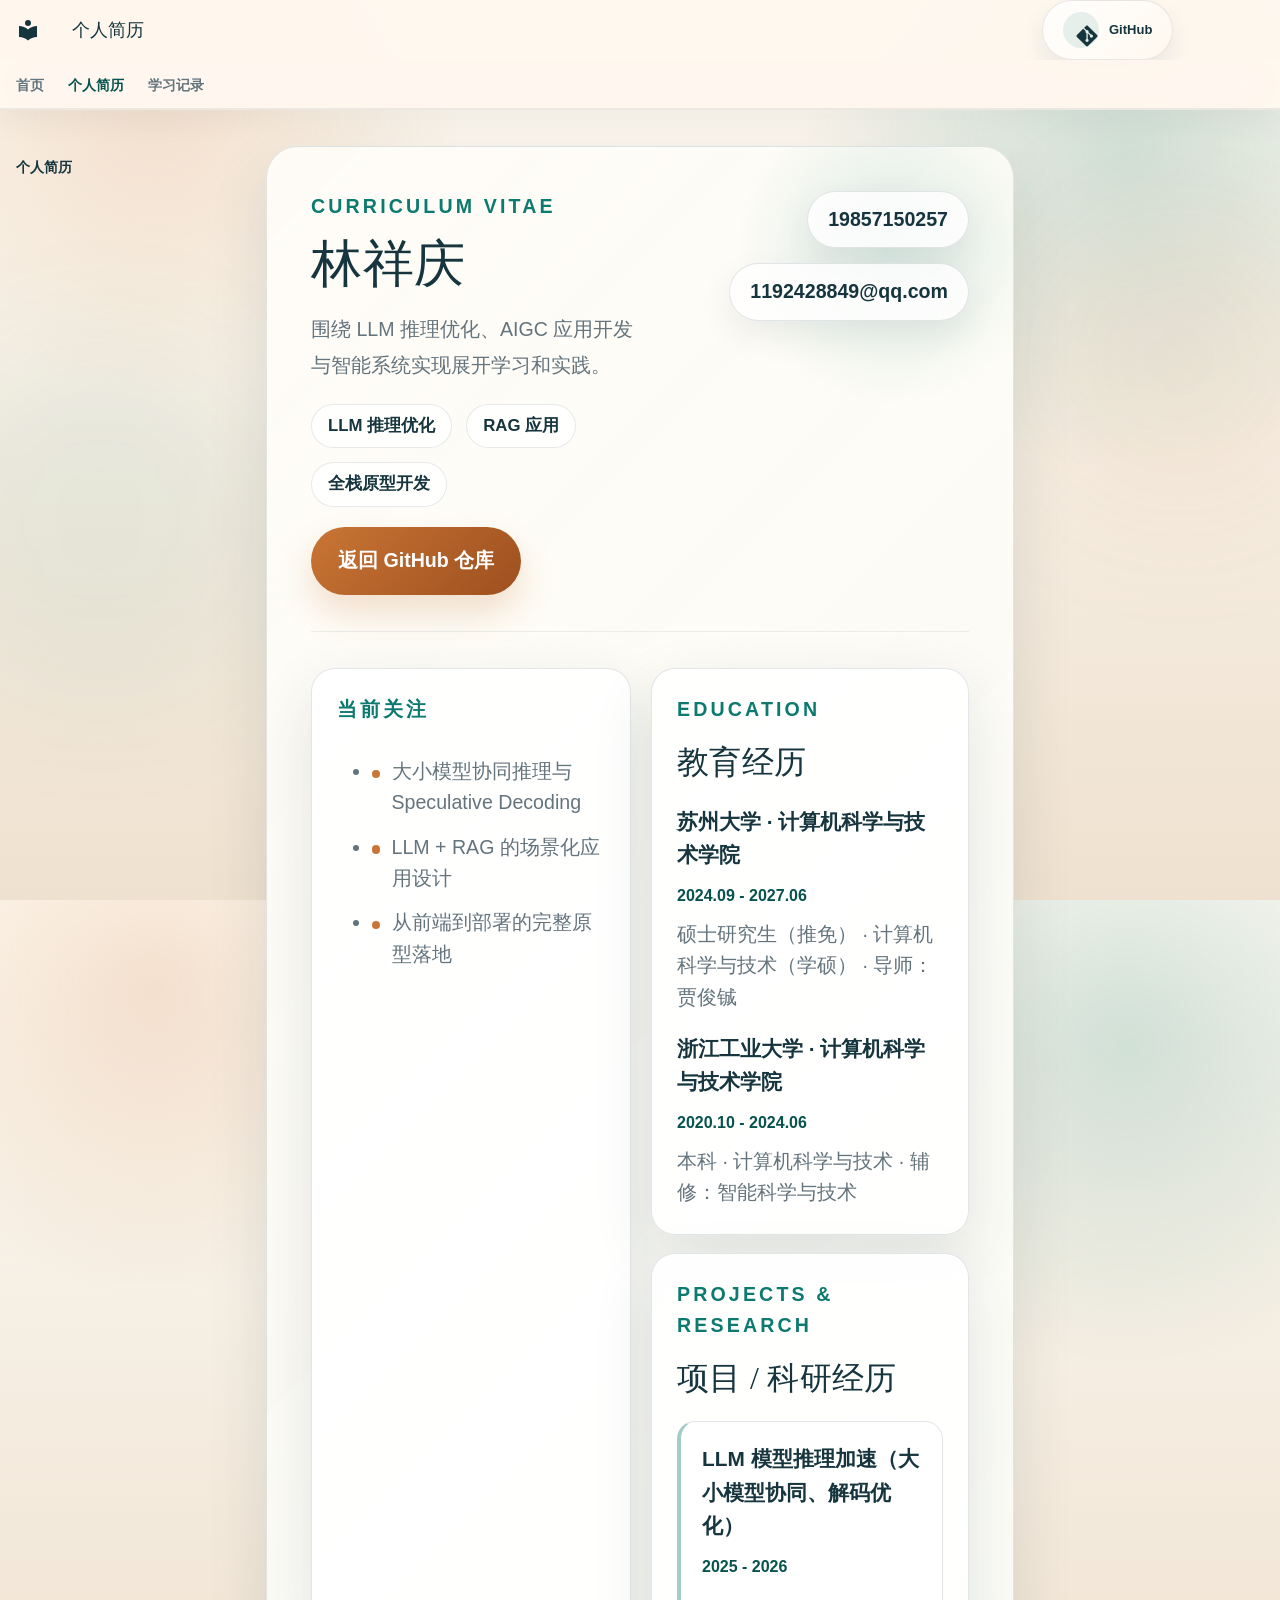
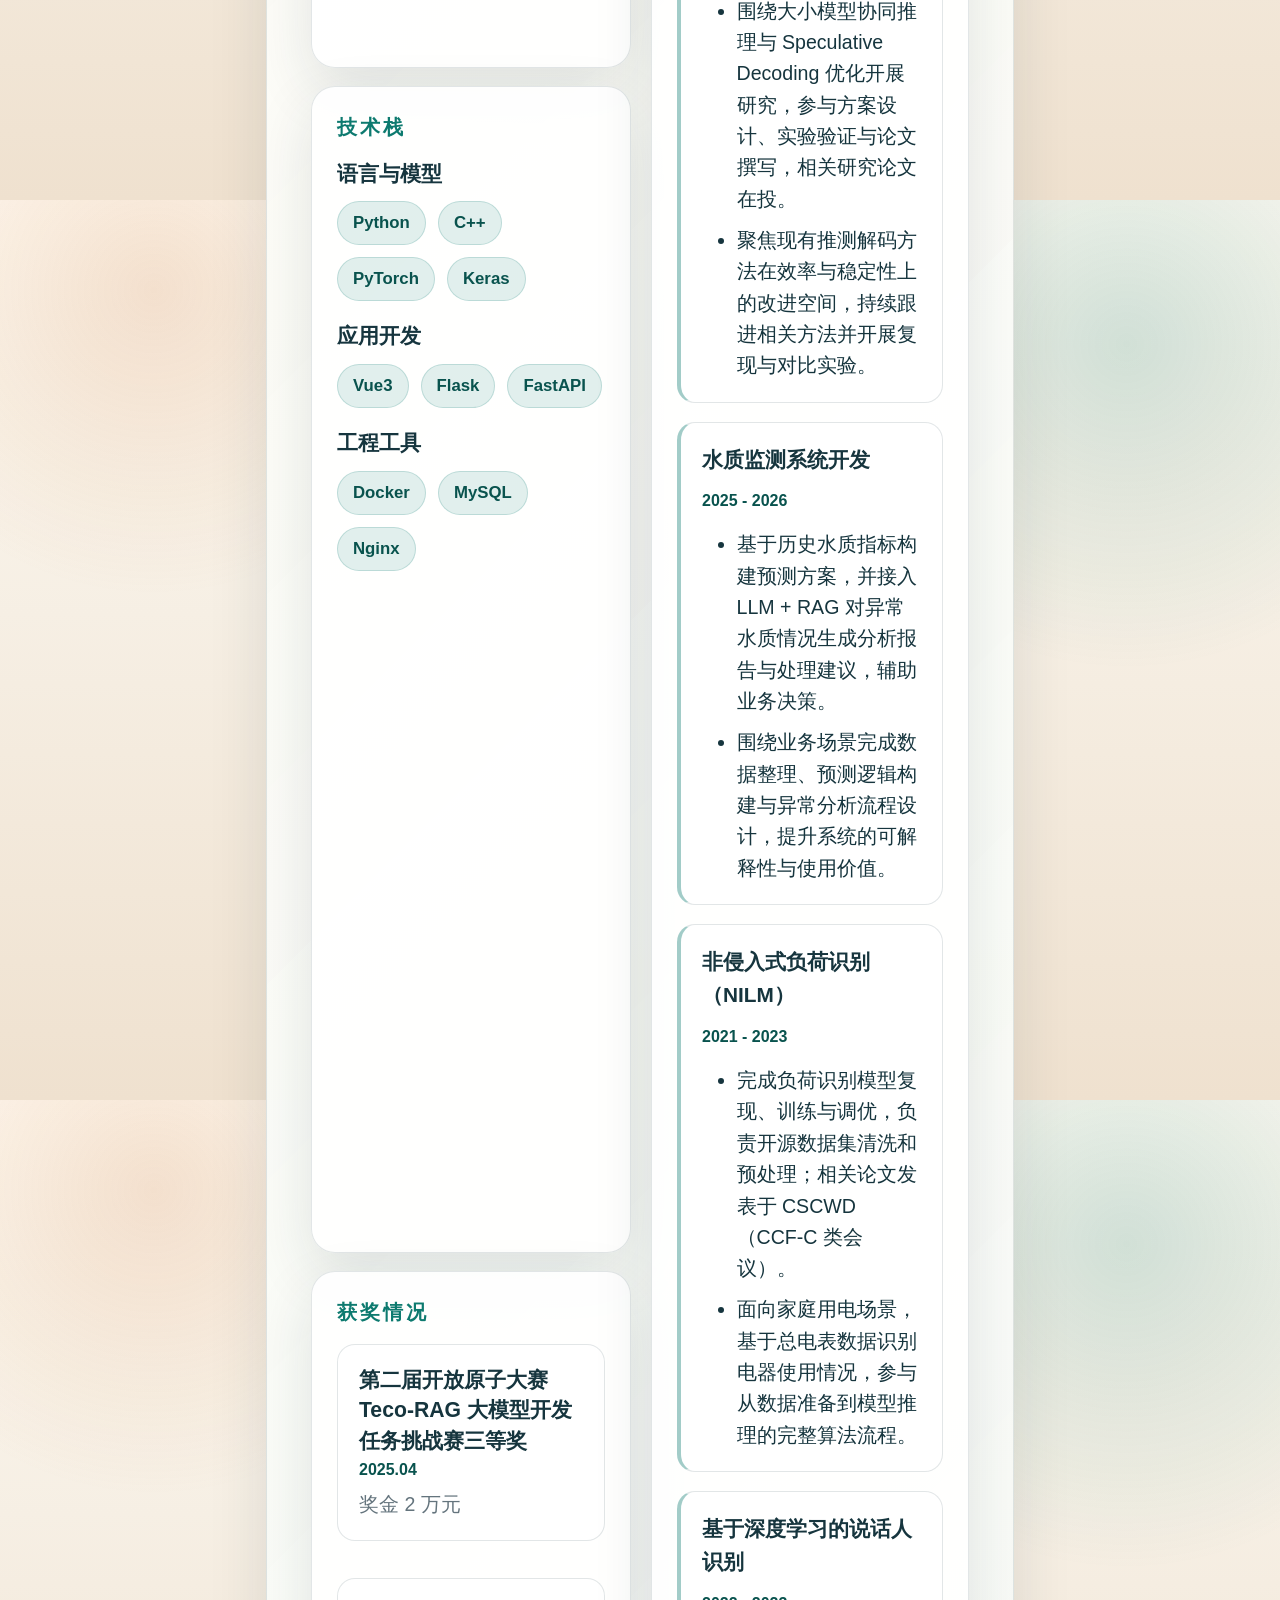
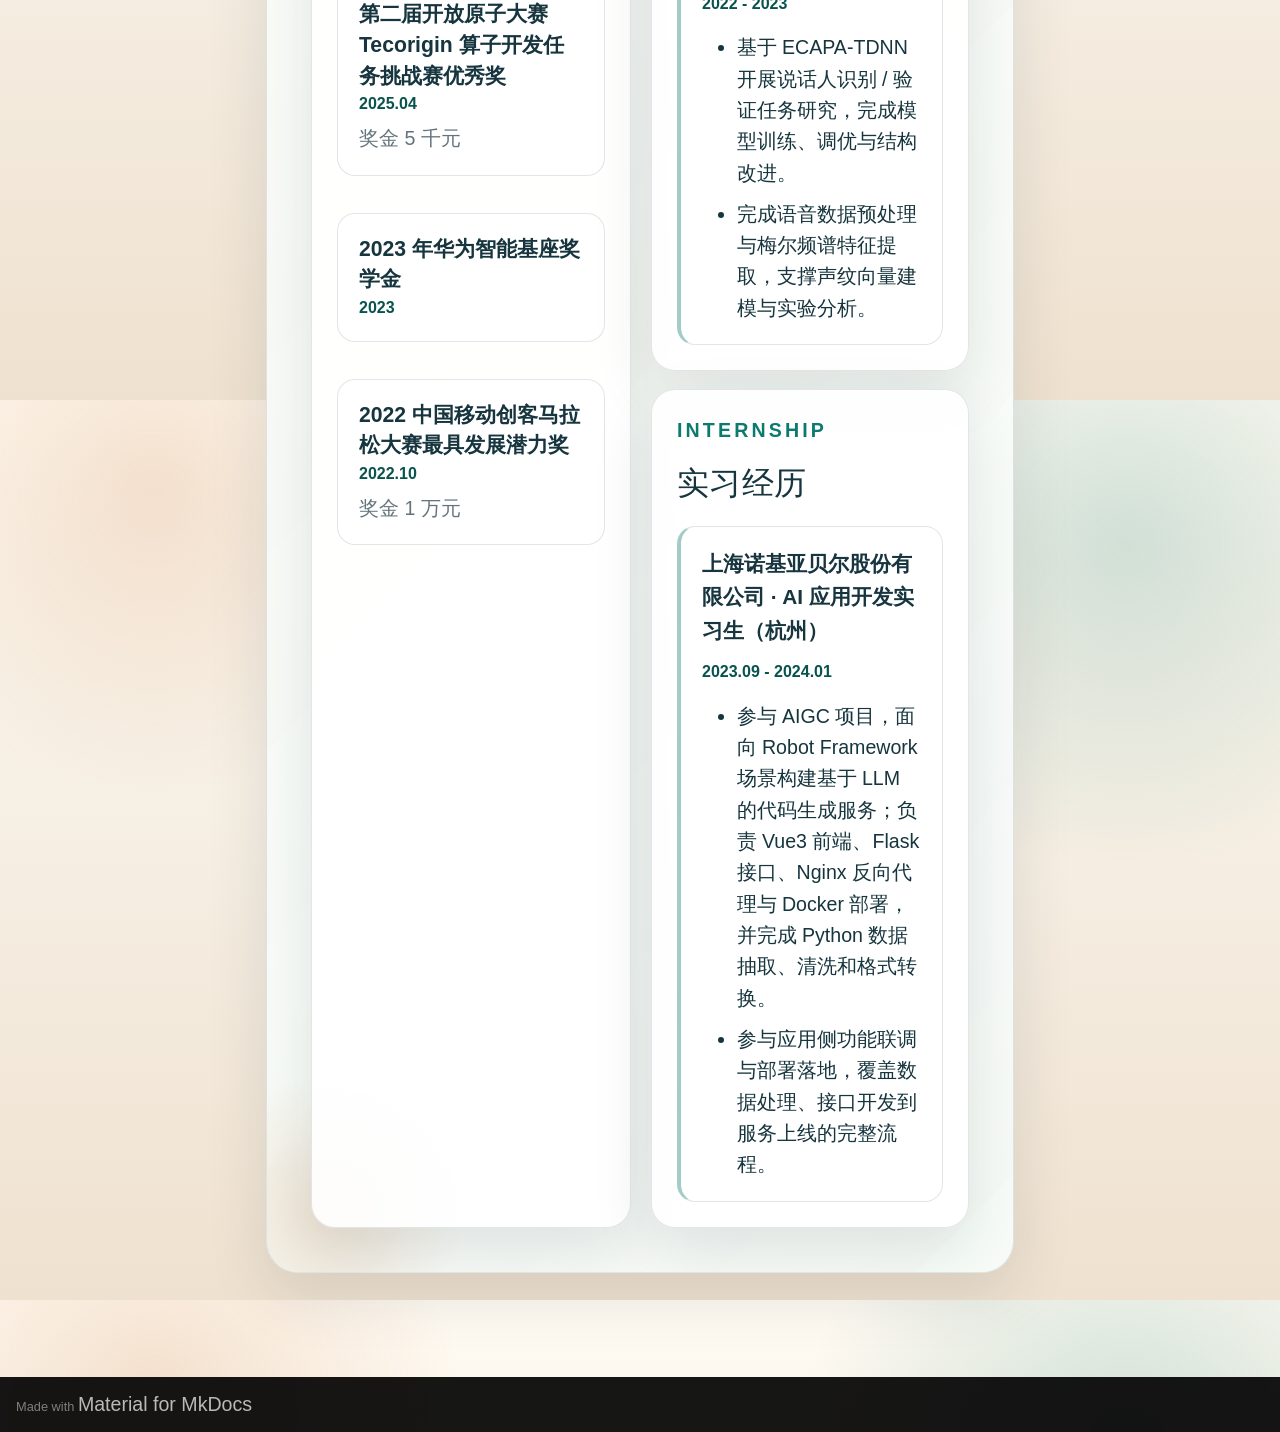
==== commit c9e73481: "Remove search and simplify header actions" ====
--- a/resume/index.html
+++ b/resume/index.html
@@ -128,48 +128,6 @@
       <script>var palette=__md_get("__palette");if(palette&&palette.color){if("(prefers-color-scheme)"===palette.color.media){var media=matchMedia("(prefers-color-scheme: light)"),input=document.querySelector(media.matches?"[data-md-color-media='(prefers-color-scheme: light)']":"[data-md-color-media='(prefers-color-scheme: dark)']");palette.color.media=input.getAttribute("data-md-color-media"),palette.color.scheme=input.getAttribute("data-md-color-scheme"),palette.color.primary=input.getAttribute("data-md-color-primary"),palette.color.accent=input.getAttribute("data-md-color-accent")}for(var[key,value]of Object.entries(palette.color))document.body.setAttribute("data-md-color-"+key,value)}</script>
     
     
-    
-      
-      
-        <label class="md-header__button md-icon" for="__search">
-          
-          <svg xmlns="http://www.w3.org/2000/svg" viewBox="0 0 24 24"><path d="M9.5 3A6.5 6.5 0 0 1 16 9.5c0 1.61-.59 3.09-1.56 4.23l.27.27h.79l5 5-1.5 1.5-5-5v-.79l-.27-.27A6.52 6.52 0 0 1 9.5 16 6.5 6.5 0 0 1 3 9.5 6.5 6.5 0 0 1 9.5 3m0 2C7 5 5 7 5 9.5S7 14 9.5 14 14 12 14 9.5 12 5 9.5 5"/></svg>
-        </label>
-        <div class="md-search" data-md-component="search" role="dialog">
-  <label class="md-search__overlay" for="__search"></label>
-  <div class="md-search__inner" role="search">
-    <form class="md-search__form" name="search">
-      <input type="text" class="md-search__input" name="query" aria-label="搜索" placeholder="搜索" autocapitalize="off" autocorrect="off" autocomplete="off" spellcheck="false" data-md-component="search-query" required>
-      <label class="md-search__icon md-icon" for="__search">
-        
-        <svg xmlns="http://www.w3.org/2000/svg" viewBox="0 0 24 24"><path d="M9.5 3A6.5 6.5 0 0 1 16 9.5c0 1.61-.59 3.09-1.56 4.23l.27.27h.79l5 5-1.5 1.5-5-5v-.79l-.27-.27A6.52 6.52 0 0 1 9.5 16 6.5 6.5 0 0 1 3 9.5 6.5 6.5 0 0 1 9.5 3m0 2C7 5 5 7 5 9.5S7 14 9.5 14 14 12 14 9.5 12 5 9.5 5"/></svg>
-        
-        <svg xmlns="http://www.w3.org/2000/svg" viewBox="0 0 24 24"><path d="M20 11v2H8l5.5 5.5-1.42 1.42L4.16 12l7.92-7.92L13.5 5.5 8 11z"/></svg>
-      </label>
-      <nav class="md-search__options" aria-label="查找">
-        
-        <button type="reset" class="md-search__icon md-icon" title="清空当前内容" aria-label="清空当前内容" tabindex="-1">
-          
-          <svg xmlns="http://www.w3.org/2000/svg" viewBox="0 0 24 24"><path d="M19 6.41 17.59 5 12 10.59 6.41 5 5 6.41 10.59 12 5 17.59 6.41 19 12 13.41 17.59 19 19 17.59 13.41 12z"/></svg>
-        </button>
-      </nav>
-      
-        <div class="md-search__suggest" data-md-component="search-suggest"></div>
-      
-    </form>
-    <div class="md-search__output">
-      <div class="md-search__scrollwrap" tabindex="0" data-md-scrollfix>
-        <div class="md-search-result" data-md-component="search-result">
-          <div class="md-search-result__meta">
-            正在初始化搜索引擎
-          </div>
-          <ol class="md-search-result__list" role="presentation"></ol>
-        </div>
-      </div>
-    </div>
-  </div>
-</div>
-      
     
     
       <div class="md-header__source">
@@ -961,7 +919,7 @@
     
       
       
-      <script id="__config" type="application/json">{"annotate": null, "base": "..", "features": ["navigation.tabs", "navigation.tabs.sticky", "navigation.top", "navigation.indexes", "toc.follow", "content.code.copy", "search.highlight", "search.suggest"], "search": "../assets/javascripts/workers/search.2c215733.min.js", "tags": null, "translations": {"clipboard.copied": "\u5df2\u590d\u5236", "clipboard.copy": "\u590d\u5236", "search.result.more.one": "\u5728\u8be5\u9875\u4e0a\u8fd8\u6709 1 \u4e2a\u7b26\u5408\u6761\u4ef6\u7684\u7ed3\u679c", "search.result.more.other": "\u5728\u8be5\u9875\u4e0a\u8fd8\u6709 # \u4e2a\u7b26\u5408\u6761\u4ef6\u7684\u7ed3\u679c", "search.result.none": "\u6ca1\u6709\u627e\u5230\u7b26\u5408\u6761\u4ef6\u7684\u7ed3\u679c", "search.result.one": "\u627e\u5230 1 \u4e2a\u7b26\u5408\u6761\u4ef6\u7684\u7ed3\u679c", "search.result.other": "# \u4e2a\u7b26\u5408\u6761\u4ef6\u7684\u7ed3\u679c", "search.result.placeholder": "\u952e\u5165\u4ee5\u5f00\u59cb\u641c\u7d22", "search.result.term.missing": "\u7f3a\u5c11", "select.version": "\u9009\u62e9\u5f53\u524d\u7248\u672c"}, "version": null}</script>
+      <script id="__config" type="application/json">{"annotate": null, "base": "..", "features": ["navigation.tabs", "navigation.tabs.sticky", "navigation.top", "navigation.indexes", "toc.follow", "content.code.copy"], "search": "../assets/javascripts/workers/search.2c215733.min.js", "tags": null, "translations": {"clipboard.copied": "\u5df2\u590d\u5236", "clipboard.copy": "\u590d\u5236", "search.result.more.one": "\u5728\u8be5\u9875\u4e0a\u8fd8\u6709 1 \u4e2a\u7b26\u5408\u6761\u4ef6\u7684\u7ed3\u679c", "search.result.more.other": "\u5728\u8be5\u9875\u4e0a\u8fd8\u6709 # \u4e2a\u7b26\u5408\u6761\u4ef6\u7684\u7ed3\u679c", "search.result.none": "\u6ca1\u6709\u627e\u5230\u7b26\u5408\u6761\u4ef6\u7684\u7ed3\u679c", "search.result.one": "\u627e\u5230 1 \u4e2a\u7b26\u5408\u6761\u4ef6\u7684\u7ed3\u679c", "search.result.other": "# \u4e2a\u7b26\u5408\u6761\u4ef6\u7684\u7ed3\u679c", "search.result.placeholder": "\u952e\u5165\u4ee5\u5f00\u59cb\u641c\u7d22", "search.result.term.missing": "\u7f3a\u5c11", "select.version": "\u9009\u62e9\u5f53\u524d\u7248\u672c"}, "version": null}</script>
     
     
       <script src="../assets/javascripts/bundle.79ae519e.min.js"></script>
--- a/assets/stylesheets/extra.css
+++ b/assets/stylesheets/extra.css
@@ -150,40 +150,38 @@
 .md-source {
   display: inline-flex;
   align-items: center;
-  padding: 0.35rem 0.7rem;
-  border-radius: 999px;
-  background: rgba(255, 255, 255, 0.58);
-  border: 1px solid rgba(22, 53, 62, 0.08);
-}
-
-.md-source__repository,
+  gap: 0.5rem;
+  min-height: 3rem;
+  padding: 0.45rem 1rem;
+  border-radius: 999px;
+  background: linear-gradient(135deg, rgba(255, 255, 255, 0.88), rgba(255, 248, 239, 0.92));
+  border: 1px solid rgba(22, 53, 62, 0.1);
+  box-shadow: 0 12px 24px rgba(22, 53, 62, 0.08);
+}
+
+.md-header__source {
+  max-width: none;
+}
+
+.md-source__repository {
+  max-width: none;
+  color: var(--site-ink);
+  font-weight: 800;
+}
+
 .md-source__facts {
-  color: var(--site-ink);
-}
-
-.md-search__form {
-  height: 2.75rem;
-  border: 1px solid rgba(22, 53, 62, 0.1);
-  border-radius: 14px;
-  background: rgba(255, 255, 255, 0.72);
-  box-shadow: inset 0 1px 0 rgba(255, 255, 255, 0.65);
-}
-
-.md-search__input,
-.md-search__input::placeholder,
-.md-search__icon,
-.md-search__icon svg {
-  color: var(--site-ink);
-  fill: currentcolor;
-}
-
-.md-search__input::placeholder {
-  color: rgba(22, 53, 62, 0.62);
-}
-
-.md-search__form:hover,
-.md-search__form:focus-within {
-  border-color: rgba(13, 122, 111, 0.18);
+  display: none;
+}
+
+.md-source__icon {
+  display: inline-flex;
+  align-items: center;
+  justify-content: center;
+  width: 1.8rem;
+  height: 1.8rem;
+  border-radius: 999px;
+  background: rgba(13, 122, 111, 0.1);
+  color: var(--site-accent-strong);
 }
 
 .md-tabs__link {
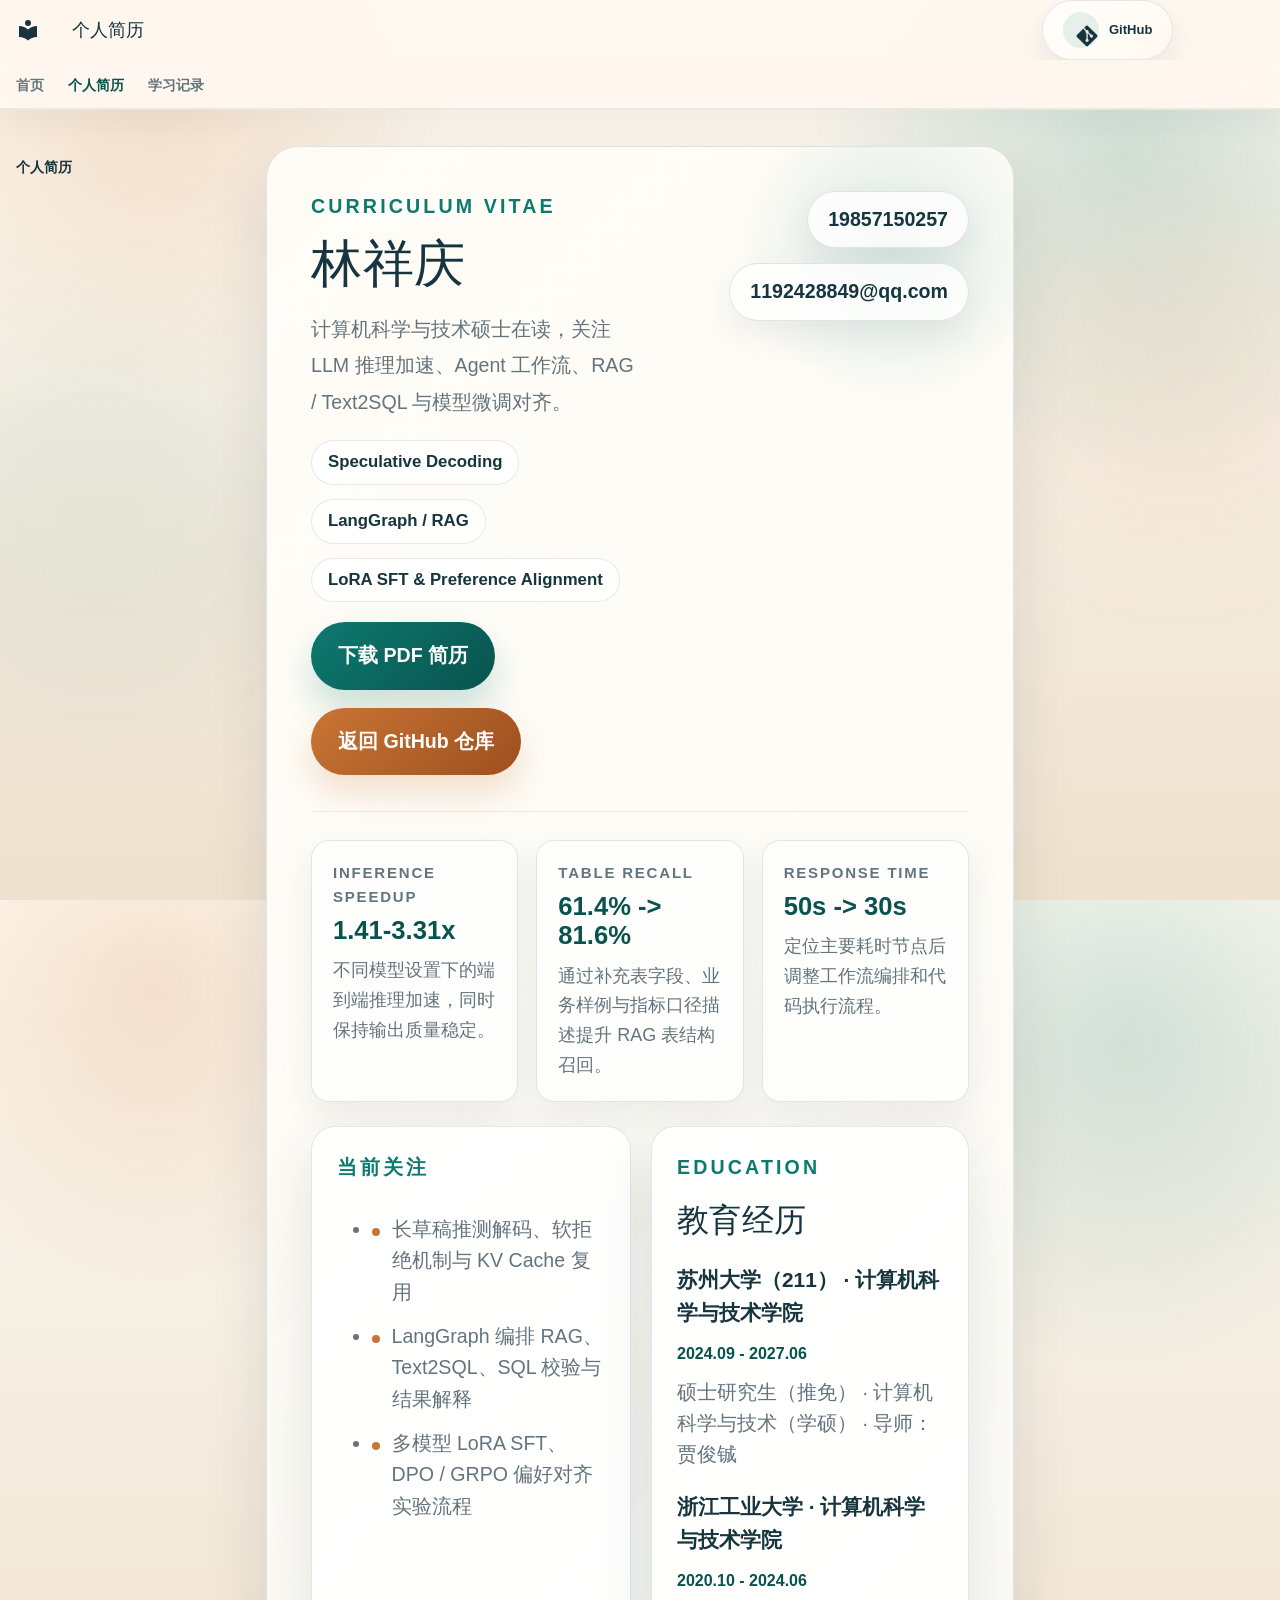
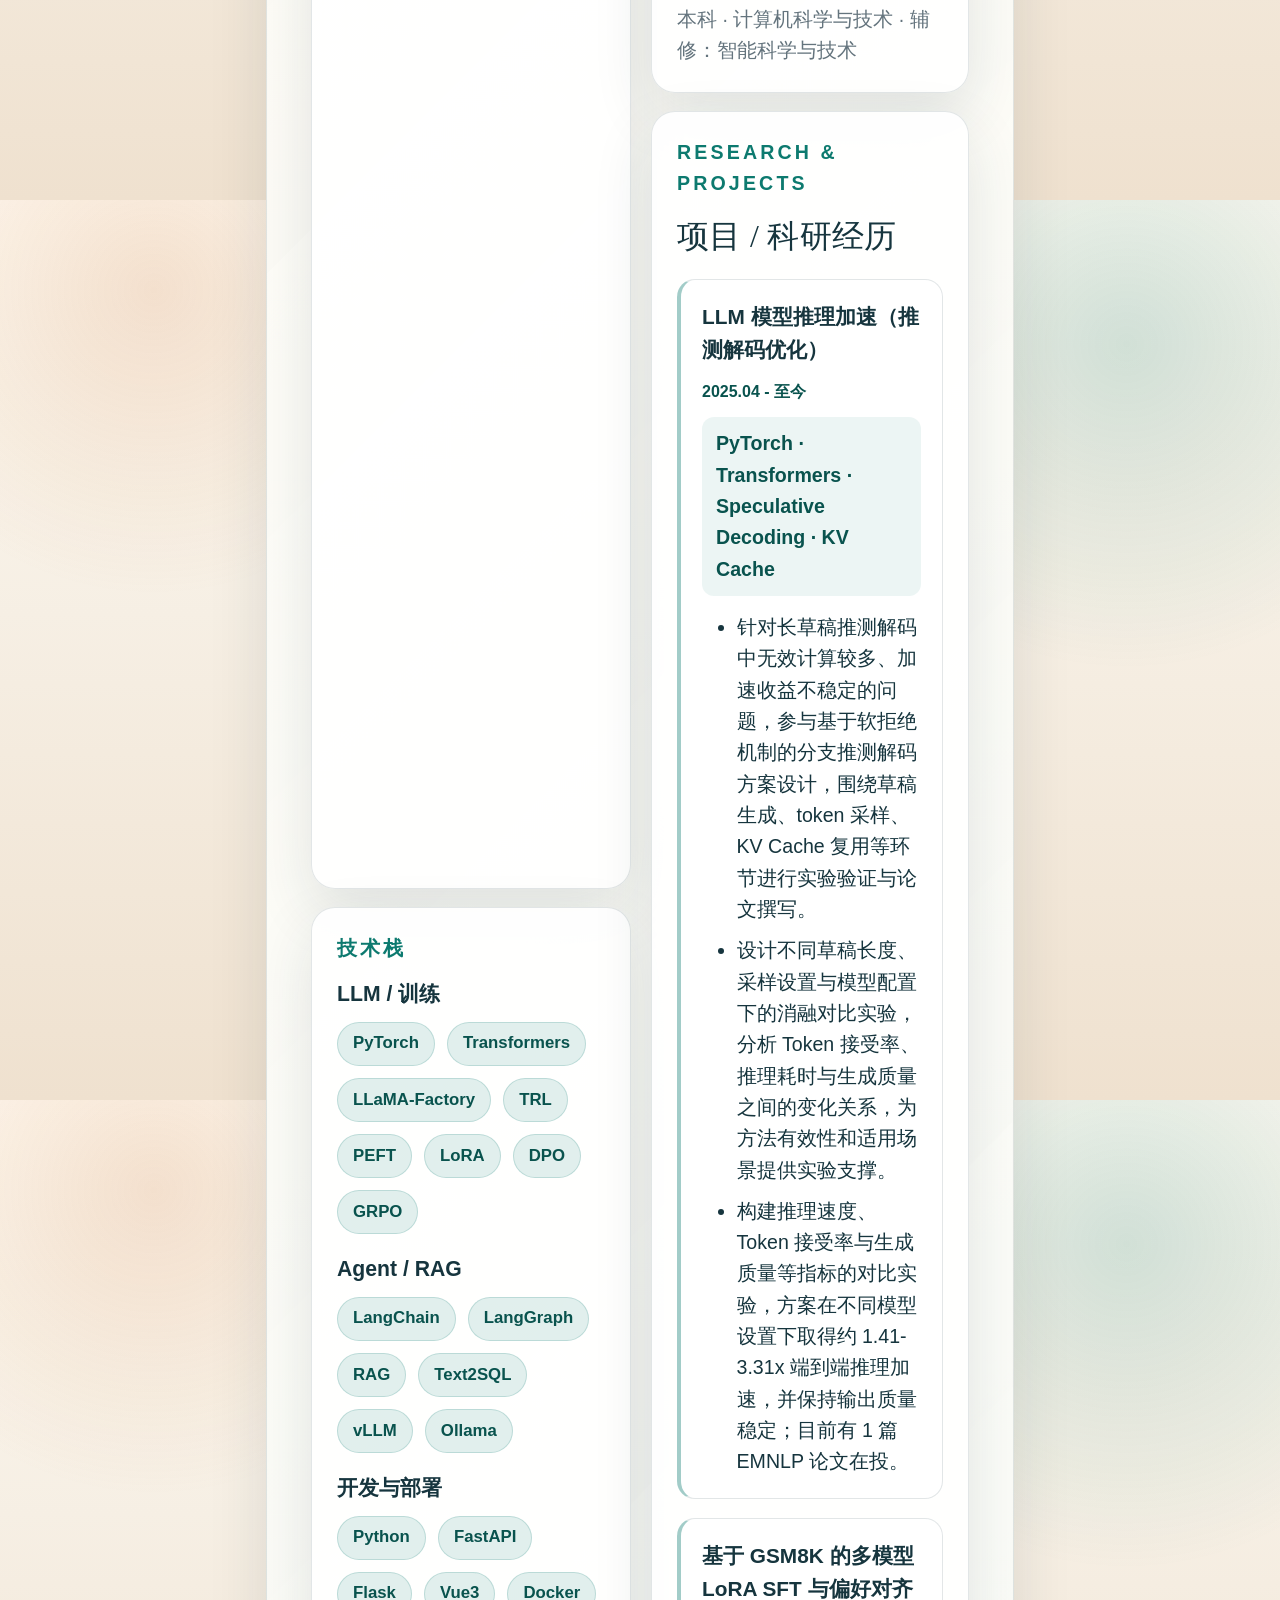
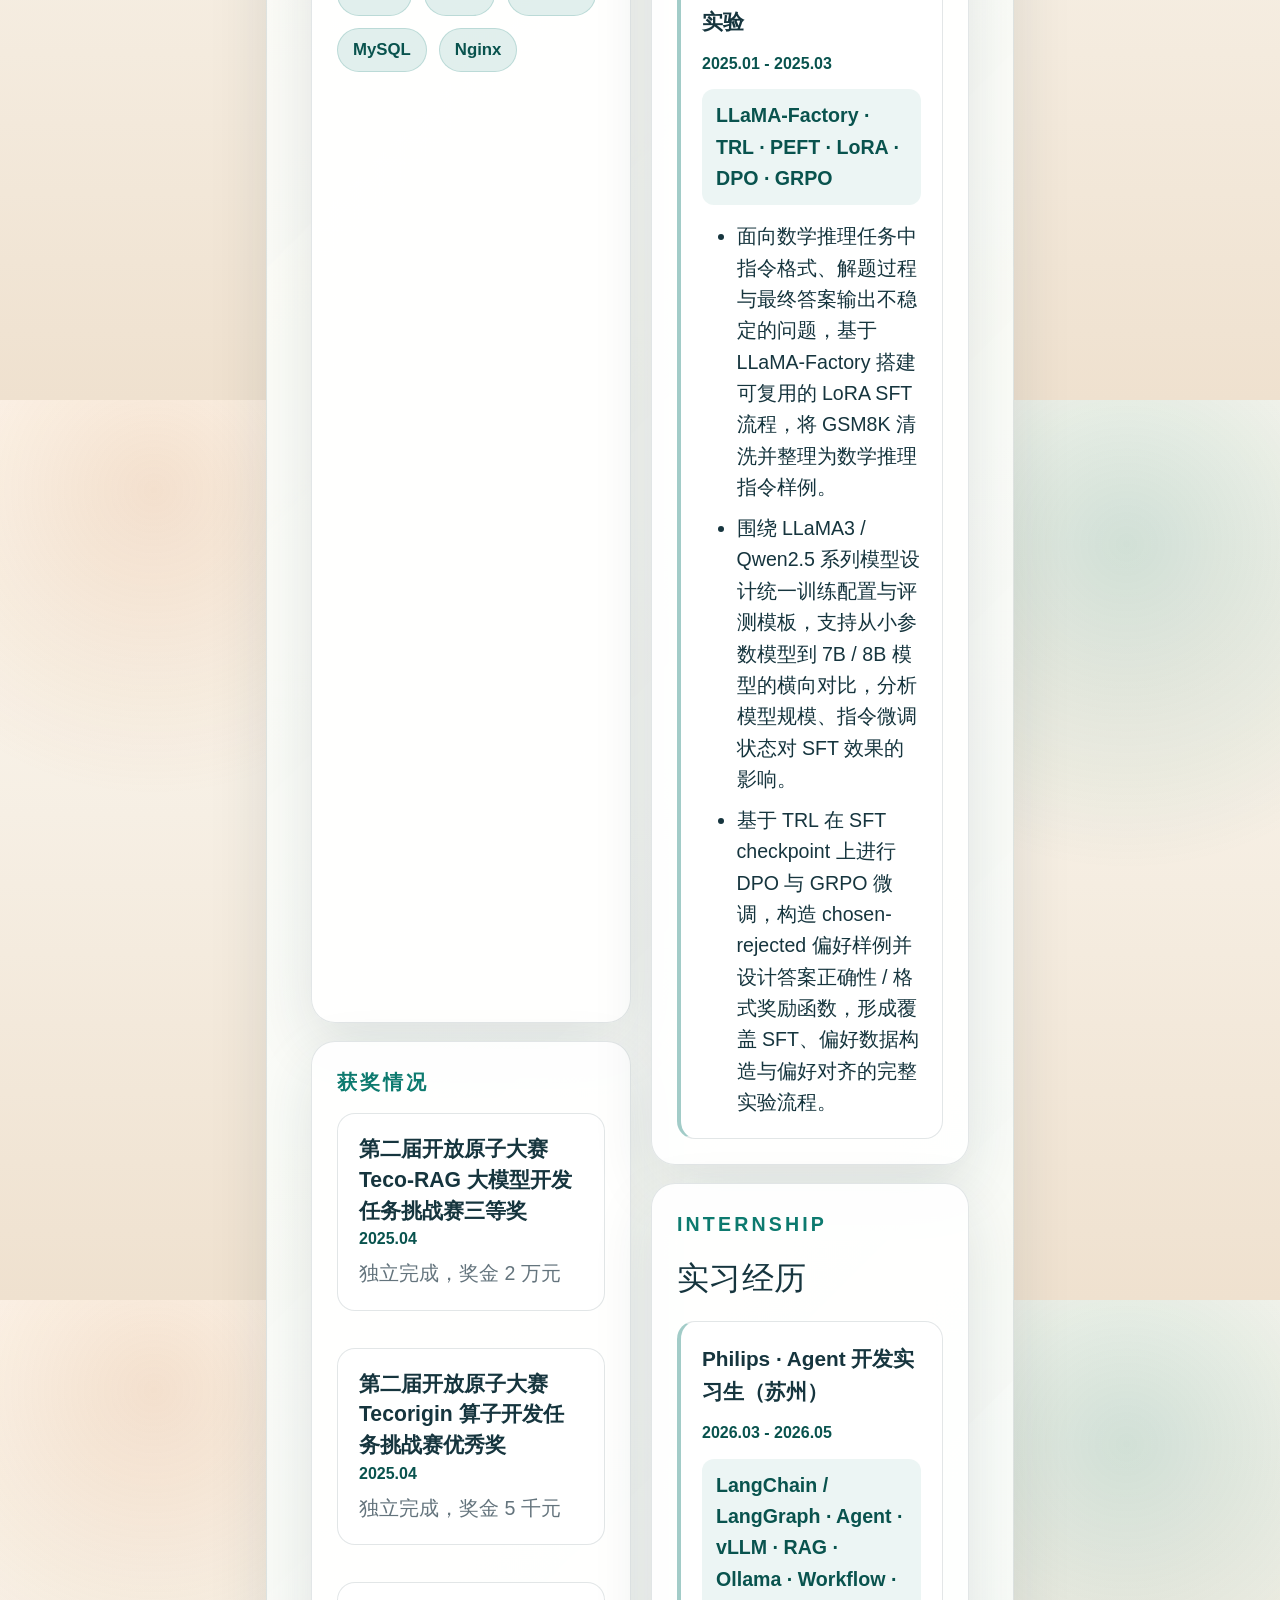
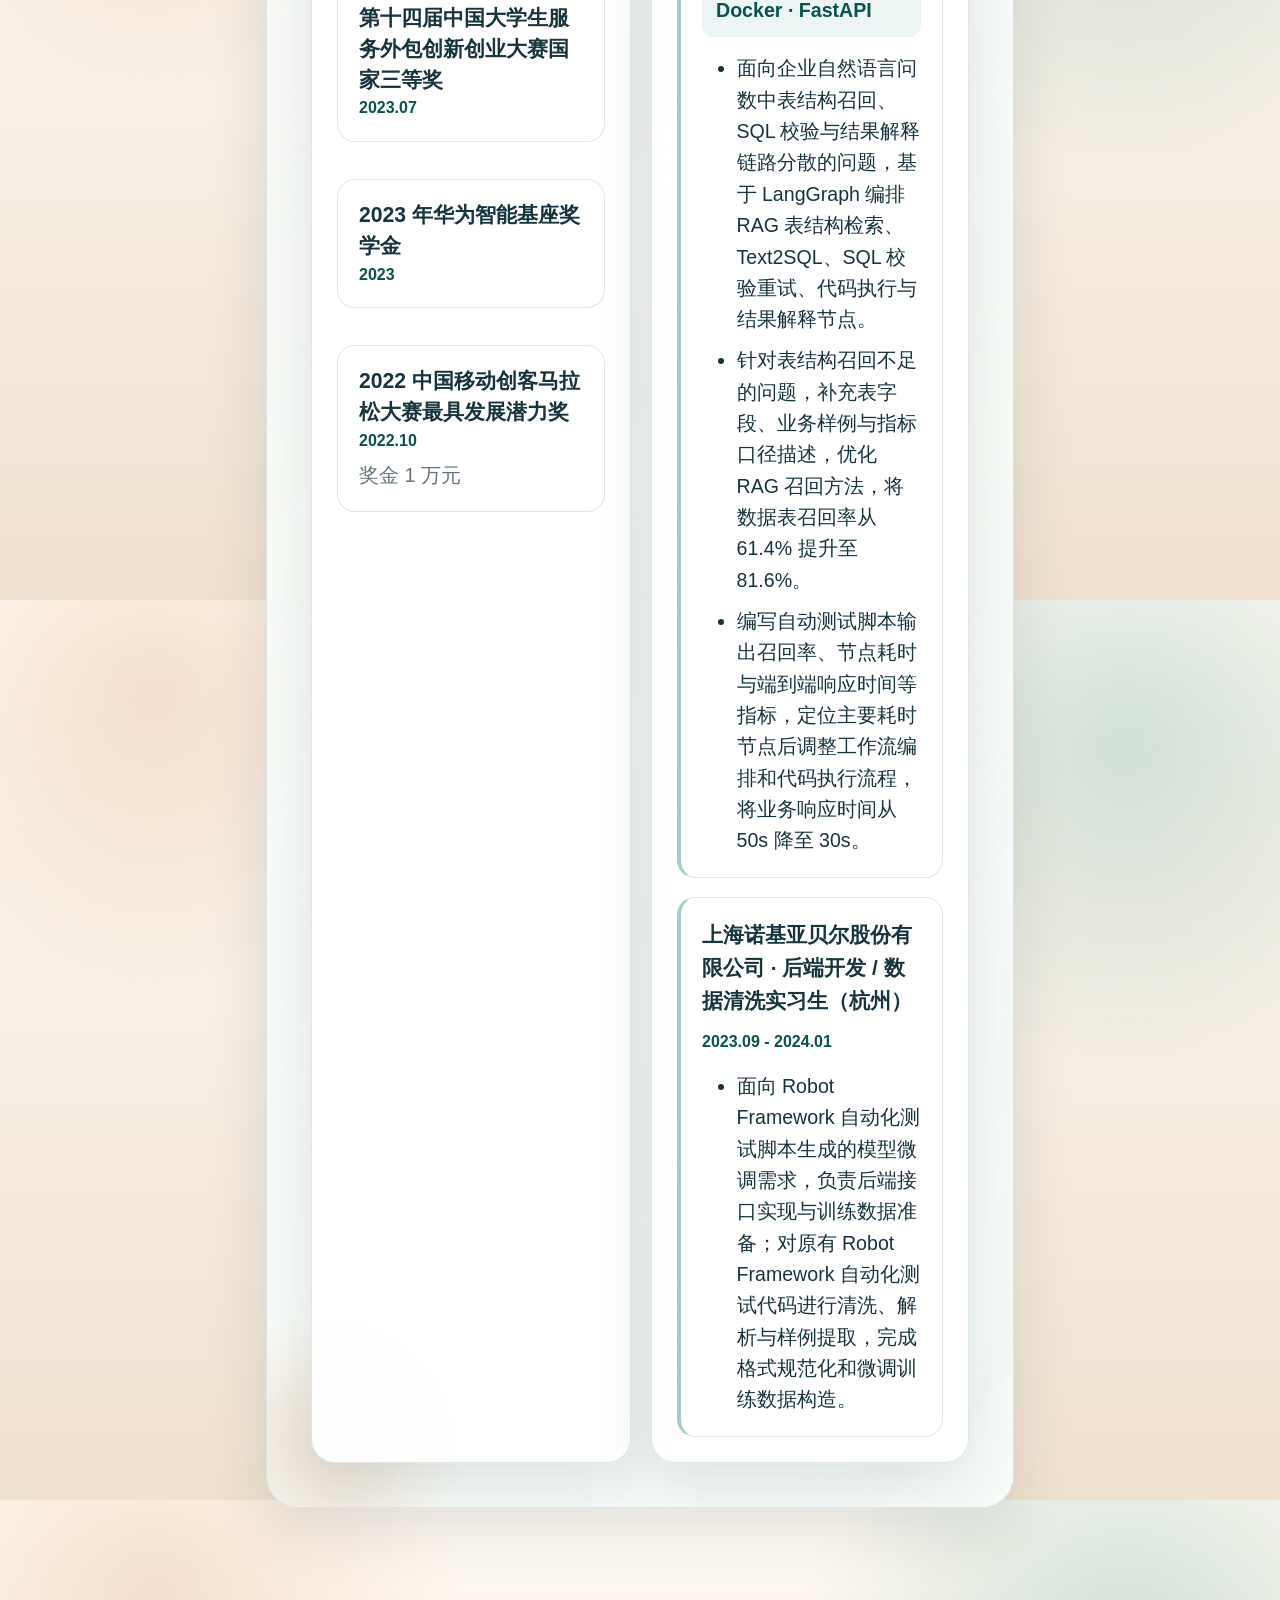
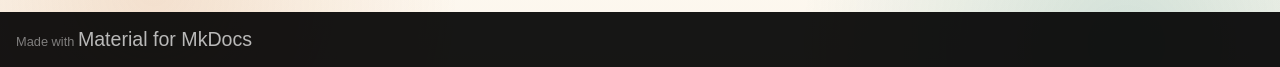
==== commit 0cc2e36b: "Update homepage resume content" ====
--- a/resume/index.html
+++ b/resume/index.html
@@ -6,7 +6,7 @@
       <meta charset="utf-8">
       <meta name="viewport" content="width=device-width,initial-scale=1">
       
-        <meta name="description" content="个人主页与学习记录">
+        <meta name="description" content="林祥庆的个人主页、AI 简历与学习记录">
       
       
       
@@ -688,13 +688,14 @@
     <div class="resume-top__copy">
       <p class="resume-kicker">CURRICULUM VITAE</p>
       <h1>林祥庆</h1>
-      <p class="resume-tagline">围绕 LLM 推理优化、AIGC 应用开发与智能系统实现展开学习和实践。</p>
+      <p class="resume-tagline">计算机科学与技术硕士在读，关注 LLM 推理加速、Agent 工作流、RAG / Text2SQL 与模型微调对齐。</p>
       <div class="resume-badge-row">
-        <span>LLM 推理优化</span>
-        <span>RAG 应用</span>
-        <span>全栈原型开发</span>
+        <span>Speculative Decoding</span>
+        <span>LangGraph / RAG</span>
+        <span>LoRA SFT & Preference Alignment</span>
       </div>
       <div class="home-actions home-actions--compact">
+        <a class="home-button home-button--primary" href="../assets/files/resume.pdf" target="_blank" rel="noopener">下载 PDF 简历</a>
         <a class="home-button home-button--tertiary" href="https://github.com/huomalxq/huomalxq.github.io" target="_blank" rel="noopener">返回 GitHub 仓库</a>
       </div>
     </div>
@@ -704,14 +705,32 @@
     </div>
   </header>
 
+  <div class="resume-metric-grid">
+    <article class="resume-metric">
+      <span>Inference Speedup</span>
+      <strong>1.41-3.31x</strong>
+      <p>不同模型设置下的端到端推理加速，同时保持输出质量稳定。</p>
+    </article>
+    <article class="resume-metric">
+      <span>Table Recall</span>
+      <strong>61.4% -> 81.6%</strong>
+      <p>通过补充表字段、业务样例与指标口径描述提升 RAG 表结构召回。</p>
+    </article>
+    <article class="resume-metric">
+      <span>Response Time</span>
+      <strong>50s -> 30s</strong>
+      <p>定位主要耗时节点后调整工作流编排和代码执行流程。</p>
+    </article>
+  </div>
+
   <div class="resume-layout">
     <aside class="resume-rail">
       <article class="resume-sidecard">
         <p class="resume-sidecard__label">当前关注</p>
         <ul class="resume-mini-list">
-          <li>大小模型协同推理与 Speculative Decoding</li>
-          <li>LLM + RAG 的场景化应用设计</li>
-          <li>从前端到部署的完整原型落地</li>
+          <li>长草稿推测解码、软拒绝机制与 KV Cache 复用</li>
+          <li>LangGraph 编排 RAG、Text2SQL、SQL 校验与结果解释</li>
+          <li>多模型 LoRA SFT、DPO / GRPO 偏好对齐实验流程</li>
         </ul>
       </article>
 
@@ -719,25 +738,36 @@
         <p class="resume-sidecard__label">技术栈</p>
         <div class="resume-skill-groups">
           <div class="resume-skill-group">
-            <strong>语言与模型</strong>
+            <strong>LLM / 训练</strong>
+            <div class="resume-skills">
+              <span>PyTorch</span>
+              <span>Transformers</span>
+              <span>LLaMA-Factory</span>
+              <span>TRL</span>
+              <span>PEFT</span>
+              <span>LoRA</span>
+              <span>DPO</span>
+              <span>GRPO</span>
+            </div>
+          </div>
+          <div class="resume-skill-group">
+            <strong>Agent / RAG</strong>
+            <div class="resume-skills">
+              <span>LangChain</span>
+              <span>LangGraph</span>
+              <span>RAG</span>
+              <span>Text2SQL</span>
+              <span>vLLM</span>
+              <span>Ollama</span>
+            </div>
+          </div>
+          <div class="resume-skill-group">
+            <strong>开发与部署</strong>
             <div class="resume-skills">
               <span>Python</span>
-              <span>C++</span>
-              <span>PyTorch</span>
-              <span>Keras</span>
-            </div>
-          </div>
-          <div class="resume-skill-group">
-            <strong>应用开发</strong>
-            <div class="resume-skills">
+              <span>FastAPI</span>
+              <span>Flask</span>
               <span>Vue3</span>
-              <span>Flask</span>
-              <span>FastAPI</span>
-            </div>
-          </div>
-          <div class="resume-skill-group">
-            <strong>工程工具</strong>
-            <div class="resume-skills">
               <span>Docker</span>
               <span>MySQL</span>
               <span>Nginx</span>
@@ -752,12 +782,16 @@
           <article class="resume-award">
             <strong>第二届开放原子大赛 Teco-RAG 大模型开发任务挑战赛三等奖</strong>
             <span>2025.04</span>
-            <p>奖金 2 万元</p>
+            <p>独立完成，奖金 2 万元</p>
           </article>
           <article class="resume-award">
             <strong>第二届开放原子大赛 Tecorigin 算子开发任务挑战赛优秀奖</strong>
             <span>2025.04</span>
-            <p>奖金 5 千元</p>
+            <p>独立完成，奖金 5 千元</p>
+          </article>
+          <article class="resume-award">
+            <strong>第十四届中国大学生服务外包创新创业大赛国家三等奖</strong>
+            <span>2023.07</span>
           </article>
           <article class="resume-award">
             <strong>2023 年华为智能基座奖学金</strong>
@@ -779,7 +813,7 @@
 
         <article class="resume-item">
           <div class="resume-item__head">
-            <strong>苏州大学 · 计算机科学与技术学院</strong>
+            <strong>苏州大学（211） · 计算机科学与技术学院</strong>
             <span>2024.09 - 2027.06</span>
           </div>
           <p>硕士研究生（推免） · 计算机科学与技术（学硕） · 导师：贾俊铖</p>
@@ -795,50 +829,32 @@
       </section>
 
       <section class="resume-sectioncard">
-        <p class="section-kicker">Projects & Research</p>
+        <p class="section-kicker">Research & Projects</p>
         <h2>项目 / 科研经历</h2>
 
         <article class="resume-card">
           <div class="resume-item__head">
-            <strong>LLM 模型推理加速（大小模型协同、解码优化）</strong>
-            <span>2025 - 2026</span>
-          </div>
+            <strong>LLM 模型推理加速（推测解码优化）</strong>
+            <span>2025.04 - 至今</span>
+          </div>
+          <p class="resume-tech">PyTorch · Transformers · Speculative Decoding · KV Cache</p>
           <ul>
-            <li>围绕大小模型协同推理与 Speculative Decoding 优化开展研究，参与方案设计、实验验证与论文撰写，相关研究论文在投。</li>
-            <li>聚焦现有推测解码方法在效率与稳定性上的改进空间，持续跟进相关方法并开展复现与对比实验。</li>
+            <li>针对长草稿推测解码中无效计算较多、加速收益不稳定的问题，参与基于软拒绝机制的分支推测解码方案设计，围绕草稿生成、token 采样、KV Cache 复用等环节进行实验验证与论文撰写。</li>
+            <li>设计不同草稿长度、采样设置与模型配置下的消融对比实验，分析 Token 接受率、推理耗时与生成质量之间的变化关系，为方法有效性和适用场景提供实验支撑。</li>
+            <li>构建推理速度、Token 接受率与生成质量等指标的对比实验，方案在不同模型设置下取得约 1.41-3.31x 端到端推理加速，并保持输出质量稳定；目前有 1 篇 EMNLP 论文在投。</li>
           </ul>
         </article>
 
         <article class="resume-card">
           <div class="resume-item__head">
-            <strong>水质监测系统开发</strong>
-            <span>2025 - 2026</span>
-          </div>
+            <strong>基于 GSM8K 的多模型 LoRA SFT 与偏好对齐实验</strong>
+            <span>2025.01 - 2025.03</span>
+          </div>
+          <p class="resume-tech">LLaMA-Factory · TRL · PEFT · LoRA · DPO · GRPO</p>
           <ul>
-            <li>基于历史水质指标构建预测方案，并接入 LLM + RAG 对异常水质情况生成分析报告与处理建议，辅助业务决策。</li>
-            <li>围绕业务场景完成数据整理、预测逻辑构建与异常分析流程设计，提升系统的可解释性与使用价值。</li>
-          </ul>
-        </article>
-
-        <article class="resume-card">
-          <div class="resume-item__head">
-            <strong>非侵入式负荷识别（NILM）</strong>
-            <span>2021 - 2023</span>
-          </div>
-          <ul>
-            <li>完成负荷识别模型复现、训练与调优，负责开源数据集清洗和预处理；相关论文发表于 CSCWD（CCF-C 类会议）。</li>
-            <li>面向家庭用电场景，基于总电表数据识别电器使用情况，参与从数据准备到模型推理的完整算法流程。</li>
-          </ul>
-        </article>
-
-        <article class="resume-card">
-          <div class="resume-item__head">
-            <strong>基于深度学习的说话人识别</strong>
-            <span>2022 - 2023</span>
-          </div>
-          <ul>
-            <li>基于 ECAPA-TDNN 开展说话人识别 / 验证任务研究，完成模型训练、调优与结构改进。</li>
-            <li>完成语音数据预处理与梅尔频谱特征提取，支撑声纹向量建模与实验分析。</li>
+            <li>面向数学推理任务中指令格式、解题过程与最终答案输出不稳定的问题，基于 LLaMA-Factory 搭建可复用的 LoRA SFT 流程，将 GSM8K 清洗并整理为数学推理指令样例。</li>
+            <li>围绕 LLaMA3 / Qwen2.5 系列模型设计统一训练配置与评测模板，支持从小参数模型到 7B / 8B 模型的横向对比，分析模型规模、指令微调状态对 SFT 效果的影响。</li>
+            <li>基于 TRL 在 SFT checkpoint 上进行 DPO 与 GRPO 微调，构造 chosen-rejected 偏好样例并设计答案正确性 / 格式奖励函数，形成覆盖 SFT、偏好数据构造与偏好对齐的完整实验流程。</li>
           </ul>
         </article>
       </section>
@@ -849,12 +865,24 @@
 
         <article class="resume-card">
           <div class="resume-item__head">
-            <strong>上海诺基亚贝尔股份有限公司 · AI 应用开发实习生（杭州）</strong>
+            <strong>Philips · Agent 开发实习生（苏州）</strong>
+            <span>2026.03 - 2026.05</span>
+          </div>
+          <p class="resume-tech">LangChain / LangGraph · Agent · vLLM · RAG · Ollama · Workflow · Docker · FastAPI</p>
+          <ul>
+            <li>面向企业自然语言问数中表结构召回、SQL 校验与结果解释链路分散的问题，基于 LangGraph 编排 RAG 表结构检索、Text2SQL、SQL 校验重试、代码执行与结果解释节点。</li>
+            <li>针对表结构召回不足的问题，补充表字段、业务样例与指标口径描述，优化 RAG 召回方法，将数据表召回率从 61.4% 提升至 81.6%。</li>
+            <li>编写自动测试脚本输出召回率、节点耗时与端到端响应时间等指标，定位主要耗时节点后调整工作流编排和代码执行流程，将业务响应时间从 50s 降至 30s。</li>
+          </ul>
+        </article>
+
+        <article class="resume-card">
+          <div class="resume-item__head">
+            <strong>上海诺基亚贝尔股份有限公司 · 后端开发 / 数据清洗实习生（杭州）</strong>
             <span>2023.09 - 2024.01</span>
           </div>
           <ul>
-            <li>参与 AIGC 项目，面向 Robot Framework 场景构建基于 LLM 的代码生成服务；负责 Vue3 前端、Flask 接口、Nginx 反向代理与 Docker 部署，并完成 Python 数据抽取、清洗和格式转换。</li>
-            <li>参与应用侧功能联调与部署落地，覆盖数据处理、接口开发到服务上线的完整流程。</li>
+            <li>面向 Robot Framework 自动化测试脚本生成的模型微调需求，负责后端接口实现与训练数据准备；对原有 Robot Framework 自动化测试代码进行清洗、解析与样例提取，完成格式规范化和微调训练数据构造。</li>
           </ul>
         </article>
       </section>
--- a/assets/stylesheets/extra.css
+++ b/assets/stylesheets/extra.css
@@ -161,6 +161,7 @@
 
 .md-header__source {
   max-width: none;
+  margin-left: auto;
 }
 
 .md-source__repository {
@@ -182,6 +183,16 @@
   border-radius: 999px;
   background: rgba(13, 122, 111, 0.1);
   color: var(--site-accent-strong);
+}
+
+[data-md-toggle="search"],
+.md-search,
+.md-search__overlay,
+.md-search__inner,
+.md-search__scrollwrap,
+.md-search-result,
+.md-header__option {
+  display: none !important;
 }
 
 .md-tabs__link {
@@ -487,8 +498,9 @@
 
 .hero-signal b {
   display: block;
-  font-size: 1.15rem;
-  color: var(--site-accent-strong);
+  font-size: clamp(0.98rem, 1.7vw, 1.15rem);
+  color: var(--site-accent-strong);
+  overflow-wrap: anywhere;
 }
 
 .hero-signal span {
@@ -735,6 +747,48 @@
   grid-template-columns: minmax(16rem, 0.82fr) minmax(0, 1.18fr);
 }
 
+.resume-metric-grid {
+  position: relative;
+  z-index: 1;
+  display: grid;
+  gap: 0.9rem;
+  margin: -0.4rem 0 1.2rem;
+  grid-template-columns: repeat(3, minmax(0, 1fr));
+}
+
+.resume-metric {
+  padding: 1rem 1.05rem;
+  border: 1px solid var(--site-line);
+  border-radius: var(--site-radius-md);
+  background: rgba(255, 255, 255, 0.78);
+  box-shadow: var(--site-shadow-soft);
+}
+
+.resume-metric span {
+  display: block;
+  color: var(--site-muted);
+  font-size: 0.75rem;
+  font-weight: 800;
+  letter-spacing: 0.12em;
+  text-transform: uppercase;
+}
+
+.resume-metric strong {
+  display: block;
+  margin-top: 0.34rem;
+  color: var(--site-accent-strong);
+  font-size: clamp(1.2rem, 2vw, 1.65rem);
+  line-height: 1.15;
+  overflow-wrap: anywhere;
+}
+
+.resume-metric p {
+  margin: 0.55rem 0 0;
+  color: var(--site-muted);
+  font-size: 0.9rem;
+  line-height: 1.65;
+}
+
 .resume-sidecard,
 .resume-sectioncard {
   padding: 1.25rem;
@@ -829,6 +883,17 @@
   color: var(--site-muted);
 }
 
+.resume-tech {
+  margin: 0.65rem 0 0;
+  padding: 0.55rem 0.7rem;
+  border-radius: 12px;
+  background: rgba(13, 122, 111, 0.08);
+  color: var(--site-accent-strong);
+  font-size: 0.86rem;
+  font-weight: 800;
+  line-height: 1.6;
+}
+
 .resume-card,
 .resume-award {
   padding: 1rem 1.05rem;
@@ -879,7 +944,8 @@
   .study-hero,
   .study-columns,
   .resume-layout,
-  .home-note {
+  .home-note,
+  .resume-metric-grid {
     grid-template-columns: 1fr;
   }
 
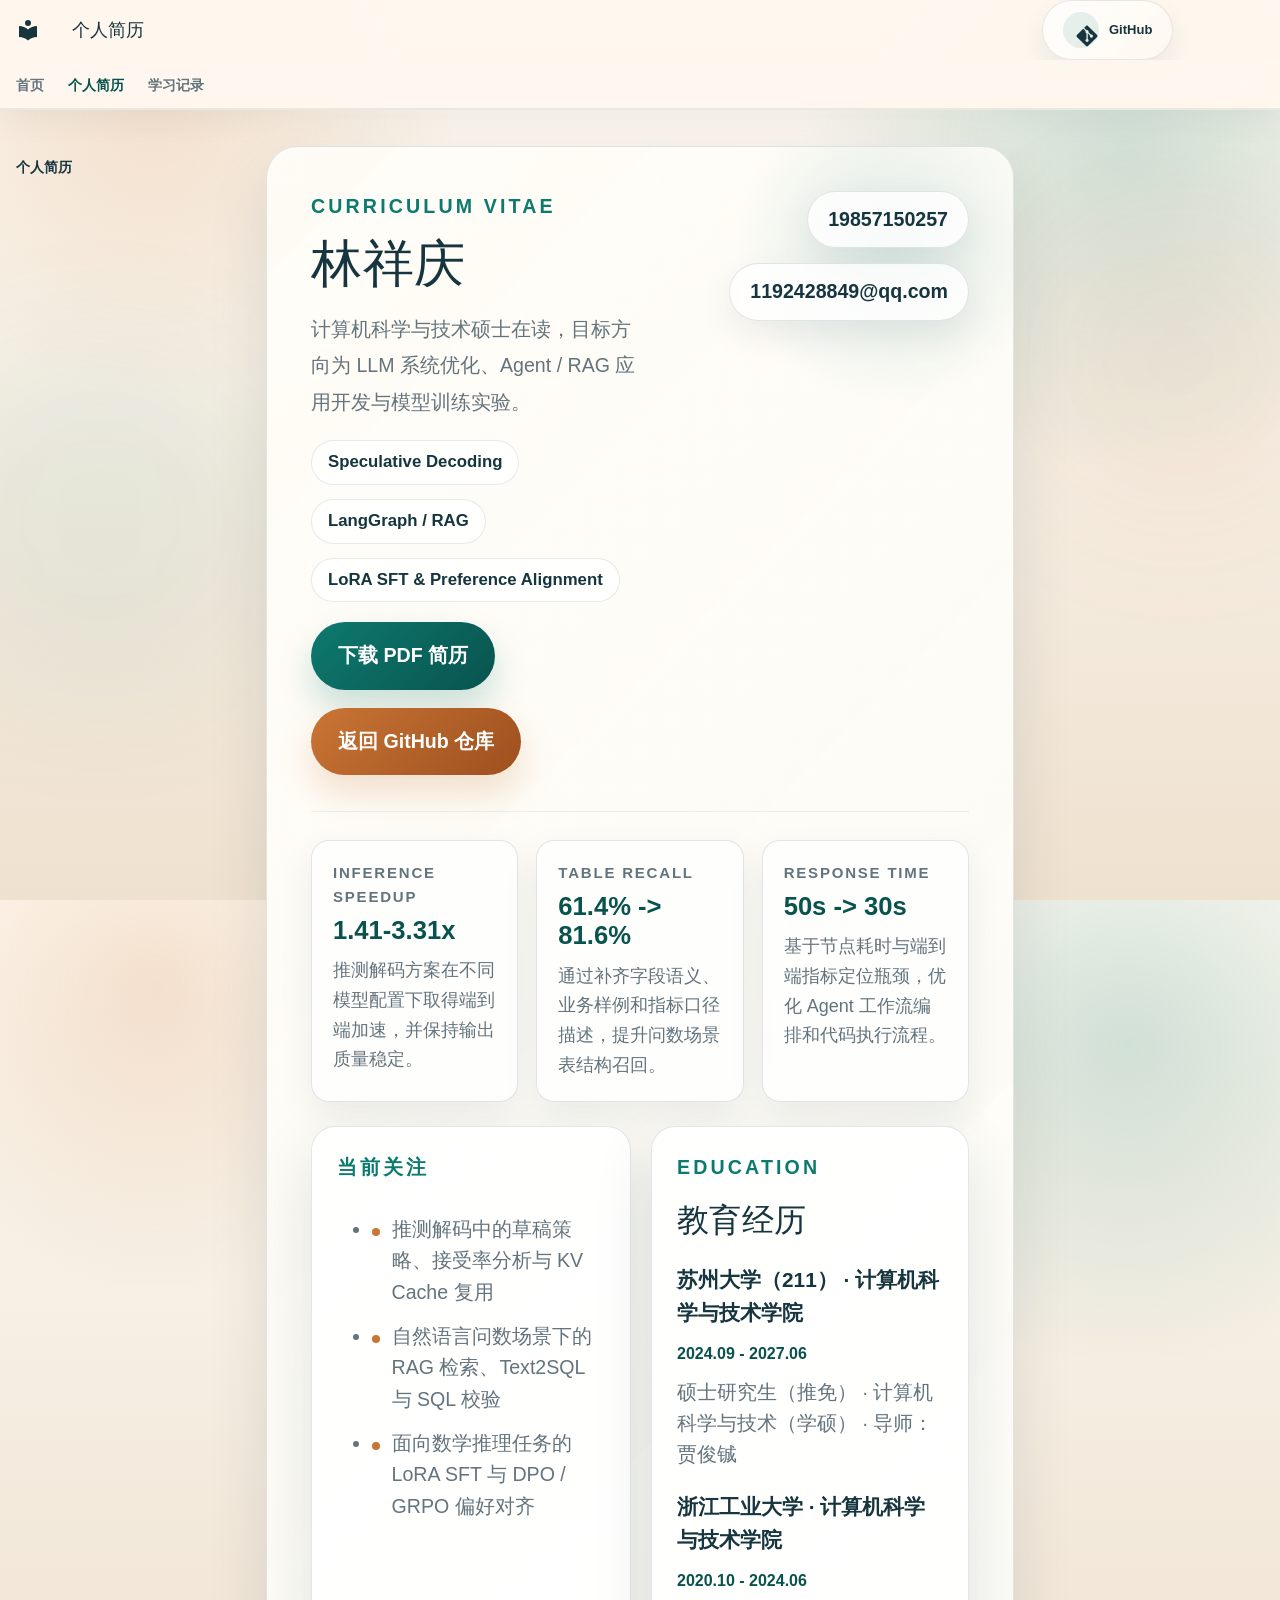
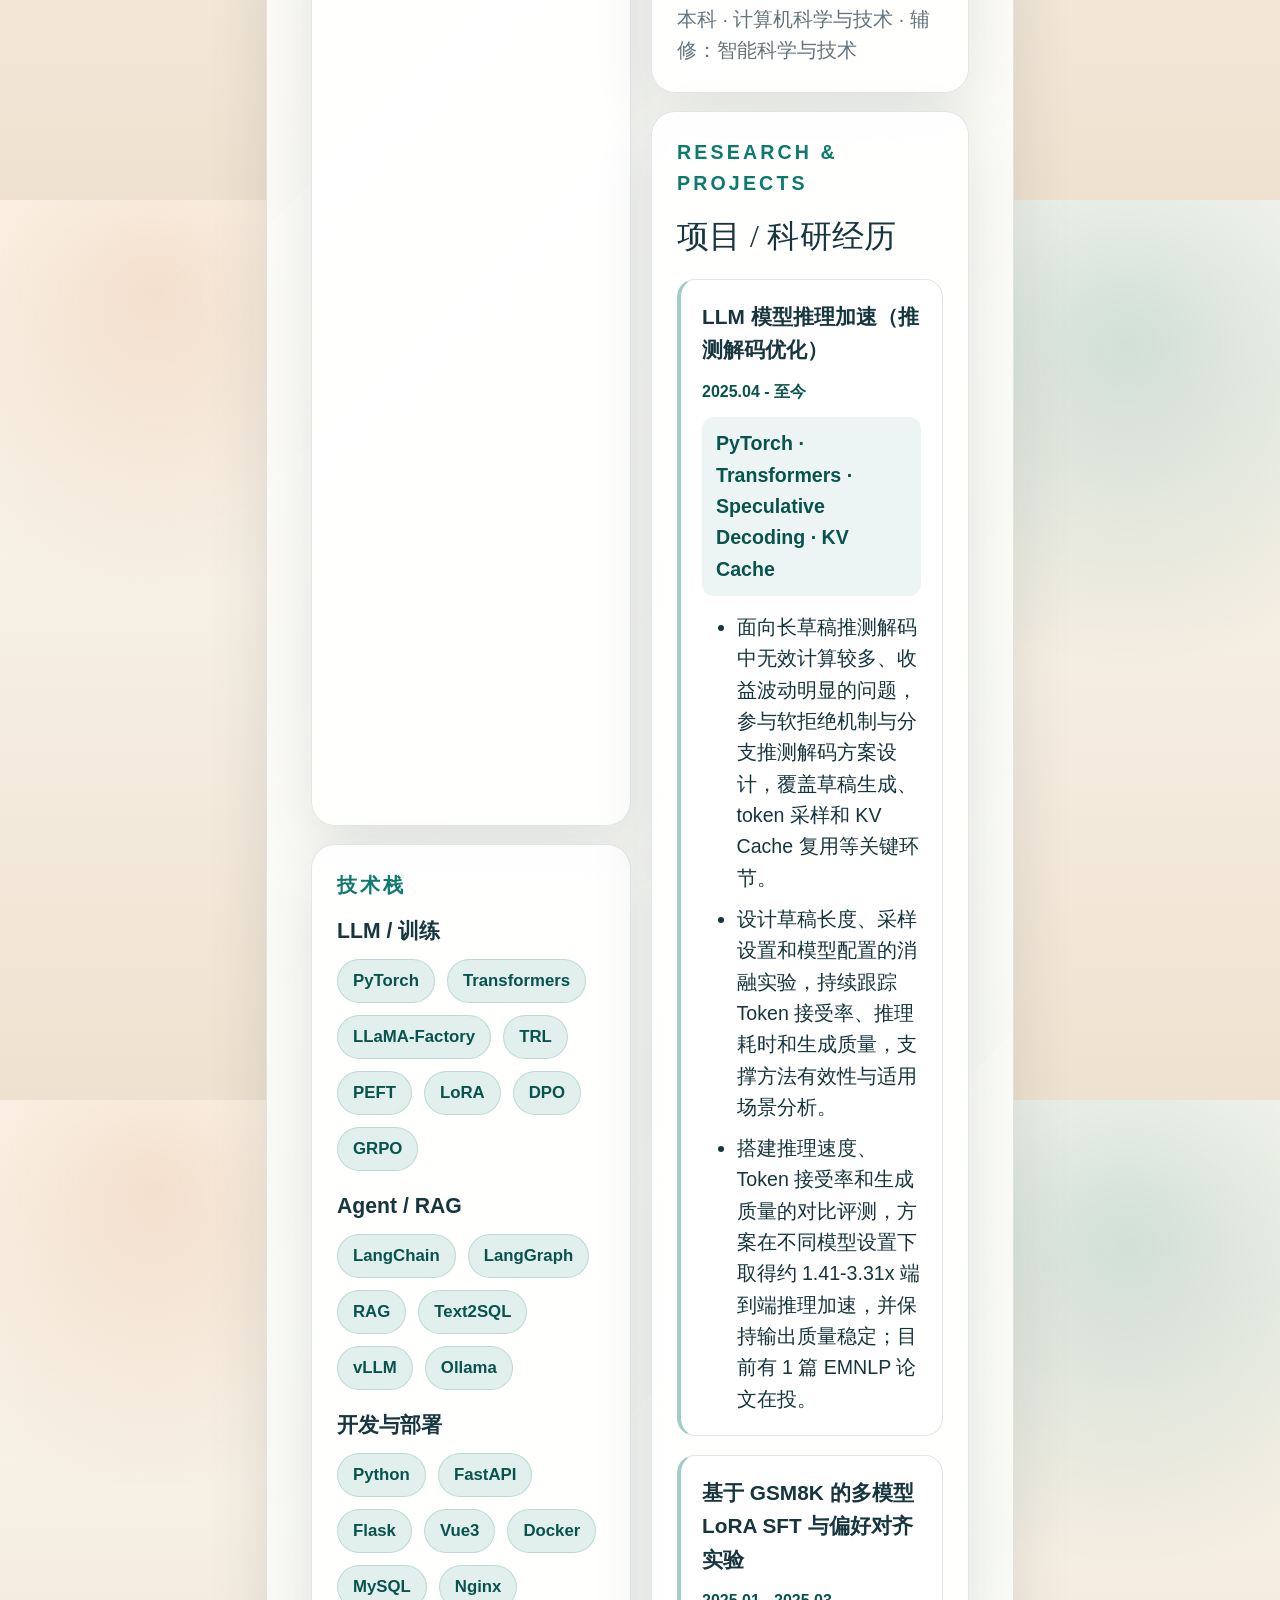
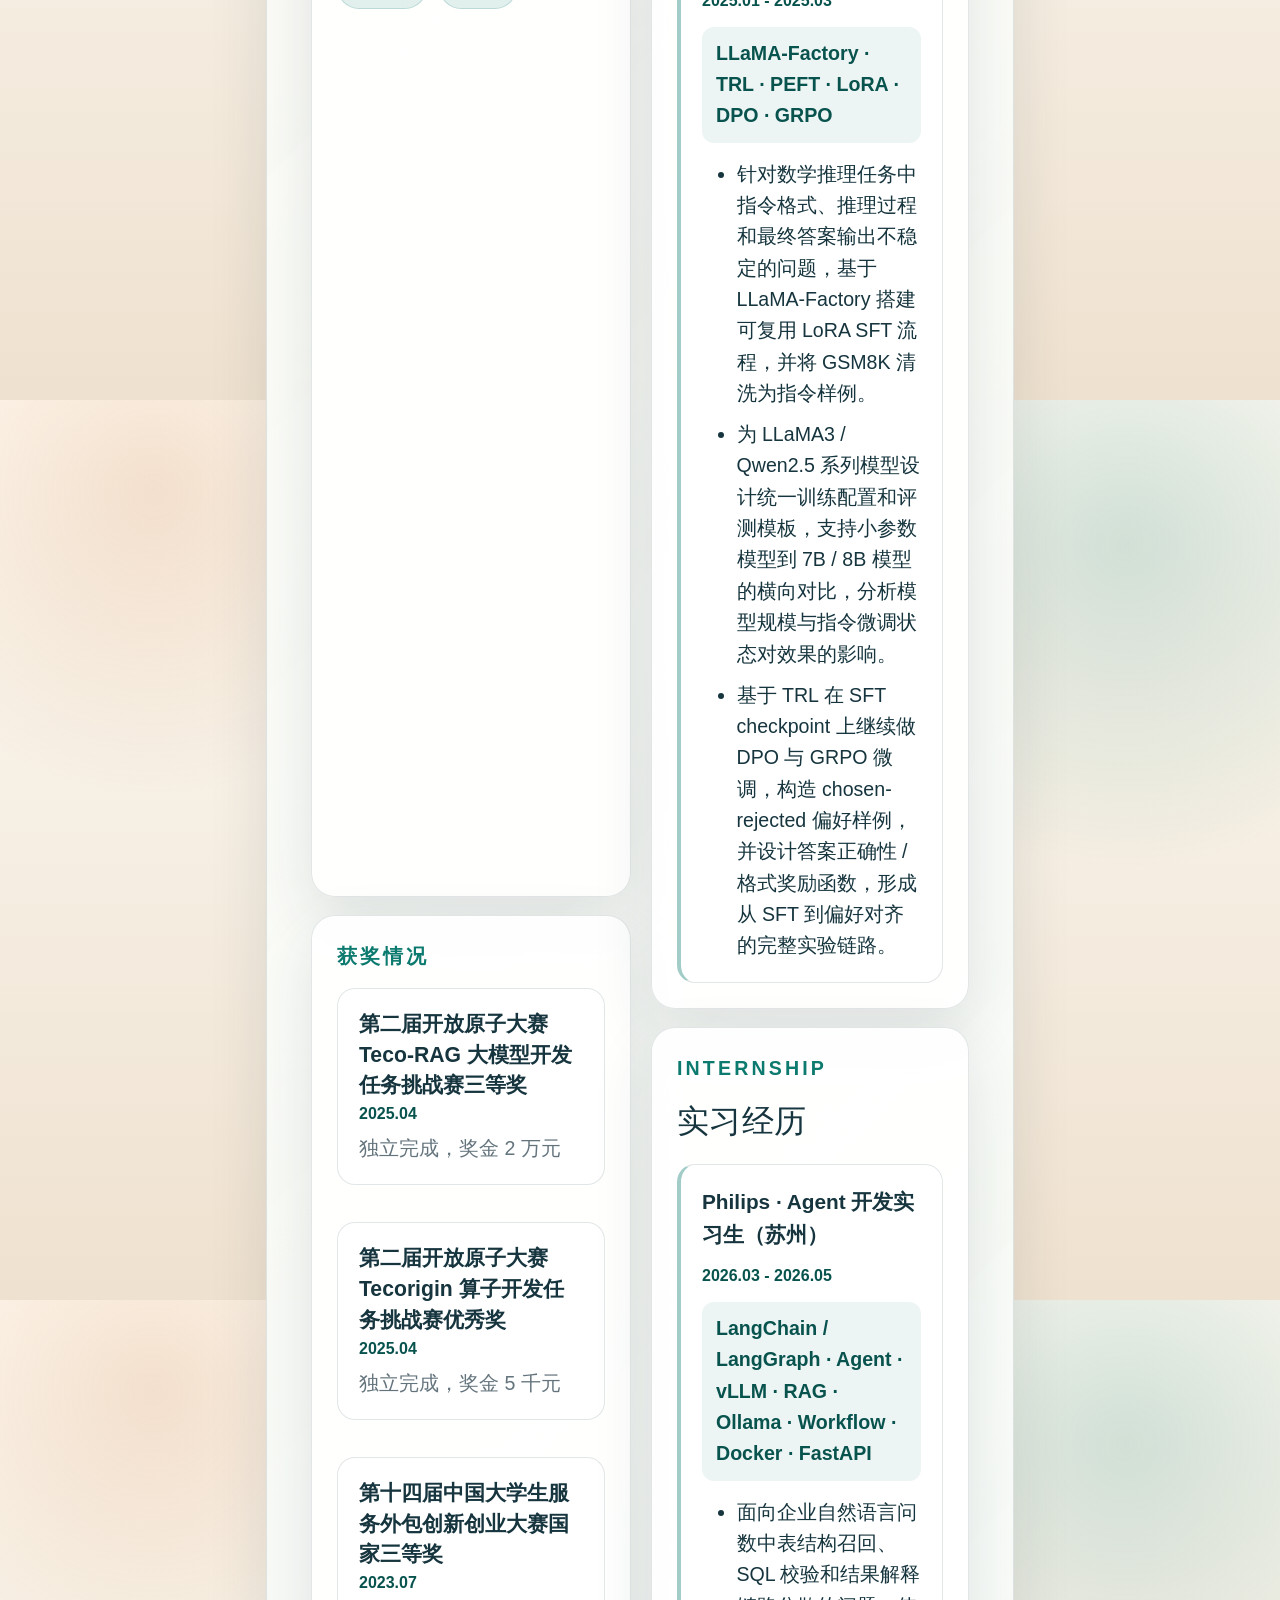
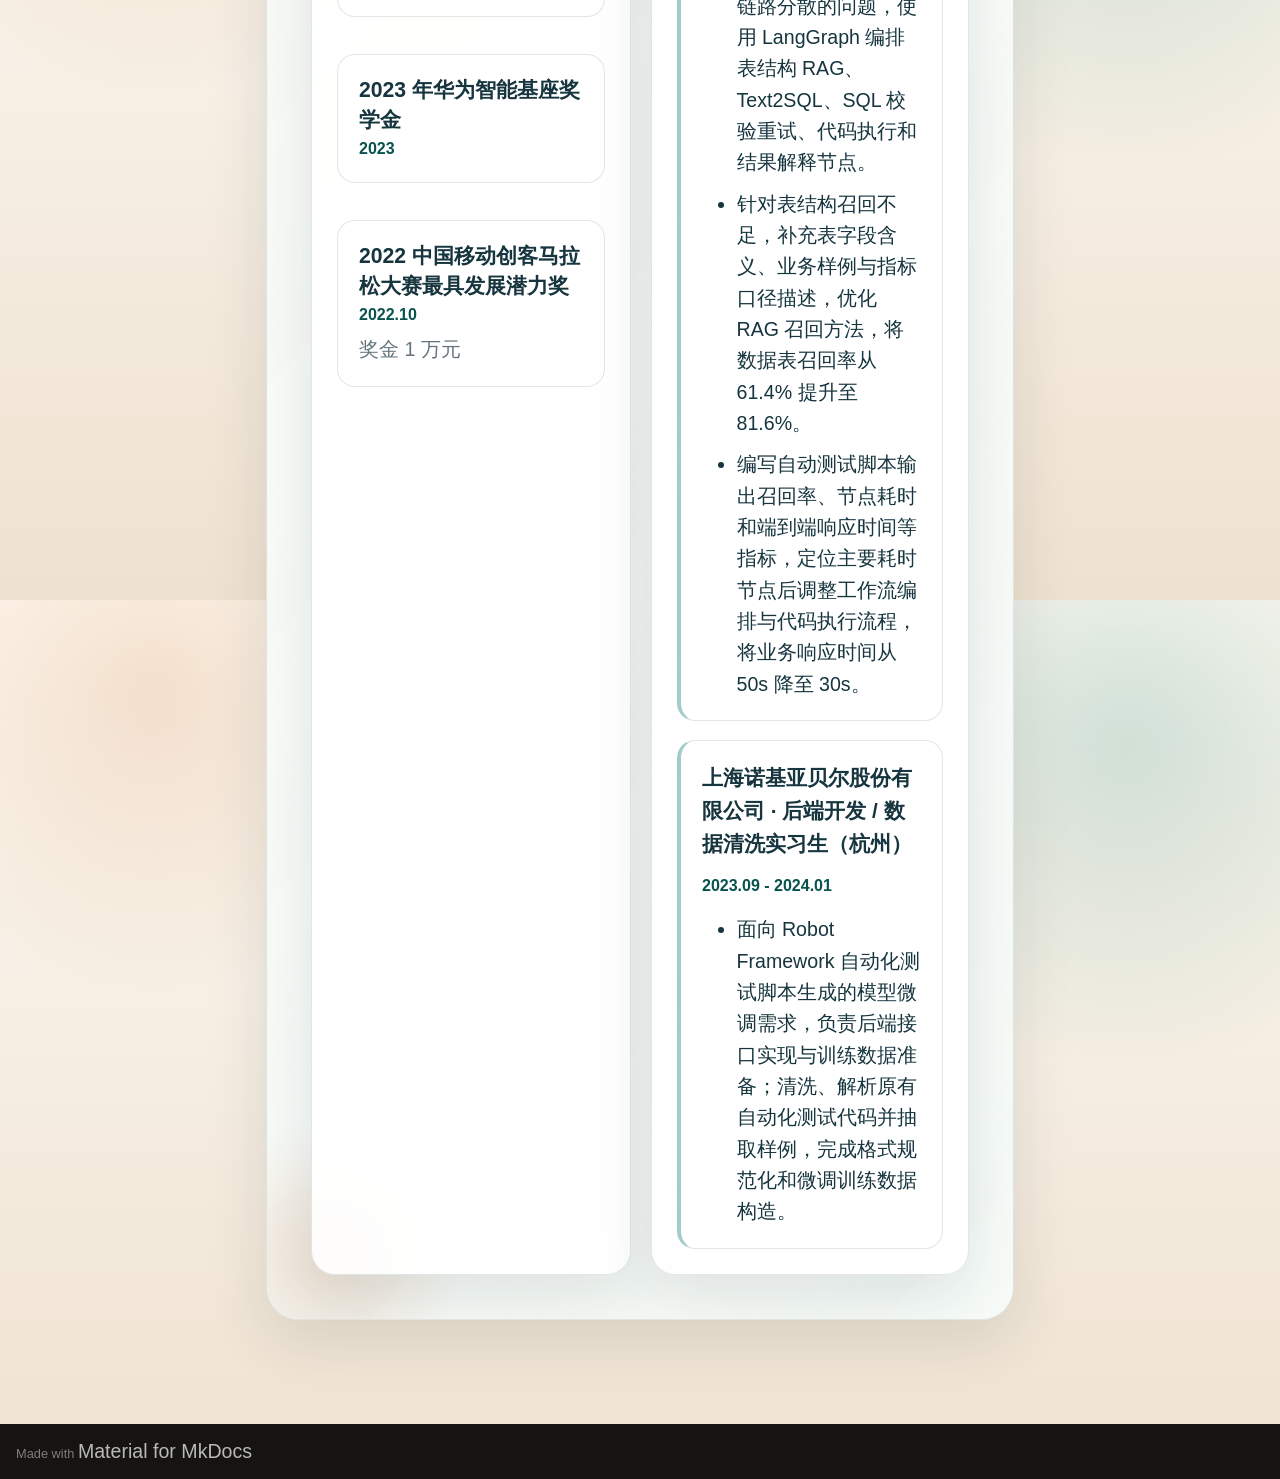
==== commit d675359d: "Publish generated study pages" ====
--- a/resume/index.html
+++ b/resume/index.html
@@ -6,7 +6,7 @@
       <meta charset="utf-8">
       <meta name="viewport" content="width=device-width,initial-scale=1">
       
-        <meta name="description" content="林祥庆的个人主页、AI 简历与学习记录">
+        <meta name="description" content="林祥庆的 LLM 系统、Agent 工程与学习记录主页">
       
       
       
@@ -449,6 +449,8 @@
       
         
       
+        
+      
     
     
     
@@ -508,14 +510,14 @@
   
   
     <li class="md-nav__item">
-      <a href="../study/ai/mkdocs-site-setup/" class="md-nav__link">
+      <a href="../study/ai/agent-assisted-writing/" class="md-nav__link">
         
   
   
   <span class="md-ellipsis">
     
   
-    MkDocs 站点搭建
+    AI 辅助整理学习记录
   
 
     
@@ -529,6 +531,34 @@
 
               
             
+              
+                
+  
+  
+  
+  
+    <li class="md-nav__item">
+      <a href="../study/ai/mkdocs-site-setup/" class="md-nav__link">
+        
+  
+  
+  <span class="md-ellipsis">
+    
+  
+    MkDocs 站点搭建
+  
+
+    
+  </span>
+  
+  
+
+      </a>
+    </li>
+  
+
+              
+            
           </ul>
         </nav>
       
@@ -548,6 +578,10 @@
       
         
           
+        
+      
+        
+      
         
       
         
@@ -602,6 +636,62 @@
           </label>
           <ul class="md-nav__list" data-md-scrollfix>
             
+              
+            
+              
+                
+  
+  
+  
+  
+    <li class="md-nav__item">
+      <a href="../study/engineering/git-repository-workflow/" class="md-nav__link">
+        
+  
+  
+  <span class="md-ellipsis">
+    
+  
+    Git 仓库维护流程
+  
+
+    
+  </span>
+  
+  
+
+      </a>
+    </li>
+  
+
+              
+            
+              
+                
+  
+  
+  
+  
+    <li class="md-nav__item">
+      <a href="../study/engineering/mkdocs-navigation/" class="md-nav__link">
+        
+  
+  
+  <span class="md-ellipsis">
+    
+  
+    MkDocs 导航维护
+  
+
+    
+  </span>
+  
+  
+
+      </a>
+    </li>
+  
+
               
             
               
@@ -688,7 +778,7 @@
     <div class="resume-top__copy">
       <p class="resume-kicker">CURRICULUM VITAE</p>
       <h1>林祥庆</h1>
-      <p class="resume-tagline">计算机科学与技术硕士在读，关注 LLM 推理加速、Agent 工作流、RAG / Text2SQL 与模型微调对齐。</p>
+      <p class="resume-tagline">计算机科学与技术硕士在读，目标方向为 LLM 系统优化、Agent / RAG 应用开发与模型训练实验。</p>
       <div class="resume-badge-row">
         <span>Speculative Decoding</span>
         <span>LangGraph / RAG</span>
@@ -709,17 +799,17 @@
     <article class="resume-metric">
       <span>Inference Speedup</span>
       <strong>1.41-3.31x</strong>
-      <p>不同模型设置下的端到端推理加速，同时保持输出质量稳定。</p>
+      <p>推测解码方案在不同模型配置下取得端到端加速，并保持输出质量稳定。</p>
     </article>
     <article class="resume-metric">
       <span>Table Recall</span>
       <strong>61.4% -> 81.6%</strong>
-      <p>通过补充表字段、业务样例与指标口径描述提升 RAG 表结构召回。</p>
+      <p>通过补齐字段语义、业务样例和指标口径描述，提升问数场景表结构召回。</p>
     </article>
     <article class="resume-metric">
       <span>Response Time</span>
       <strong>50s -> 30s</strong>
-      <p>定位主要耗时节点后调整工作流编排和代码执行流程。</p>
+      <p>基于节点耗时与端到端指标定位瓶颈，优化 Agent 工作流编排和代码执行流程。</p>
     </article>
   </div>
 
@@ -728,9 +818,9 @@
       <article class="resume-sidecard">
         <p class="resume-sidecard__label">当前关注</p>
         <ul class="resume-mini-list">
-          <li>长草稿推测解码、软拒绝机制与 KV Cache 复用</li>
-          <li>LangGraph 编排 RAG、Text2SQL、SQL 校验与结果解释</li>
-          <li>多模型 LoRA SFT、DPO / GRPO 偏好对齐实验流程</li>
+          <li>推测解码中的草稿策略、接受率分析与 KV Cache 复用</li>
+          <li>自然语言问数场景下的 RAG 检索、Text2SQL 与 SQL 校验</li>
+          <li>面向数学推理任务的 LoRA SFT 与 DPO / GRPO 偏好对齐</li>
         </ul>
       </article>
 
@@ -839,9 +929,9 @@
           </div>
           <p class="resume-tech">PyTorch · Transformers · Speculative Decoding · KV Cache</p>
           <ul>
-            <li>针对长草稿推测解码中无效计算较多、加速收益不稳定的问题，参与基于软拒绝机制的分支推测解码方案设计，围绕草稿生成、token 采样、KV Cache 复用等环节进行实验验证与论文撰写。</li>
-            <li>设计不同草稿长度、采样设置与模型配置下的消融对比实验，分析 Token 接受率、推理耗时与生成质量之间的变化关系，为方法有效性和适用场景提供实验支撑。</li>
-            <li>构建推理速度、Token 接受率与生成质量等指标的对比实验，方案在不同模型设置下取得约 1.41-3.31x 端到端推理加速，并保持输出质量稳定；目前有 1 篇 EMNLP 论文在投。</li>
+            <li>面向长草稿推测解码中无效计算较多、收益波动明显的问题，参与软拒绝机制与分支推测解码方案设计，覆盖草稿生成、token 采样和 KV Cache 复用等关键环节。</li>
+            <li>设计草稿长度、采样设置和模型配置的消融实验，持续跟踪 Token 接受率、推理耗时和生成质量，支撑方法有效性与适用场景分析。</li>
+            <li>搭建推理速度、Token 接受率和生成质量的对比评测，方案在不同模型设置下取得约 1.41-3.31x 端到端推理加速，并保持输出质量稳定；目前有 1 篇 EMNLP 论文在投。</li>
           </ul>
         </article>
 
@@ -852,9 +942,9 @@
           </div>
           <p class="resume-tech">LLaMA-Factory · TRL · PEFT · LoRA · DPO · GRPO</p>
           <ul>
-            <li>面向数学推理任务中指令格式、解题过程与最终答案输出不稳定的问题，基于 LLaMA-Factory 搭建可复用的 LoRA SFT 流程，将 GSM8K 清洗并整理为数学推理指令样例。</li>
-            <li>围绕 LLaMA3 / Qwen2.5 系列模型设计统一训练配置与评测模板，支持从小参数模型到 7B / 8B 模型的横向对比，分析模型规模、指令微调状态对 SFT 效果的影响。</li>
-            <li>基于 TRL 在 SFT checkpoint 上进行 DPO 与 GRPO 微调，构造 chosen-rejected 偏好样例并设计答案正确性 / 格式奖励函数，形成覆盖 SFT、偏好数据构造与偏好对齐的完整实验流程。</li>
+            <li>针对数学推理任务中指令格式、推理过程和最终答案输出不稳定的问题，基于 LLaMA-Factory 搭建可复用 LoRA SFT 流程，并将 GSM8K 清洗为指令样例。</li>
+            <li>为 LLaMA3 / Qwen2.5 系列模型设计统一训练配置和评测模板，支持小参数模型到 7B / 8B 模型的横向对比，分析模型规模与指令微调状态对效果的影响。</li>
+            <li>基于 TRL 在 SFT checkpoint 上继续做 DPO 与 GRPO 微调，构造 chosen-rejected 偏好样例，并设计答案正确性 / 格式奖励函数，形成从 SFT 到偏好对齐的完整实验链路。</li>
           </ul>
         </article>
       </section>
@@ -870,9 +960,9 @@
           </div>
           <p class="resume-tech">LangChain / LangGraph · Agent · vLLM · RAG · Ollama · Workflow · Docker · FastAPI</p>
           <ul>
-            <li>面向企业自然语言问数中表结构召回、SQL 校验与结果解释链路分散的问题，基于 LangGraph 编排 RAG 表结构检索、Text2SQL、SQL 校验重试、代码执行与结果解释节点。</li>
-            <li>针对表结构召回不足的问题，补充表字段、业务样例与指标口径描述，优化 RAG 召回方法，将数据表召回率从 61.4% 提升至 81.6%。</li>
-            <li>编写自动测试脚本输出召回率、节点耗时与端到端响应时间等指标，定位主要耗时节点后调整工作流编排和代码执行流程，将业务响应时间从 50s 降至 30s。</li>
+            <li>面向企业自然语言问数中表结构召回、SQL 校验和结果解释链路分散的问题，使用 LangGraph 编排表结构 RAG、Text2SQL、SQL 校验重试、代码执行和结果解释节点。</li>
+            <li>针对表结构召回不足，补充表字段含义、业务样例与指标口径描述，优化 RAG 召回方法，将数据表召回率从 61.4% 提升至 81.6%。</li>
+            <li>编写自动测试脚本输出召回率、节点耗时和端到端响应时间等指标，定位主要耗时节点后调整工作流编排与代码执行流程，将业务响应时间从 50s 降至 30s。</li>
           </ul>
         </article>
 
@@ -882,7 +972,7 @@
             <span>2023.09 - 2024.01</span>
           </div>
           <ul>
-            <li>面向 Robot Framework 自动化测试脚本生成的模型微调需求，负责后端接口实现与训练数据准备；对原有 Robot Framework 自动化测试代码进行清洗、解析与样例提取，完成格式规范化和微调训练数据构造。</li>
+            <li>面向 Robot Framework 自动化测试脚本生成的模型微调需求，负责后端接口实现与训练数据准备；清洗、解析原有自动化测试代码并抽取样例，完成格式规范化和微调训练数据构造。</li>
           </ul>
         </article>
       </section>
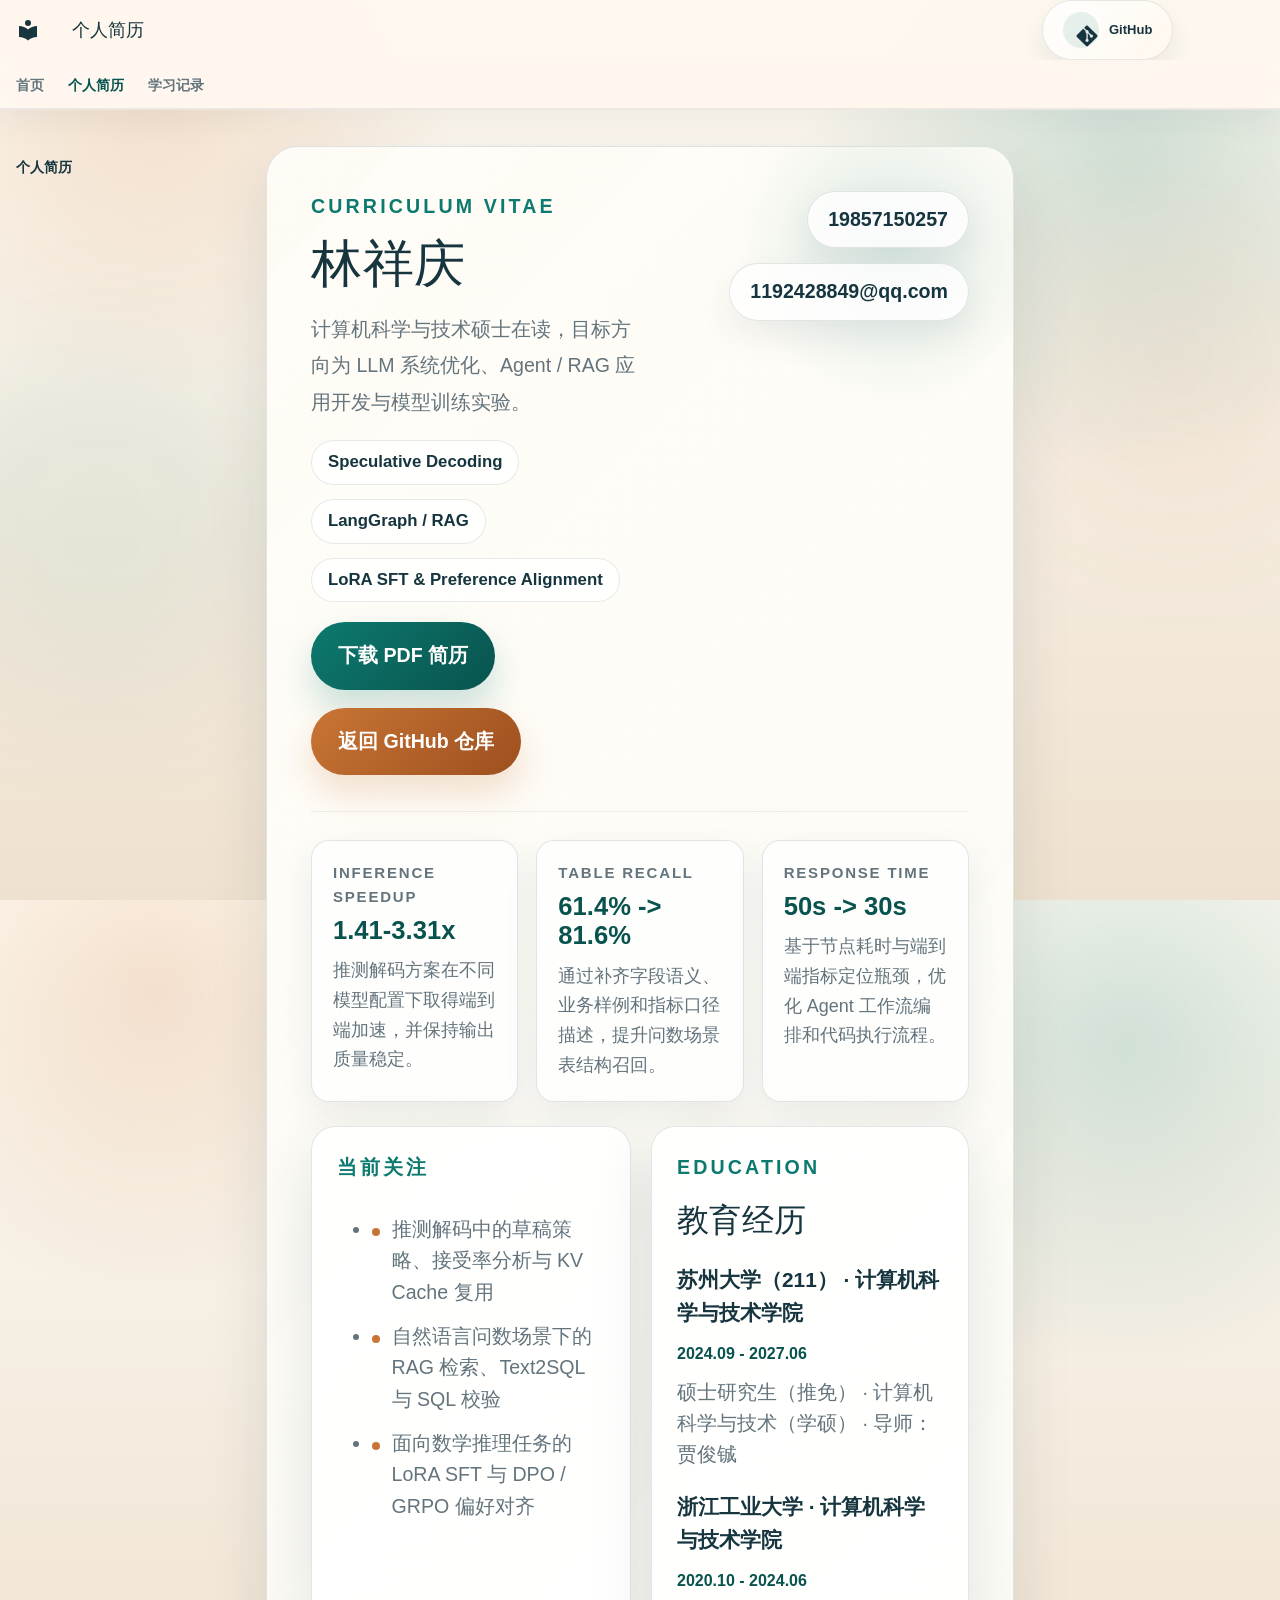
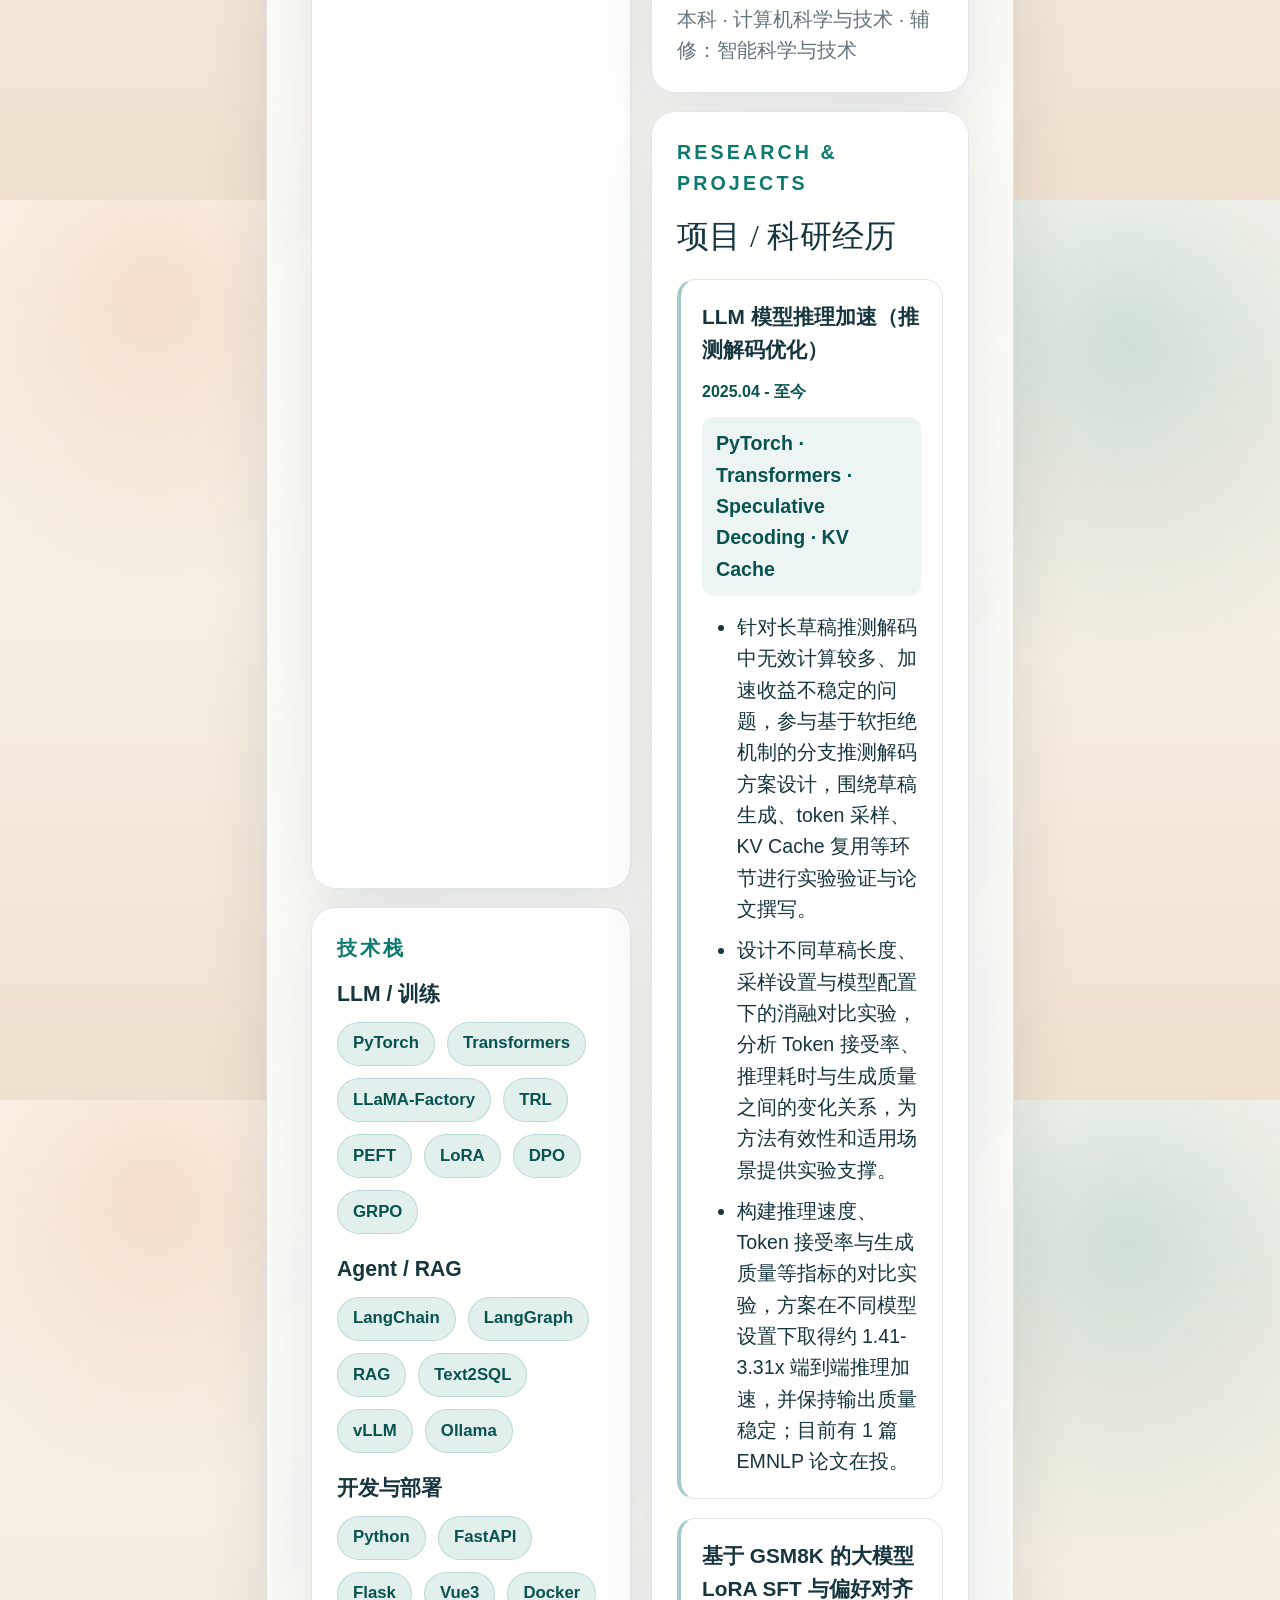
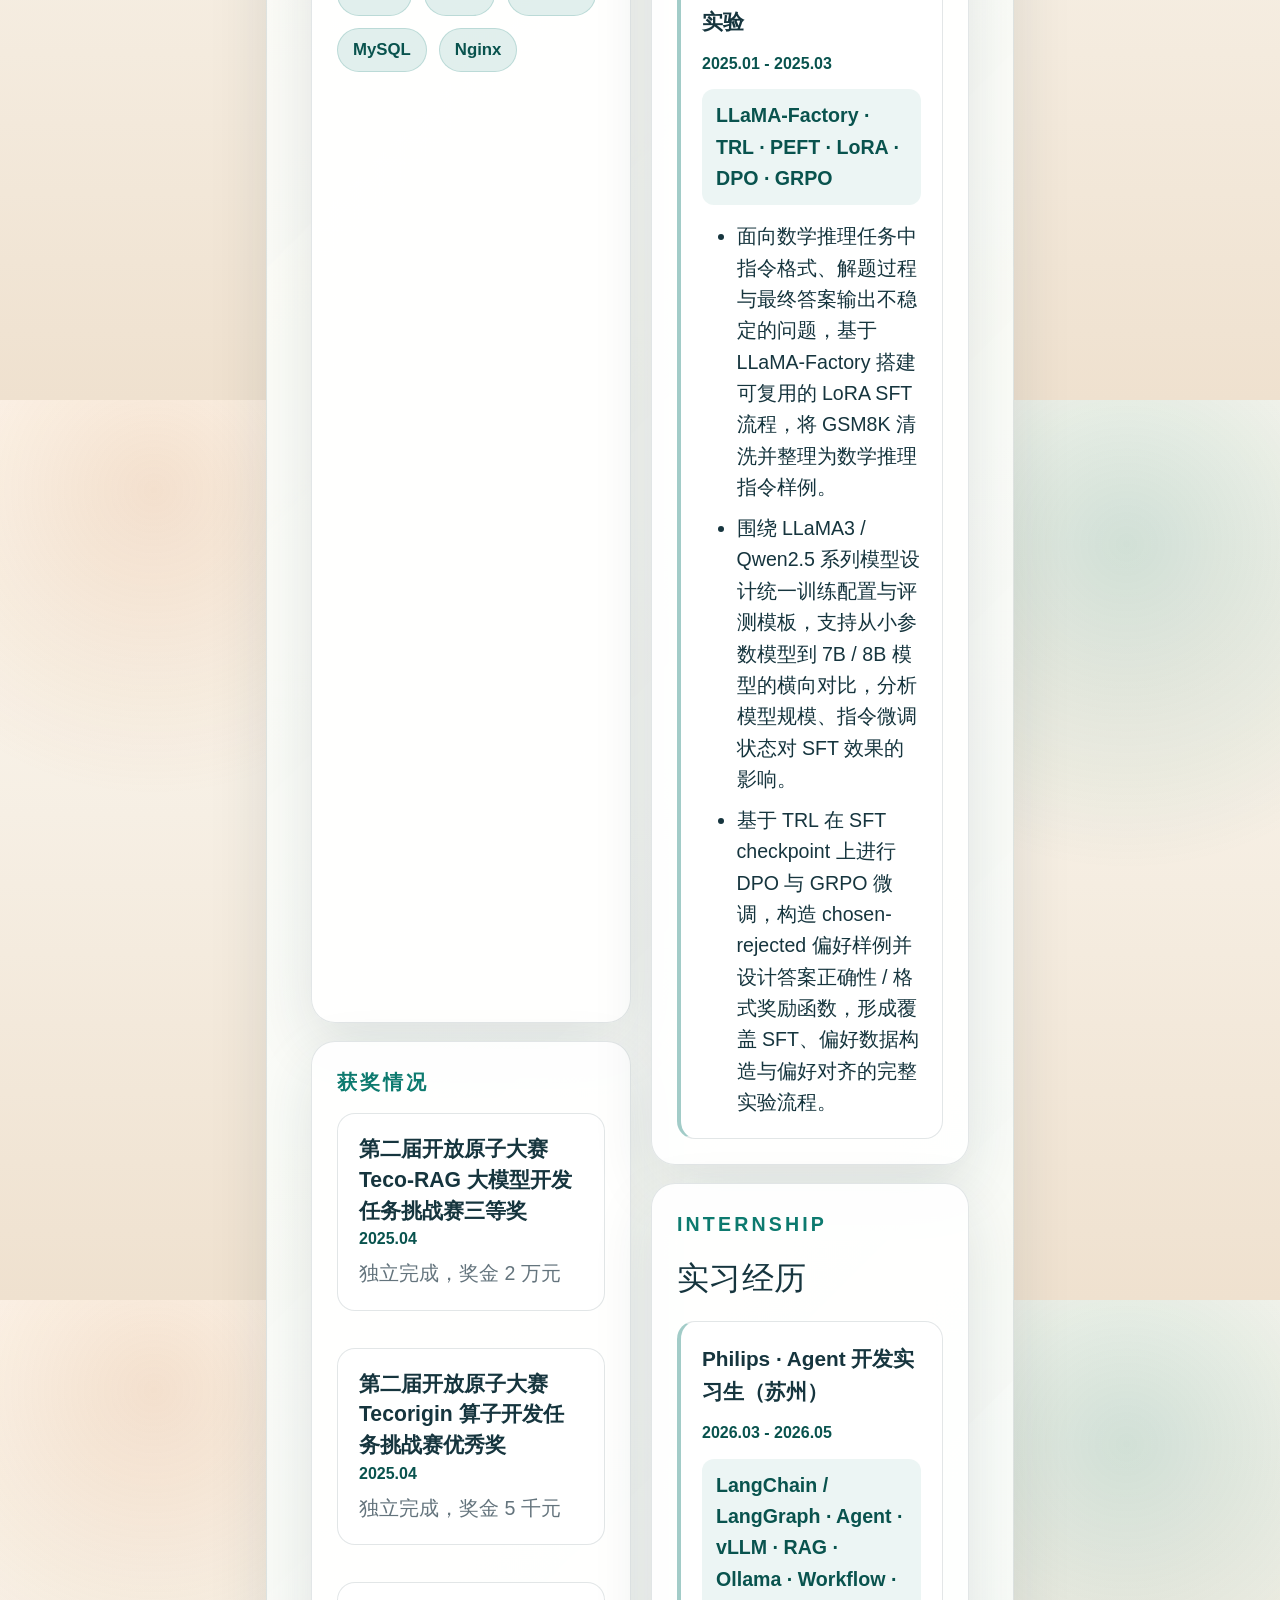
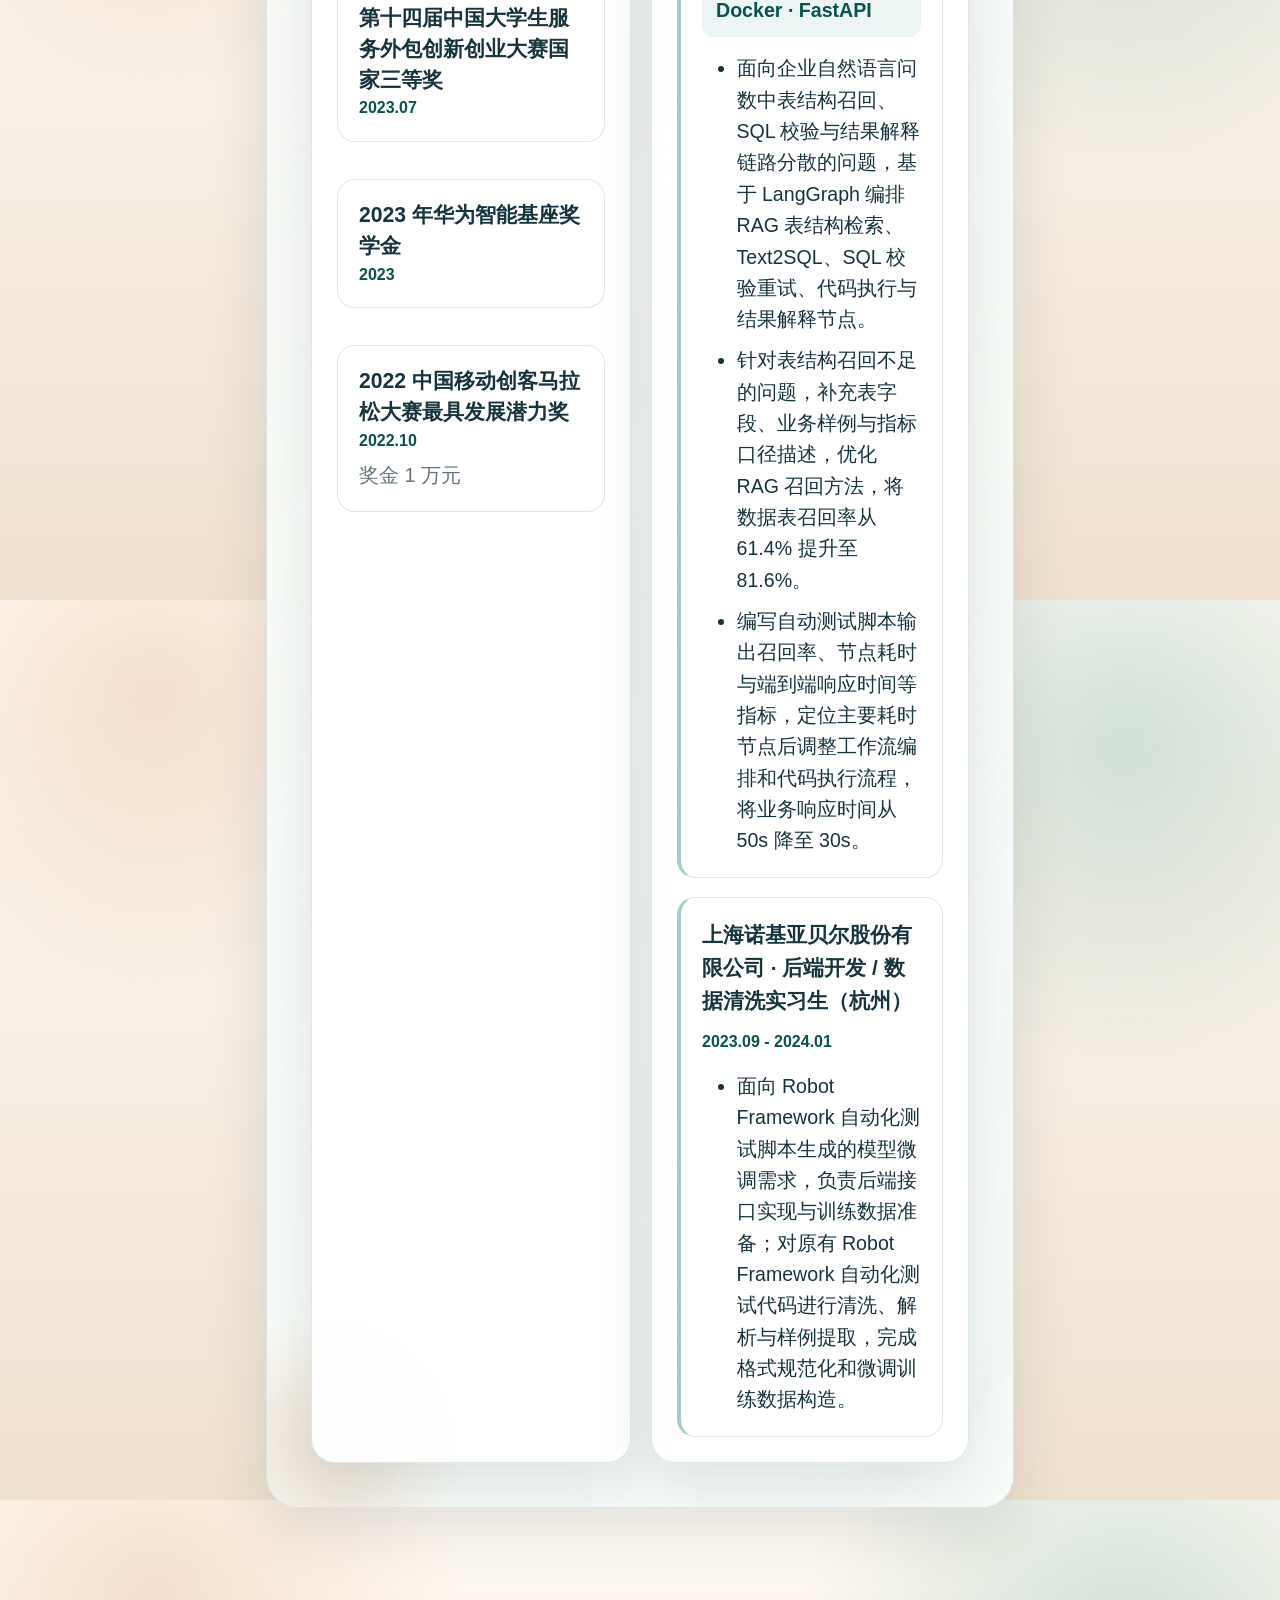
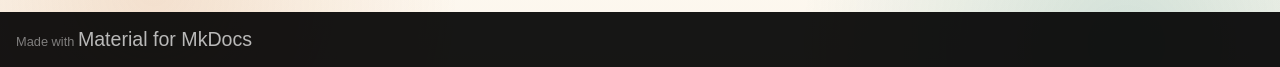
==== commit 93428987: "Update resume from latest PDF" ====
--- a/resume/index.html
+++ b/resume/index.html
@@ -440,84 +440,15 @@
   
   
   
-    
-    
-      
-        
-          
-        
-      
-        
-      
-        
-      
-    
-    
-    
-      
-      
-    
-    
-    <li class="md-nav__item md-nav__item--nested">
-      
-        
-        
-        <input class="md-nav__toggle md-toggle " type="checkbox" id="__nav_3_2" >
-        
-          
-          <div class="md-nav__link md-nav__container">
-            <a href="../study/ai/" class="md-nav__link ">
-              
+    <li class="md-nav__item">
+      <a href="../study/data-analysis-agent/" class="md-nav__link">
+        
   
   
   <span class="md-ellipsis">
     
   
-    AI / Agent
-  
-
-    
-  </span>
-  
-  
-
-            </a>
-            
-              
-              <label class="md-nav__link " for="__nav_3_2" id="__nav_3_2_label" tabindex="0">
-                <span class="md-nav__icon md-icon"></span>
-              </label>
-            
-          </div>
-        
-        <nav class="md-nav" data-md-level="2" aria-labelledby="__nav_3_2_label" aria-expanded="false">
-          <label class="md-nav__title" for="__nav_3_2">
-            <span class="md-nav__icon md-icon"></span>
-            
-  
-    AI / Agent
-  
-
-          </label>
-          <ul class="md-nav__list" data-md-scrollfix>
-            
-              
-            
-              
-                
-  
-  
-  
-  
-    <li class="md-nav__item">
-      <a href="../study/ai/agent-assisted-writing/" class="md-nav__link">
-        
-  
-  
-  <span class="md-ellipsis">
-    
-  
-    AI 辅助整理学习记录
+    数据分析 Agent 后端项目
   
 
     
@@ -538,14 +469,14 @@
   
   
     <li class="md-nav__item">
-      <a href="../study/ai/mkdocs-site-setup/" class="md-nav__link">
+      <a href="../study/teco-rag-project-summary/" class="md-nav__link">
         
   
   
   <span class="md-ellipsis">
     
   
-    MkDocs 站点搭建
+    Teco-RAG 项目总结
   
 
     
@@ -554,177 +485,6 @@
   
 
       </a>
-    </li>
-  
-
-              
-            
-          </ul>
-        </nav>
-      
-    </li>
-  
-
-              
-            
-              
-                
-  
-  
-  
-  
-    
-    
-      
-        
-          
-        
-      
-        
-      
-        
-      
-        
-      
-    
-    
-    
-      
-      
-    
-    
-    <li class="md-nav__item md-nav__item--nested">
-      
-        
-        
-        <input class="md-nav__toggle md-toggle " type="checkbox" id="__nav_3_3" >
-        
-          
-          <div class="md-nav__link md-nav__container">
-            <a href="../study/engineering/" class="md-nav__link ">
-              
-  
-  
-  <span class="md-ellipsis">
-    
-  
-    工程实践
-  
-
-    
-  </span>
-  
-  
-
-            </a>
-            
-              
-              <label class="md-nav__link " for="__nav_3_3" id="__nav_3_3_label" tabindex="0">
-                <span class="md-nav__icon md-icon"></span>
-              </label>
-            
-          </div>
-        
-        <nav class="md-nav" data-md-level="2" aria-labelledby="__nav_3_3_label" aria-expanded="false">
-          <label class="md-nav__title" for="__nav_3_3">
-            <span class="md-nav__icon md-icon"></span>
-            
-  
-    工程实践
-  
-
-          </label>
-          <ul class="md-nav__list" data-md-scrollfix>
-            
-              
-            
-              
-                
-  
-  
-  
-  
-    <li class="md-nav__item">
-      <a href="../study/engineering/git-repository-workflow/" class="md-nav__link">
-        
-  
-  
-  <span class="md-ellipsis">
-    
-  
-    Git 仓库维护流程
-  
-
-    
-  </span>
-  
-  
-
-      </a>
-    </li>
-  
-
-              
-            
-              
-                
-  
-  
-  
-  
-    <li class="md-nav__item">
-      <a href="../study/engineering/mkdocs-navigation/" class="md-nav__link">
-        
-  
-  
-  <span class="md-ellipsis">
-    
-  
-    MkDocs 导航维护
-  
-
-    
-  </span>
-  
-  
-
-      </a>
-    </li>
-  
-
-              
-            
-              
-                
-  
-  
-  
-  
-    <li class="md-nav__item">
-      <a href="../study/engineering/note-template/" class="md-nav__link">
-        
-  
-  
-  <span class="md-ellipsis">
-    
-  
-    学习记录模板
-  
-
-    
-  </span>
-  
-  
-
-      </a>
-    </li>
-  
-
-              
-            
-          </ul>
-        </nav>
-      
     </li>
   
 
@@ -929,22 +689,22 @@
           </div>
           <p class="resume-tech">PyTorch · Transformers · Speculative Decoding · KV Cache</p>
           <ul>
-            <li>面向长草稿推测解码中无效计算较多、收益波动明显的问题，参与软拒绝机制与分支推测解码方案设计，覆盖草稿生成、token 采样和 KV Cache 复用等关键环节。</li>
-            <li>设计草稿长度、采样设置和模型配置的消融实验，持续跟踪 Token 接受率、推理耗时和生成质量，支撑方法有效性与适用场景分析。</li>
-            <li>搭建推理速度、Token 接受率和生成质量的对比评测，方案在不同模型设置下取得约 1.41-3.31x 端到端推理加速，并保持输出质量稳定；目前有 1 篇 EMNLP 论文在投。</li>
+            <li>针对长草稿推测解码中无效计算较多、加速收益不稳定的问题，参与基于软拒绝机制的分支推测解码方案设计，围绕草稿生成、token 采样、KV Cache 复用等环节进行实验验证与论文撰写。</li>
+            <li>设计不同草稿长度、采样设置与模型配置下的消融对比实验，分析 Token 接受率、推理耗时与生成质量之间的变化关系，为方法有效性和适用场景提供实验支撑。</li>
+            <li>构建推理速度、Token 接受率与生成质量等指标的对比实验，方案在不同模型设置下取得约 1.41-3.31x 端到端推理加速，并保持输出质量稳定；目前有 1 篇 EMNLP 论文在投。</li>
           </ul>
         </article>
 
         <article class="resume-card">
           <div class="resume-item__head">
-            <strong>基于 GSM8K 的多模型 LoRA SFT 与偏好对齐实验</strong>
+            <strong>基于 GSM8K 的大模型 LoRA SFT 与偏好对齐实验</strong>
             <span>2025.01 - 2025.03</span>
           </div>
           <p class="resume-tech">LLaMA-Factory · TRL · PEFT · LoRA · DPO · GRPO</p>
           <ul>
-            <li>针对数学推理任务中指令格式、推理过程和最终答案输出不稳定的问题，基于 LLaMA-Factory 搭建可复用 LoRA SFT 流程，并将 GSM8K 清洗为指令样例。</li>
-            <li>为 LLaMA3 / Qwen2.5 系列模型设计统一训练配置和评测模板，支持小参数模型到 7B / 8B 模型的横向对比，分析模型规模与指令微调状态对效果的影响。</li>
-            <li>基于 TRL 在 SFT checkpoint 上继续做 DPO 与 GRPO 微调，构造 chosen-rejected 偏好样例，并设计答案正确性 / 格式奖励函数，形成从 SFT 到偏好对齐的完整实验链路。</li>
+            <li>面向数学推理任务中指令格式、解题过程与最终答案输出不稳定的问题，基于 LLaMA-Factory 搭建可复用的 LoRA SFT 流程，将 GSM8K 清洗并整理为数学推理指令样例。</li>
+            <li>围绕 LLaMA3 / Qwen2.5 系列模型设计统一训练配置与评测模板，支持从小参数模型到 7B / 8B 模型的横向对比，分析模型规模、指令微调状态对 SFT 效果的影响。</li>
+            <li>基于 TRL 在 SFT checkpoint 上进行 DPO 与 GRPO 微调，构造 chosen-rejected 偏好样例并设计答案正确性 / 格式奖励函数，形成覆盖 SFT、偏好数据构造与偏好对齐的完整实验流程。</li>
           </ul>
         </article>
       </section>
@@ -960,9 +720,9 @@
           </div>
           <p class="resume-tech">LangChain / LangGraph · Agent · vLLM · RAG · Ollama · Workflow · Docker · FastAPI</p>
           <ul>
-            <li>面向企业自然语言问数中表结构召回、SQL 校验和结果解释链路分散的问题，使用 LangGraph 编排表结构 RAG、Text2SQL、SQL 校验重试、代码执行和结果解释节点。</li>
-            <li>针对表结构召回不足，补充表字段含义、业务样例与指标口径描述，优化 RAG 召回方法，将数据表召回率从 61.4% 提升至 81.6%。</li>
-            <li>编写自动测试脚本输出召回率、节点耗时和端到端响应时间等指标，定位主要耗时节点后调整工作流编排与代码执行流程，将业务响应时间从 50s 降至 30s。</li>
+            <li>面向企业自然语言问数中表结构召回、SQL 校验与结果解释链路分散的问题，基于 LangGraph 编排 RAG 表结构检索、Text2SQL、SQL 校验重试、代码执行与结果解释节点。</li>
+            <li>针对表结构召回不足的问题，补充表字段、业务样例与指标口径描述，优化 RAG 召回方法，将数据表召回率从 61.4% 提升至 81.6%。</li>
+            <li>编写自动测试脚本输出召回率、节点耗时与端到端响应时间等指标，定位主要耗时节点后调整工作流编排和代码执行流程，将业务响应时间从 50s 降至 30s。</li>
           </ul>
         </article>
 
@@ -972,7 +732,7 @@
             <span>2023.09 - 2024.01</span>
           </div>
           <ul>
-            <li>面向 Robot Framework 自动化测试脚本生成的模型微调需求，负责后端接口实现与训练数据准备；清洗、解析原有自动化测试代码并抽取样例，完成格式规范化和微调训练数据构造。</li>
+            <li>面向 Robot Framework 自动化测试脚本生成的模型微调需求，负责后端接口实现与训练数据准备；对原有 Robot Framework 自动化测试代码进行清洗、解析与样例提取，完成格式规范化和微调训练数据构造。</li>
           </ul>
         </article>
       </section>
